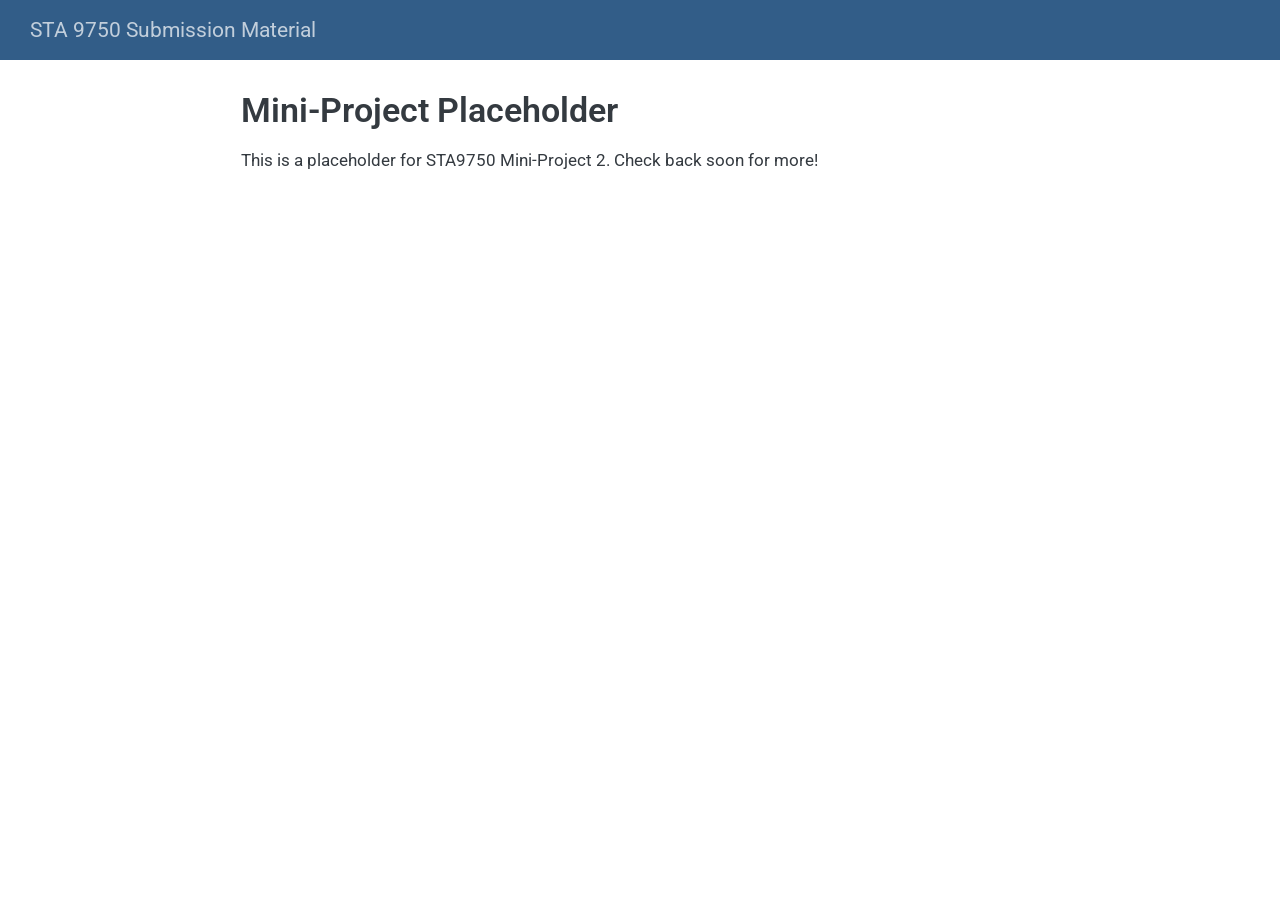
==== docs/mp02.html @ 6e70dd7a "Add mini-project placeholders" ====
<!DOCTYPE html>
<html xmlns="http://www.w3.org/1999/xhtml" lang="en" xml:lang="en"><head>

<meta charset="utf-8">
<meta name="generator" content="quarto-1.10.18">

<meta name="viewport" content="width=device-width, initial-scale=1.0, user-scalable=yes">


<title>Mini-Project Placeholder – STA 9750 Submission Material</title>
<style>
/* Default styles provided by pandoc.
** See https://pandoc.org/MANUAL.html#variables-for-html for config info.
*/
span.smallcaps{font-variant: small-caps;}
div.columns{display: flex; gap: 1.5em;}
div.column{flex: auto;}
@media screen {
div.columns{gap: min(4vw, 1.5em);}
div.column{overflow-x: auto;}
}
div.hanging-indent{margin-left: 1.5em; text-indent: -1.5em;}
ul.task-list{list-style: none;}
ul.task-list li input[type="checkbox"] {
  width: 0.8em;
  margin: 0 0.8em 0.2em -1em; /* quarto-specific, see https://github.com/quarto-dev/quarto-cli/issues/4556 */ 
  vertical-align: middle;
}
</style>


<script src="site_libs/quarto-nav/quarto-nav.js"></script>
<script src="site_libs/quarto-nav/headroom.min.js"></script>
<script src="site_libs/clipboard/clipboard.min.js"></script>
<script src="site_libs/quarto-search/autocomplete.umd.js"></script>
<script src="site_libs/quarto-search/fuse.min.js"></script>
<script src="site_libs/quarto-search/quarto-search.js"></script>
<meta name="quarto:offset" content="./">
<script src="site_libs/quarto-html/quarto.js" type="module"></script>
<script src="site_libs/quarto-html/tabsets/tabsets.js" type="module"></script>
<script src="site_libs/quarto-html/popper.min.js"></script>
<script src="site_libs/quarto-html/tippy.umd.min.js"></script>
<script src="site_libs/quarto-html/anchor.min.js"></script>
<link href="site_libs/quarto-html/tippy.css" rel="stylesheet">
<link href="site_libs/quarto-html/quarto-syntax-highlighting-64a204ab8560d761af7679ceaba22944.css" rel="stylesheet" id="quarto-text-highlighting-styles">
<script src="site_libs/bootstrap/bootstrap.min.js"></script>
<link href="site_libs/bootstrap/bootstrap-icons.css" rel="stylesheet">
<link href="site_libs/bootstrap/bootstrap-ecffb29ab86c51f33a5c8b4be15da6e0.min.css" rel="stylesheet" append-hash="true" id="quarto-bootstrap" data-mode="light">
<script id="quarto-search-options" type="application/json">{
  "location": "navbar",
  "copy-button": false,
  "collapse-after": 3,
  "panel-placement": "end",
  "type": "overlay",
  "limit": 50,
  "keyboard-shortcut": [
    "f",
    "/",
    "s"
  ],
  "show-item-context": false,
  "language": {
    "search-no-results-text": "No results",
    "search-matching-documents-text": "matching documents",
    "search-copy-link-title": "Copy link to search",
    "search-hide-matches-text": "Hide additional matches",
    "search-more-match-text": "more match in this document",
    "search-more-matches-text": "more matches in this document",
    "search-clear-button-title": "Clear",
    "search-text-placeholder": "",
    "search-detached-cancel-button-title": "Cancel",
    "search-submit-button-title": "Submit",
    "search-label": "Search"
  }
}</script>


</head>

<body class="nav-fixed fullcontent quarto-light">

<div id="quarto-search-results"></div>
  <header id="quarto-header" class="headroom fixed-top">
    <nav class="navbar navbar-expand-lg " data-bs-theme="dark">
      <div class="navbar-container container-fluid">
      <div class="navbar-brand-container mx-auto">
    <a class="navbar-brand" href="./index.html">
    <span class="navbar-title">STA 9750 Submission Material</span>
    </a>
  </div>
        <div class="quarto-navbar-tools tools-end">
</div>
      </div> <!-- /container-fluid -->
    </nav>
</header>
<!-- content -->
<div id="quarto-content" class="quarto-container page-columns page-rows-contents page-layout-article page-navbar">
<!-- sidebar -->
<!-- margin-sidebar -->
    
<!-- main -->
<main class="content" id="quarto-document-content">

<header id="title-block-header" class="quarto-title-block default">
<div class="quarto-title">
<h1 class="title">Mini-Project Placeholder</h1>
</div>



<div class="quarto-title-meta">

    
  
    
  </div>
  


</header>


<p>This is a placeholder for STA9750 Mini-Project 2. Check back soon for more!</p>



</main> <!-- /main -->
<script id="quarto-html-after-body" type="application/javascript">
  window.document.addEventListener("DOMContentLoaded", function (event) {
    const icon = "";
    const anchorJS = new window.AnchorJS();
    anchorJS.options = {
      placement: 'right',
      icon: icon
    };
    anchorJS.add('.anchored');
    const isCodeAnnotation = (el) => {
      for (const clz of el.classList) {
        if (clz.startsWith('code-annotation-')) {                     
          return true;
        }
      }
      return false;
    }
    const onCopySuccess = function(e) {
      // button target
      const button = e.trigger;
      // don't keep focus
      button.blur();
      // flash "checked"
      button.classList.add('code-copy-button-checked');
      var currentTitle = button.getAttribute("title");
      button.setAttribute("title", "Copied!");
      let tooltip;
      if (window.bootstrap) {
        button.setAttribute("data-bs-toggle", "tooltip");
        button.setAttribute("data-bs-placement", "left");
        button.setAttribute("data-bs-title", "Copied!");
        tooltip = new bootstrap.Tooltip(button, 
          { trigger: "manual", 
            customClass: "code-copy-button-tooltip",
            offset: [0, -8]});
        tooltip.show();    
      }
      setTimeout(function() {
        if (tooltip) {
          tooltip.hide();
          button.removeAttribute("data-bs-title");
          button.removeAttribute("data-bs-toggle");
          button.removeAttribute("data-bs-placement");
        }
        button.setAttribute("title", currentTitle);
        button.classList.remove('code-copy-button-checked');
      }, 1000);
      // clear code selection
      e.clearSelection();
    }
    const getTextToCopy = function(trigger) {
      const outerScaffold = trigger.parentElement.cloneNode(true);
      const codeEl = outerScaffold.querySelector('code');
      for (const childEl of codeEl.children) {
        if (isCodeAnnotation(childEl)) {
          childEl.remove();
        }
      }
      return codeEl.innerText;
    }
    const clipboard = new window.ClipboardJS('.code-copy-button:not([data-in-quarto-modal])', {
      text: getTextToCopy
    });
    clipboard.on('success', onCopySuccess);
    if (window.document.getElementById('quarto-embedded-source-code-modal')) {
      const clipboardModal = new window.ClipboardJS('.code-copy-button[data-in-quarto-modal]', {
        text: getTextToCopy,
        container: window.document.getElementById('quarto-embedded-source-code-modal')
      });
      clipboardModal.on('success', onCopySuccess);
    }
      var localhostRegex = new RegExp(/^(?:http|https):\/\/localhost\:?[0-9]*\//);
      var mailtoRegex = new RegExp(/^mailto:/);
        var filterRegex = new RegExp("https:\/\/davidsebastianugalde\.github\.io\/STA9750-2026-FALL\/");
      var isInternal = (href) => {
          return filterRegex.test(href) || localhostRegex.test(href) || mailtoRegex.test(href);
      }
      // Inspect non-navigation links and adorn them if external
     var links = window.document.querySelectorAll('a[href]:not(.nav-link):not(.navbar-brand):not(.toc-action):not(.sidebar-link):not(.sidebar-item-toggle):not(.pagination-link):not(.no-external):not([aria-hidden]):not(.dropdown-item):not(.quarto-navigation-tool):not(.about-link)');
      for (var i=0; i<links.length; i++) {
        const link = links[i];
        if (!isInternal(link.href)) {
          // undo the damage that might have been done by quarto-nav.js in the case of
          // links that we want to consider external
          if (link.dataset.originalHref !== undefined) {
            link.href = link.dataset.originalHref;
          }
        }
      }
    function tippyHover(el, contentFn, onTriggerFn, onUntriggerFn) {
      const config = {
        allowHTML: true,
        maxWidth: 500,
        delay: 100,
        arrow: false,
        appendTo: function(el) {
            return el.parentElement;
        },
        interactive: true,
        interactiveBorder: 10,
        theme: 'quarto',
        placement: 'bottom-start',
      };
      if (contentFn) {
        config.content = contentFn;
      }
      if (onTriggerFn) {
        config.onTrigger = onTriggerFn;
      }
      if (onUntriggerFn) {
        config.onUntrigger = onUntriggerFn;
      }
      window.tippy(el, config); 
    }
    const noterefs = window.document.querySelectorAll('a[role="doc-noteref"]');
    for (var i=0; i<noterefs.length; i++) {
      const ref = noterefs[i];
      tippyHover(ref, function() {
        // use id or data attribute instead here
        let href = ref.getAttribute('data-footnote-href') || ref.getAttribute('href');
        try { href = new URL(href).hash; } catch {}
        const id = href.replace(/^#\/?/, "");
        const note = window.document.getElementById(id);
        if (note) {
          return note.innerHTML;
        } else {
          return "";
        }
      });
    }
    const xrefs = window.document.querySelectorAll('a.quarto-xref');
    const processXRef = (id, note) => {
      // Strip column container classes
      const stripColumnClz = (el) => {
        el.classList.remove("page-full", "page-columns");
        if (el.children) {
          for (const child of el.children) {
            stripColumnClz(child);
          }
        }
      }
      stripColumnClz(note)
      if (id === null || id.startsWith('sec-')) {
        // Special case sections, only their first couple elements
        const container = document.createElement("div");
        if (note.children && note.children.length > 2) {
          container.appendChild(note.children[0].cloneNode(true));
          for (let i = 1; i < note.children.length; i++) {
            const child = note.children[i];
            if (child.tagName === "P" && child.innerText === "") {
              continue;
            } else {
              container.appendChild(child.cloneNode(true));
              break;
            }
          }
          if (window.Quarto?.typesetMath) {
            window.Quarto.typesetMath(container);
          }
          return container.innerHTML
        } else {
          if (window.Quarto?.typesetMath) {
            window.Quarto.typesetMath(note);
          }
          return note.innerHTML;
        }
      } else {
        // Remove any anchor links if they are present
        const anchorLink = note.querySelector('a.anchorjs-link');
        if (anchorLink) {
          anchorLink.remove();
        }
        if (window.Quarto?.typesetMath) {
          window.Quarto.typesetMath(note);
        }
        if (note.classList.contains("callout")) {
          return note.outerHTML;
        } else {
          return note.innerHTML;
        }
      }
    }
    for (var i=0; i<xrefs.length; i++) {
      const xref = xrefs[i];
      tippyHover(xref, undefined, function(instance) {
        instance.disable();
        let url = xref.getAttribute('href');
        let hash = undefined; 
        if (url.startsWith('#')) {
          hash = url;
        } else {
          try { hash = new URL(url).hash; } catch {}
        }
        if (hash) {
          const id = hash.replace(/^#\/?/, "");
          const note = window.document.getElementById(id);
          if (note !== null) {
            try {
              const html = processXRef(id, note.cloneNode(true));
              instance.setContent(html);
            } finally {
              instance.enable();
              instance.show();
            }
          } else {
            // See if we can fetch this
            fetch(url.split('#')[0])
            .then(res => res.text())
            .then(html => {
              const parser = new DOMParser();
              const htmlDoc = parser.parseFromString(html, "text/html");
              const note = htmlDoc.getElementById(id);
              if (note !== null) {
                const html = processXRef(id, note);
                instance.setContent(html);
              } 
            }).finally(() => {
              instance.enable();
              instance.show();
            });
          }
        } else {
          // See if we can fetch a full url (with no hash to target)
          // This is a special case and we should probably do some content thinning / targeting
          fetch(url)
          .then(res => res.text())
          .then(html => {
            const parser = new DOMParser();
            const htmlDoc = parser.parseFromString(html, "text/html");
            const note = htmlDoc.querySelector('main.content');
            if (note !== null) {
              // This should only happen for chapter cross references
              // (since there is no id in the URL)
              // remove the first header
              if (note.children.length > 0 && note.children[0].tagName === "HEADER") {
                note.children[0].remove();
              }
              const html = processXRef(null, note);
              instance.setContent(html);
            } 
          }).finally(() => {
            instance.enable();
            instance.show();
          });
        }
      }, function(instance) {
      });
    }
        let selectedAnnoteEl;
        const selectorForAnnotation = ( cell, annotation) => {
          let cellAttr = 'data-code-cell="' + cell + '"';
          let lineAttr = 'data-code-annotation="' +  annotation + '"';
          const selector = 'span[' + cellAttr + '][' + lineAttr + ']';
          return selector;
        }
        const selectCodeLines = (annoteEl) => {
          const doc = window.document;
          const targetCell = annoteEl.getAttribute("data-target-cell");
          const targetAnnotation = annoteEl.getAttribute("data-target-annotation");
          const annoteSpan = window.document.querySelector(selectorForAnnotation(targetCell, targetAnnotation));
          const lines = annoteSpan.getAttribute("data-code-lines").split(",");
          const lineIds = lines.map((line) => {
            return targetCell + "-" + line;
          })
          let top = null;
          let height = null;
          let parent = null;
          if (lineIds.length > 0) {
              //compute the position of the single el (top and bottom and make a div)
              const el = window.document.getElementById(lineIds[0]);
              top = el.offsetTop;
              height = el.offsetHeight;
              parent = el.parentElement.parentElement;
            if (lineIds.length > 1) {
              const lastEl = window.document.getElementById(lineIds[lineIds.length - 1]);
              const bottom = lastEl.offsetTop + lastEl.offsetHeight;
              height = bottom - top;
            }
            if (top !== null && height !== null && parent !== null) {
              // cook up a div (if necessary) and position it 
              let div = window.document.getElementById("code-annotation-line-highlight");
              if (div === null) {
                div = window.document.createElement("div");
                div.setAttribute("id", "code-annotation-line-highlight");
                div.style.position = 'absolute';
                parent.appendChild(div);
              }
              div.style.top = top - 2 + "px";
              div.style.height = height + 4 + "px";
              div.style.left = 0;
              let gutterDiv = window.document.getElementById("code-annotation-line-highlight-gutter");
              if (gutterDiv === null) {
                gutterDiv = window.document.createElement("div");
                gutterDiv.setAttribute("id", "code-annotation-line-highlight-gutter");
                gutterDiv.style.position = 'absolute';
                const codeCell = window.document.getElementById(targetCell);
                const gutter = codeCell.querySelector('.code-annotation-gutter');
                gutter.appendChild(gutterDiv);
              }
              gutterDiv.style.top = top - 2 + "px";
              gutterDiv.style.height = height + 4 + "px";
            }
            selectedAnnoteEl = annoteEl;
          }
        };
        const unselectCodeLines = () => {
          const elementsIds = ["code-annotation-line-highlight", "code-annotation-line-highlight-gutter"];
          elementsIds.forEach((elId) => {
            const div = window.document.getElementById(elId);
            if (div) {
              div.remove();
            }
          });
          selectedAnnoteEl = undefined;
        };
          // Handle positioning of the toggle
      window.addEventListener(
        "resize",
        throttle(() => {
          elRect = undefined;
          if (selectedAnnoteEl) {
            selectCodeLines(selectedAnnoteEl);
          }
        }, 10)
      );
      function throttle(fn, ms) {
      let throttle = false;
      let timer;
        return (...args) => {
          if(!throttle) { // first call gets through
              fn.apply(this, args);
              throttle = true;
          } else { // all the others get throttled
              if(timer) clearTimeout(timer); // cancel #2
              timer = setTimeout(() => {
                fn.apply(this, args);
                timer = throttle = false;
              }, ms);
          }
        };
      }
        // Attach click handler to the DT
        const annoteDls = window.document.querySelectorAll('dt[data-target-cell]');
        for (const annoteDlNode of annoteDls) {
          annoteDlNode.addEventListener('click', (event) => {
            const clickedEl = event.target;
            if (clickedEl !== selectedAnnoteEl) {
              unselectCodeLines();
              const activeEl = window.document.querySelector('dt[data-target-cell].code-annotation-active');
              if (activeEl) {
                activeEl.classList.remove('code-annotation-active');
              }
              selectCodeLines(clickedEl);
              clickedEl.classList.add('code-annotation-active');
            } else {
              // Unselect the line
              unselectCodeLines();
              clickedEl.classList.remove('code-annotation-active');
            }
          });
        }
    const findCites = (el) => {
      const parentEl = el.parentElement;
      if (parentEl) {
        const cites = parentEl.dataset.cites;
        if (cites) {
          return {
            el,
            cites: cites.split(' ')
          };
        } else {
          return findCites(el.parentElement)
        }
      } else {
        return undefined;
      }
    };
    var bibliorefs = window.document.querySelectorAll('a[role="doc-biblioref"]');
    for (var i=0; i<bibliorefs.length; i++) {
      const ref = bibliorefs[i];
      const citeInfo = findCites(ref);
      if (citeInfo) {
        tippyHover(citeInfo.el, function() {
          var popup = window.document.createElement('div');
          citeInfo.cites.forEach(function(cite) {
            var citeDiv = window.document.createElement('div');
            citeDiv.classList.add('hanging-indent');
            citeDiv.classList.add('csl-entry');
            var biblioDiv = window.document.getElementById('ref-' + cite);
            if (biblioDiv) {
              citeDiv.innerHTML = biblioDiv.innerHTML;
            }
            popup.appendChild(citeDiv);
          });
          return popup.innerHTML;
        });
      }
    }
  });
  </script>
</div> <!-- /content -->




</body></html>
---- docs/site_libs/quarto-html/tippy.css ----
.tippy-box[data-animation=fade][data-state=hidden]{opacity:0}[data-tippy-root]{max-width:calc(100vw - 10px)}.tippy-box{position:relative;background-color:#333;color:#fff;border-radius:4px;font-size:14px;line-height:1.4;white-space:normal;outline:0;transition-property:transform,visibility,opacity}.tippy-box[data-placement^=top]>.tippy-arrow{bottom:0}.tippy-box[data-placement^=top]>.tippy-arrow:before{bottom:-7px;left:0;border-width:8px 8px 0;border-top-color:initial;transform-origin:center top}.tippy-box[data-placement^=bottom]>.tippy-arrow{top:0}.tippy-box[data-placement^=bottom]>.tippy-arrow:before{top:-7px;left:0;border-width:0 8px 8px;border-bottom-color:initial;transform-origin:center bottom}.tippy-box[data-placement^=left]>.tippy-arrow{right:0}.tippy-box[data-placement^=left]>.tippy-arrow:before{border-width:8px 0 8px 8px;border-left-color:initial;right:-7px;transform-origin:center left}.tippy-box[data-placement^=right]>.tippy-arrow{left:0}.tippy-box[data-placement^=right]>.tippy-arrow:before{left:-7px;border-width:8px 8px 8px 0;border-right-color:initial;transform-origin:center right}.tippy-box[data-inertia][data-state=visible]{transition-timing-function:cubic-bezier(.54,1.5,.38,1.11)}.tippy-arrow{width:16px;height:16px;color:#333}.tippy-arrow:before{content:"";position:absolute;border-color:transparent;border-style:solid}.tippy-content{position:relative;padding:5px 9px;z-index:1}
---- docs/site_libs/quarto-html/quarto-syntax-highlighting-64a204ab8560d761af7679ceaba22944.css ----
/* quarto syntax highlight colors */
:root {
  --quarto-hl-ot-color: #003B4F;
  --quarto-hl-at-color: #657422;
  --quarto-hl-ss-color: #20794D;
  --quarto-hl-an-color: #5E5E5E;
  --quarto-hl-fu-color: #4758AB;
  --quarto-hl-st-color: #20794D;
  --quarto-hl-cf-color: #003B4F;
  --quarto-hl-op-color: #5E5E5E;
  --quarto-hl-er-color: #AD0000;
  --quarto-hl-bn-color: #AD0000;
  --quarto-hl-al-color: #AD0000;
  --quarto-hl-va-color: #111111;
  --quarto-hl-bu-color: inherit;
  --quarto-hl-ex-color: inherit;
  --quarto-hl-pp-color: #AD0000;
  --quarto-hl-in-color: #5E5E5E;
  --quarto-hl-vs-color: #20794D;
  --quarto-hl-wa-color: #5E5E5E;
  --quarto-hl-do-color: #5E5E5E;
  --quarto-hl-im-color: #00769E;
  --quarto-hl-ch-color: #20794D;
  --quarto-hl-dt-color: #AD0000;
  --quarto-hl-fl-color: #AD0000;
  --quarto-hl-co-color: #5E5E5E;
  --quarto-hl-cv-color: #5E5E5E;
  --quarto-hl-cn-color: #8f5902;
  --quarto-hl-sc-color: #5E5E5E;
  --quarto-hl-dv-color: #AD0000;
  --quarto-hl-kw-color: #003B4F;
}

/* other quarto variables */
:root {
  --quarto-font-monospace: SFMono-Regular, Menlo, Monaco, Consolas, "Liberation Mono", "Courier New", monospace;
}

/* syntax highlight based on Pandoc's rules */
pre > code.sourceCode > span {
  color: #003B4F;
}

code.sourceCode > span {
  color: #003B4F;
}

div.sourceCode,
div.sourceCode pre.sourceCode {
  color: #003B4F;
}

/* Normal */
code span {
  color: #003B4F;
}

/* Alert */
code span.al {
  color: #AD0000;
  font-style: inherit;
}

/* Annotation */
code span.an {
  color: #5E5E5E;
  font-style: inherit;
}

/* Attribute */
code span.at {
  color: #657422;
  font-style: inherit;
}

/* BaseN */
code span.bn {
  color: #AD0000;
  font-style: inherit;
}

/* BuiltIn */
code span.bu {
  font-style: inherit;
}

/* ControlFlow */
code span.cf {
  color: #003B4F;
  font-weight: bold;
  font-style: inherit;
}

/* Char */
code span.ch {
  color: #20794D;
  font-style: inherit;
}

/* Constant */
code span.cn {
  color: #8f5902;
  font-style: inherit;
}

/* Comment */
code span.co {
  color: #5E5E5E;
  font-style: inherit;
}

/* CommentVar */
code span.cv {
  color: #5E5E5E;
  font-style: italic;
}

/* Documentation */
code span.do {
  color: #5E5E5E;
  font-style: italic;
}

/* DataType */
code span.dt {
  color: #AD0000;
  font-style: inherit;
}

/* DecVal */
code span.dv {
  color: #AD0000;
  font-style: inherit;
}

/* Error */
code span.er {
  color: #AD0000;
  font-style: inherit;
}

/* Extension */
code span.ex {
  font-style: inherit;
}

/* Float */
code span.fl {
  color: #AD0000;
  font-style: inherit;
}

/* Function */
code span.fu {
  color: #4758AB;
  font-style: inherit;
}

/* Import */
code span.im {
  color: #00769E;
  font-style: inherit;
}

/* Information */
code span.in {
  color: #5E5E5E;
  font-style: inherit;
}

/* Keyword */
code span.kw {
  color: #003B4F;
  font-weight: bold;
  font-style: inherit;
}

/* Operator */
code span.op {
  color: #5E5E5E;
  font-style: inherit;
}

/* Other */
code span.ot {
  color: #003B4F;
  font-style: inherit;
}

/* Preprocessor */
code span.pp {
  color: #AD0000;
  font-style: inherit;
}

/* SpecialChar */
code span.sc {
  color: #5E5E5E;
  font-style: inherit;
}

/* SpecialString */
code span.ss {
  color: #20794D;
  font-style: inherit;
}

/* String */
code span.st {
  color: #20794D;
  font-style: inherit;
}

/* Variable */
code span.va {
  color: #111111;
  font-style: inherit;
}

/* VerbatimString */
code span.vs {
  color: #20794D;
  font-style: inherit;
}

/* Warning */
code span.wa {
  color: #5E5E5E;
  font-style: italic;
}

.prevent-inlining {
  content: "</";
}

/*# sourceMappingURL=9d8d5bb603a83b8298b89080a598c93b.css.map */
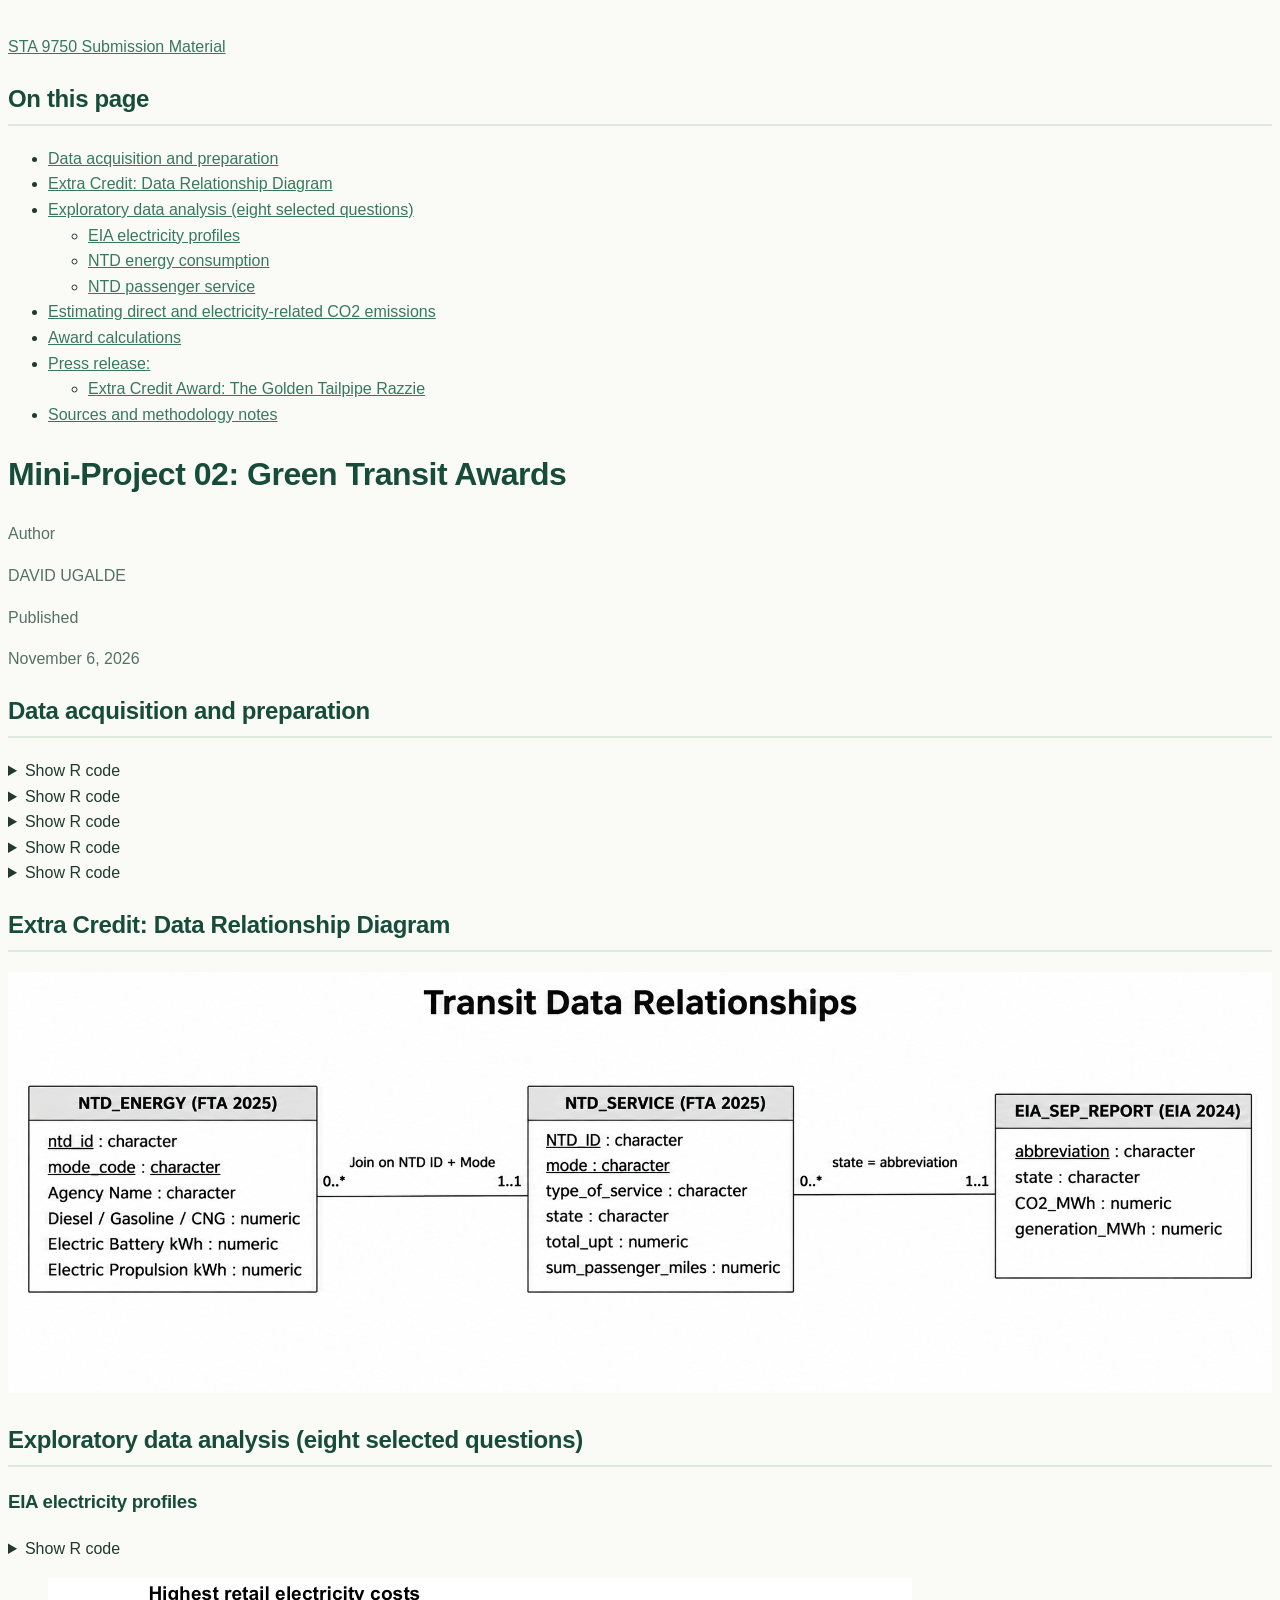
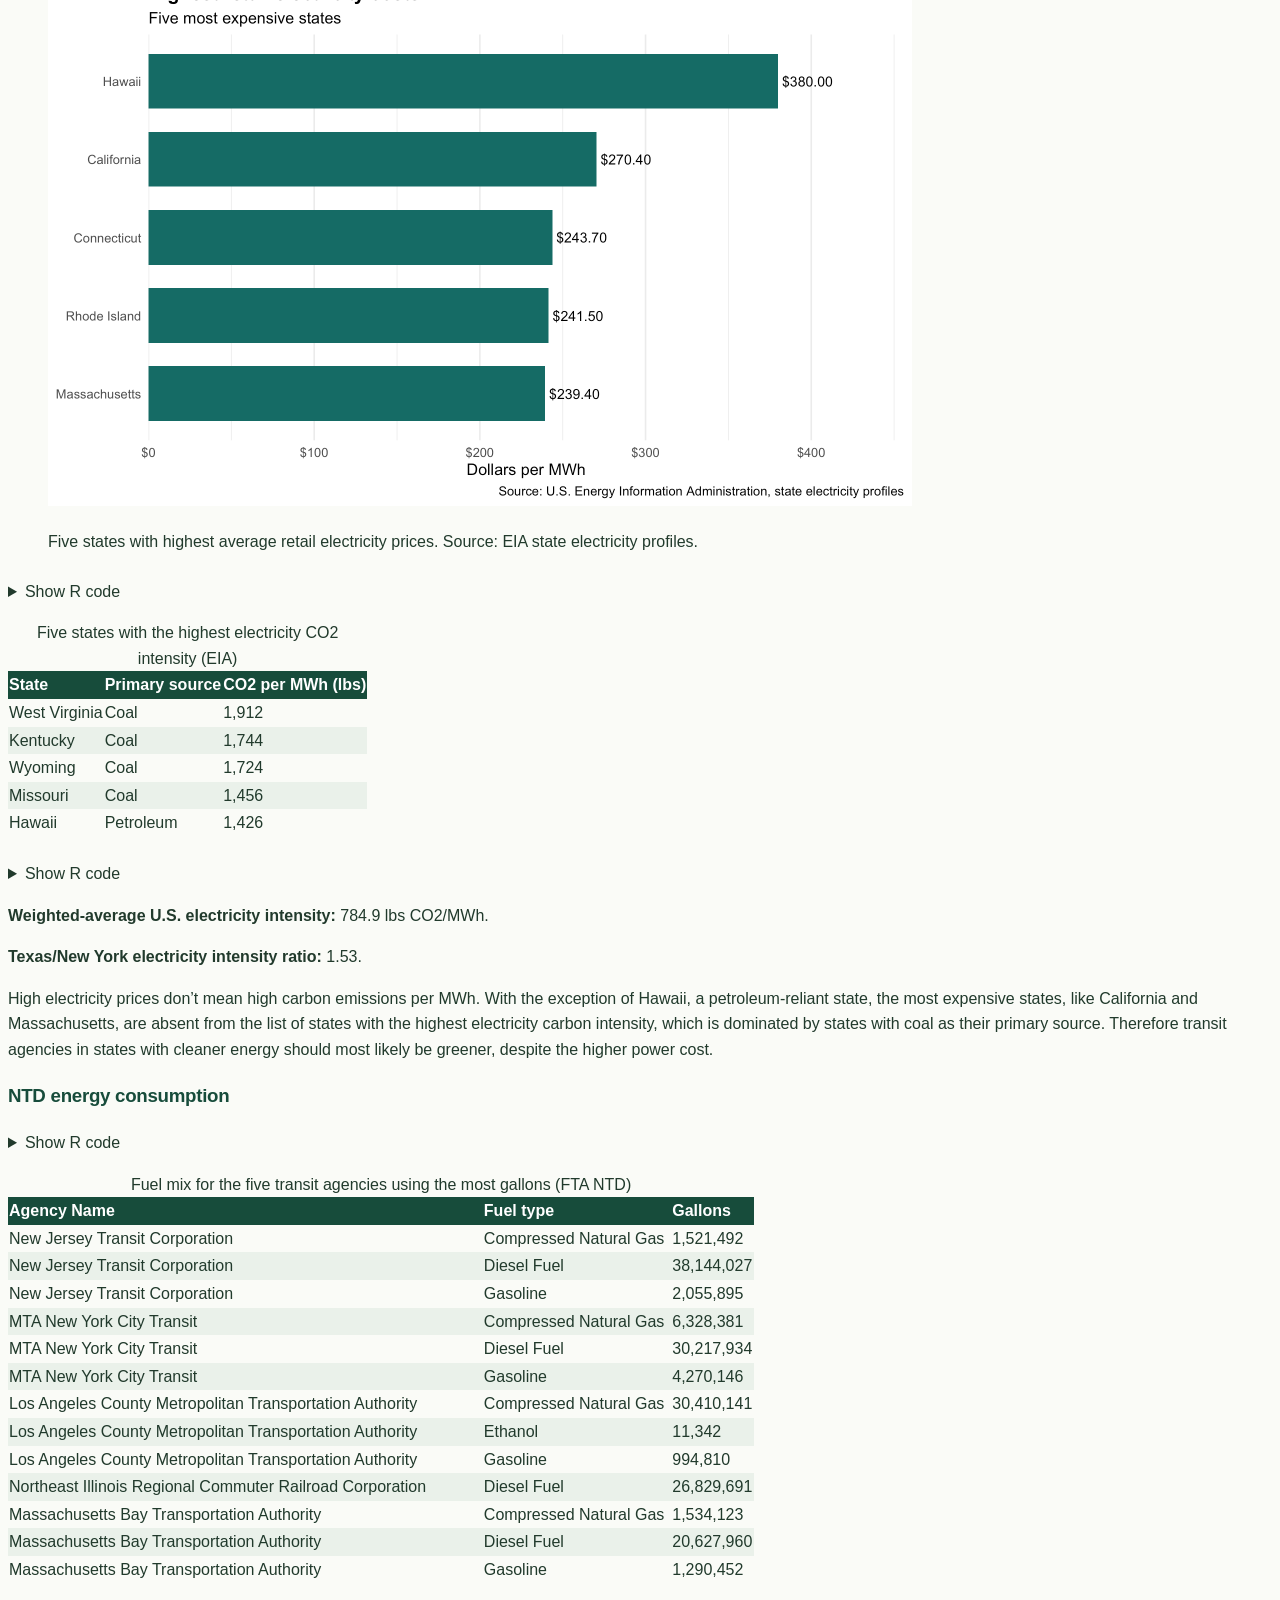
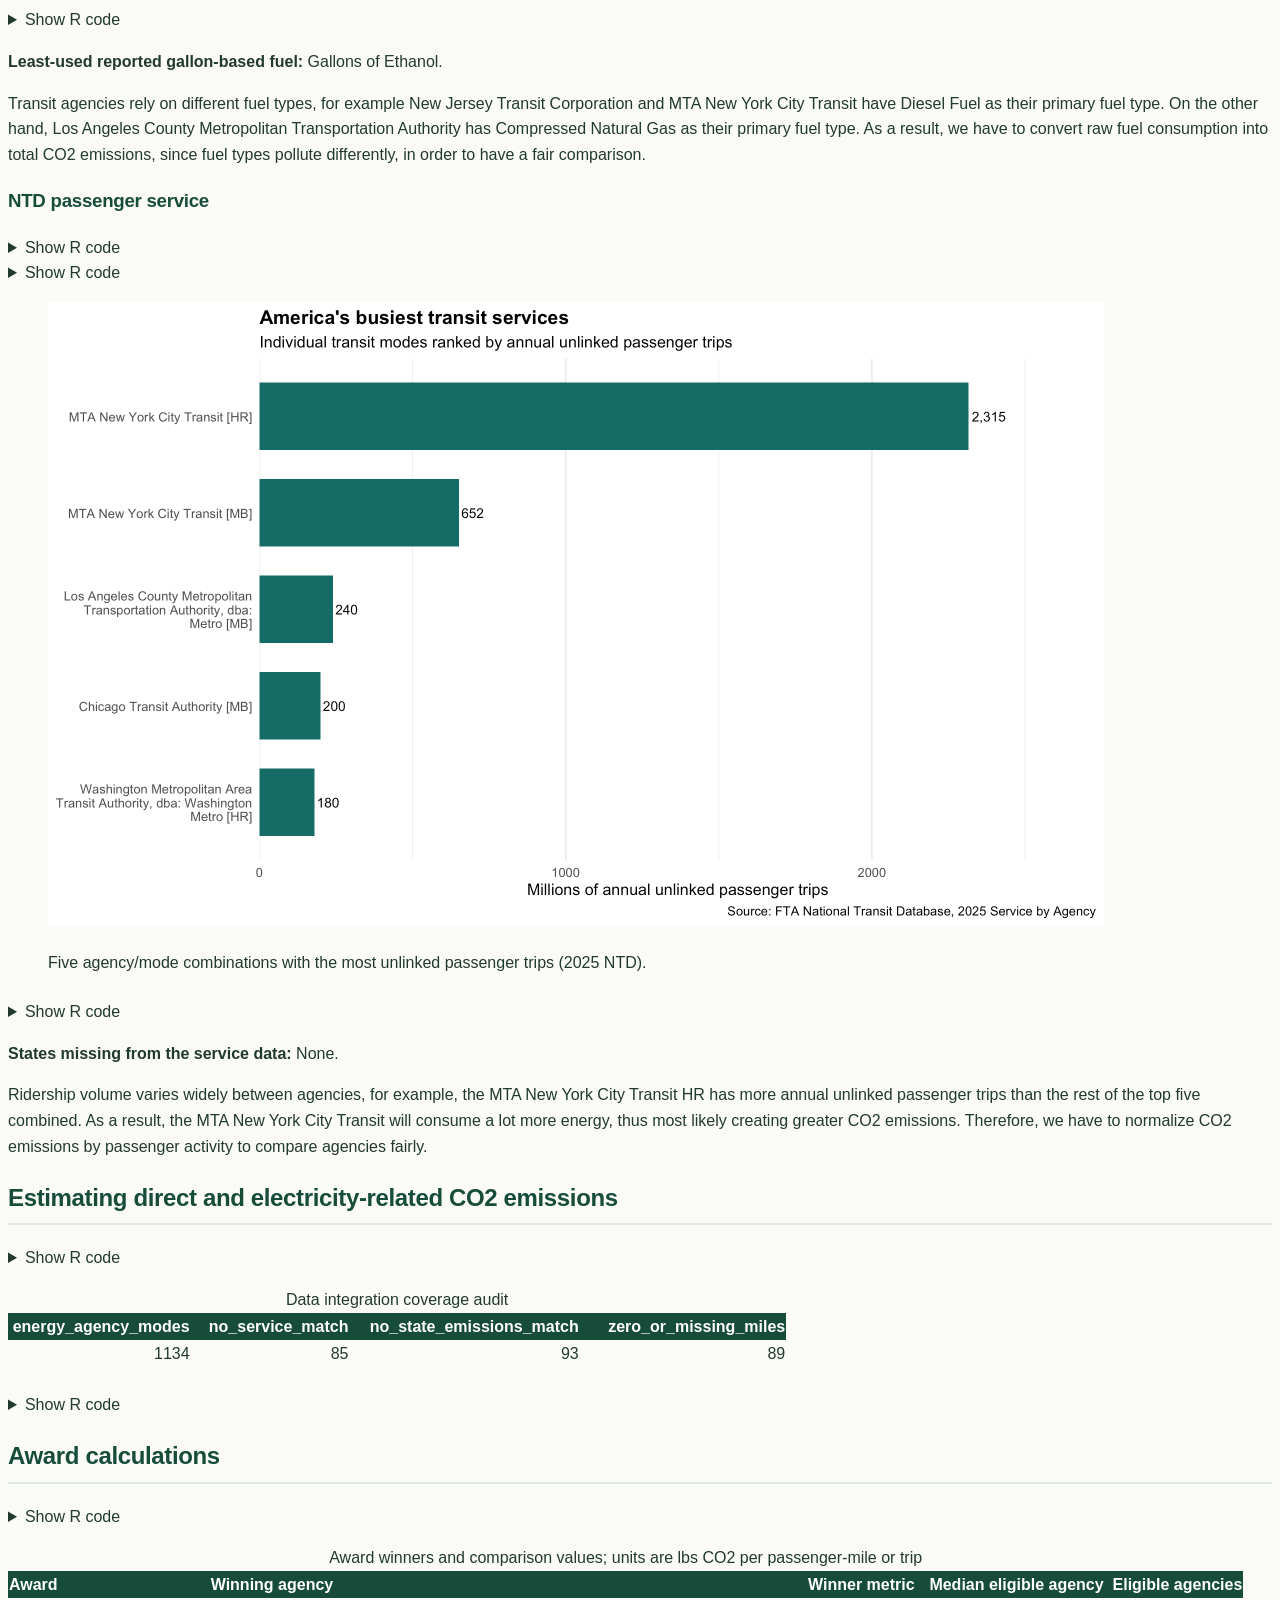
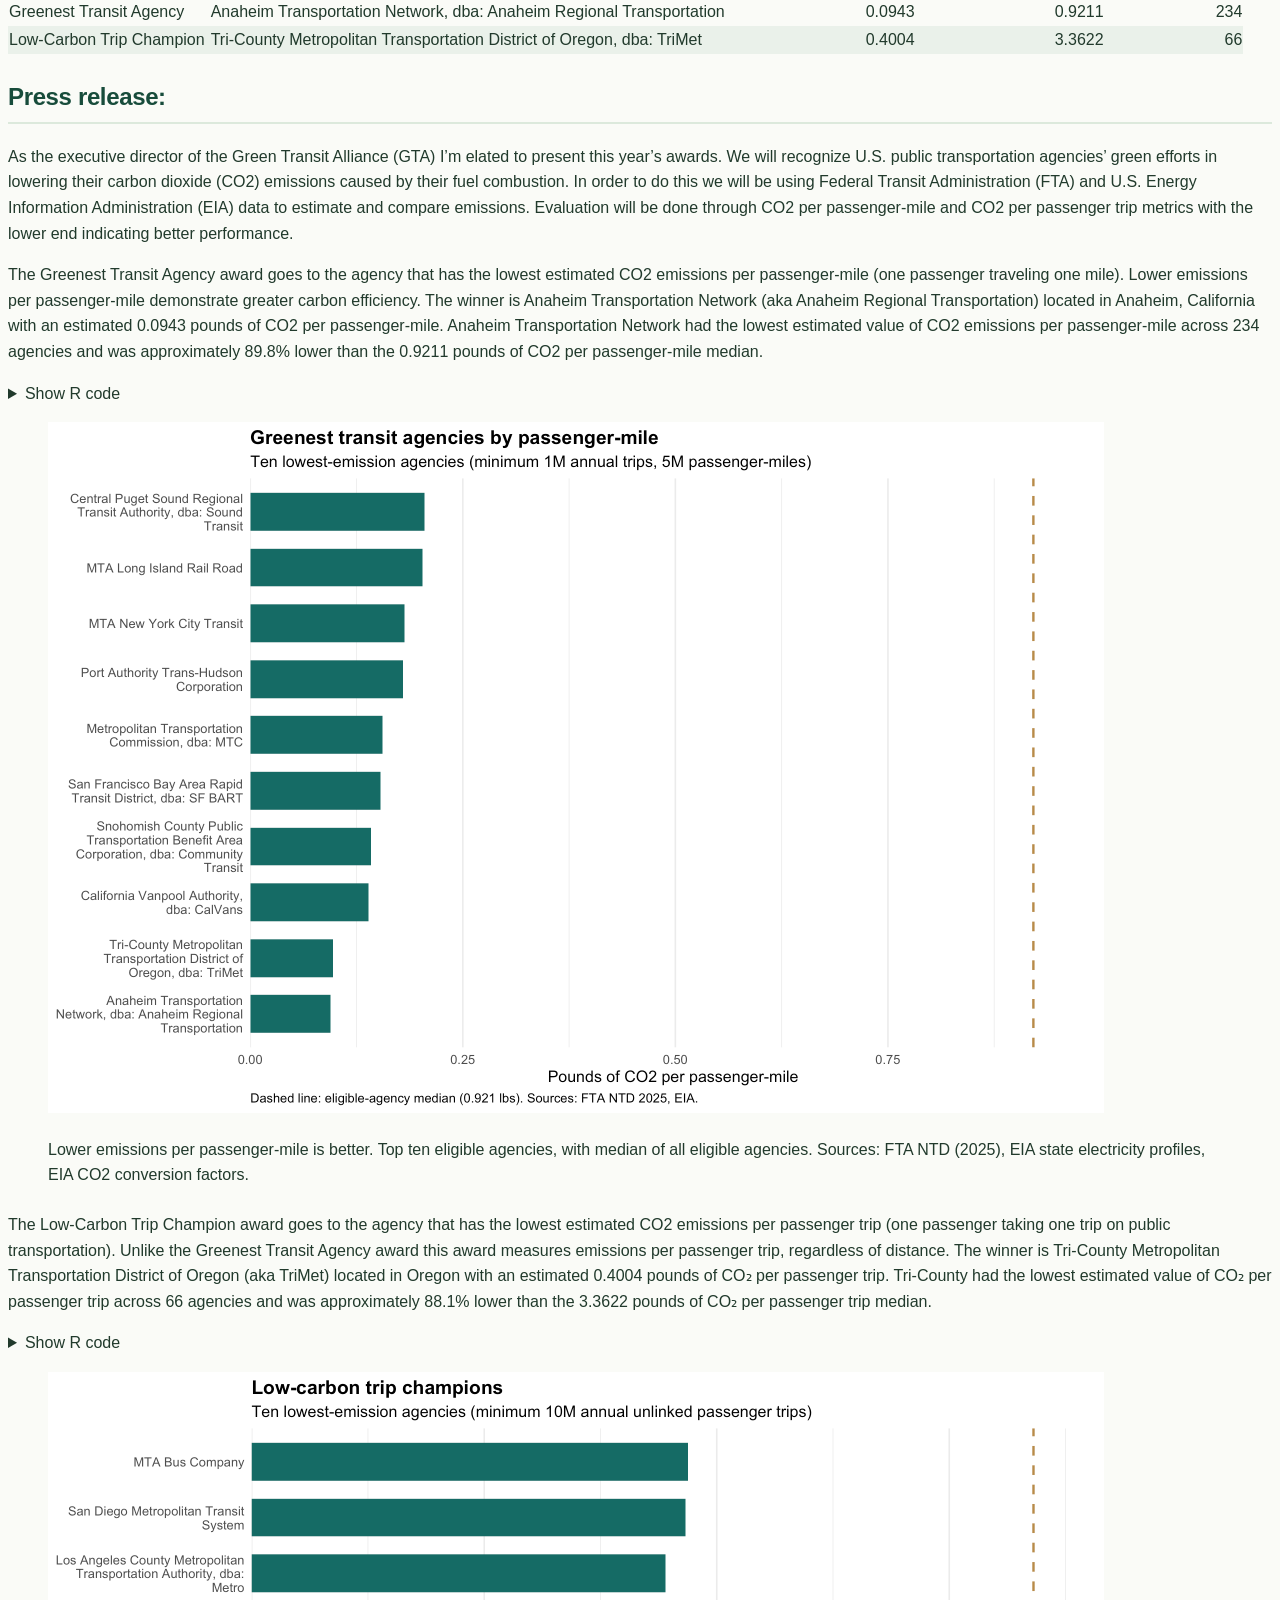
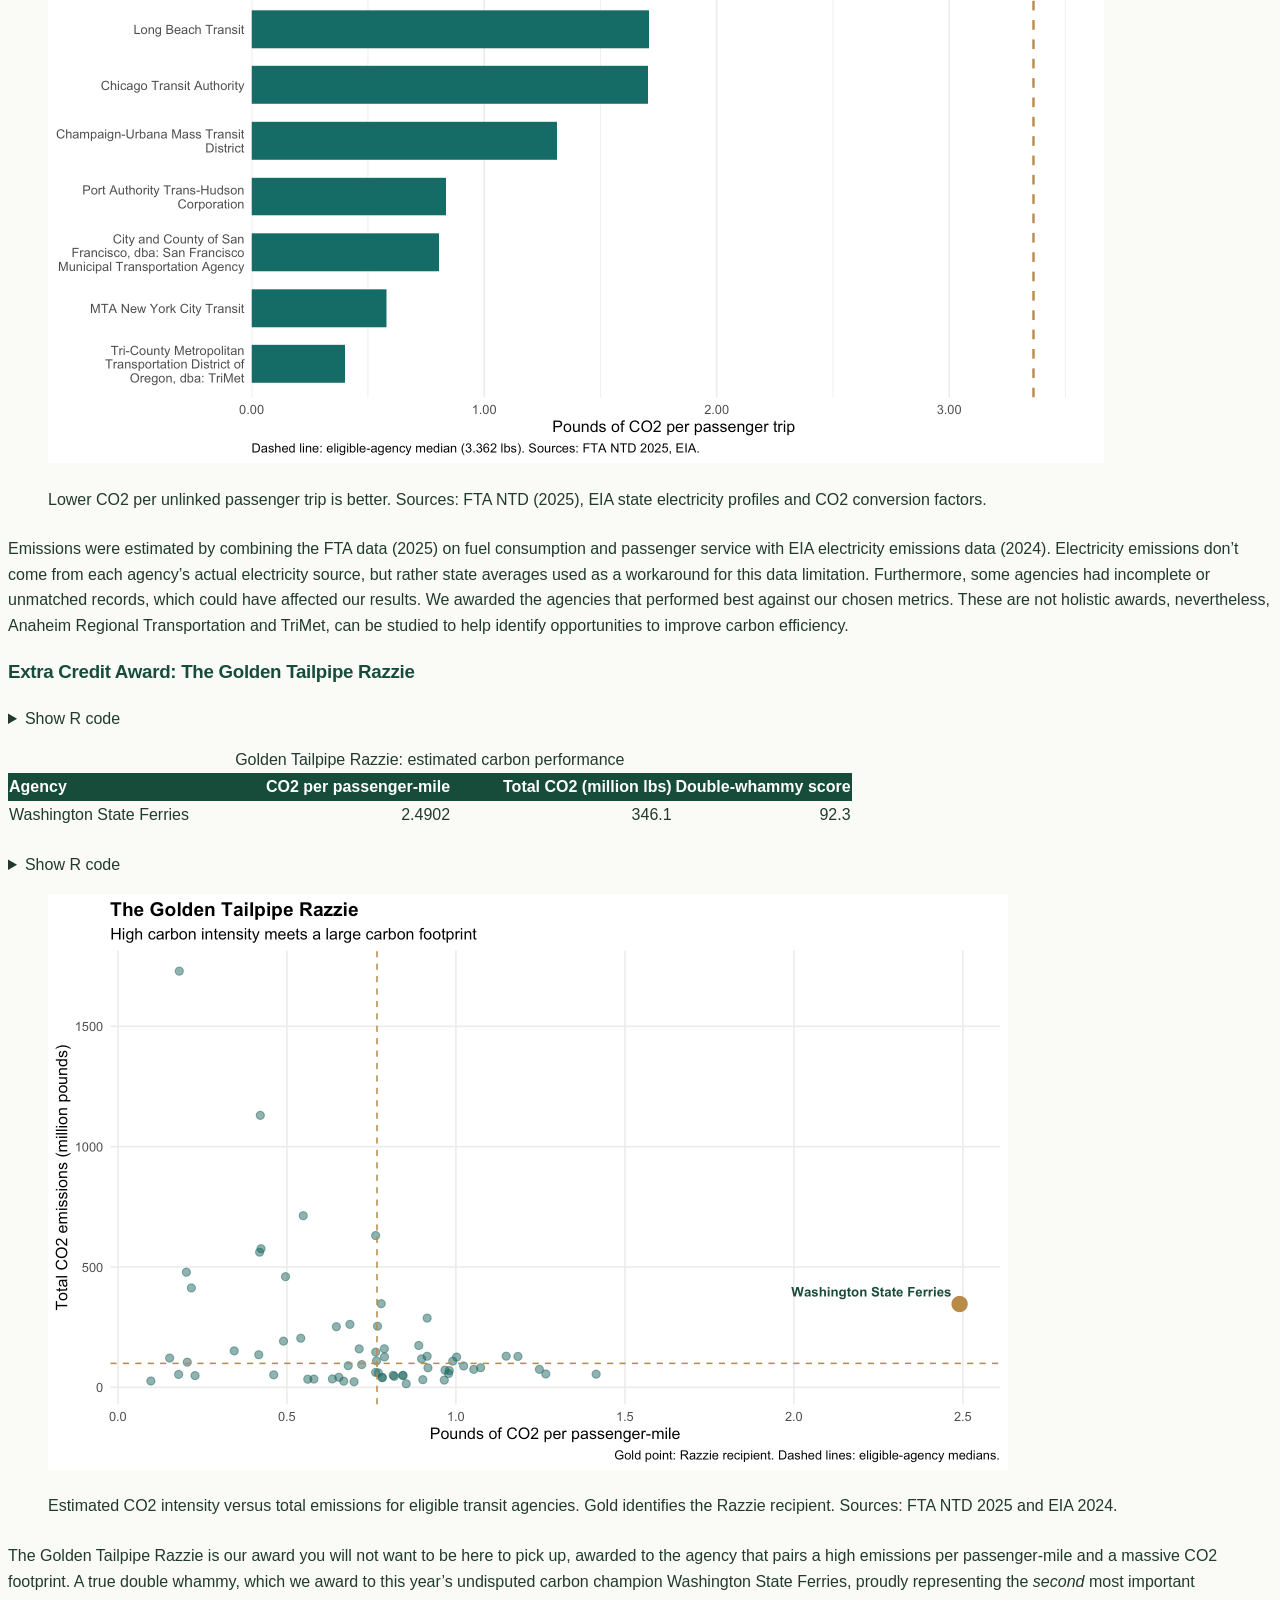
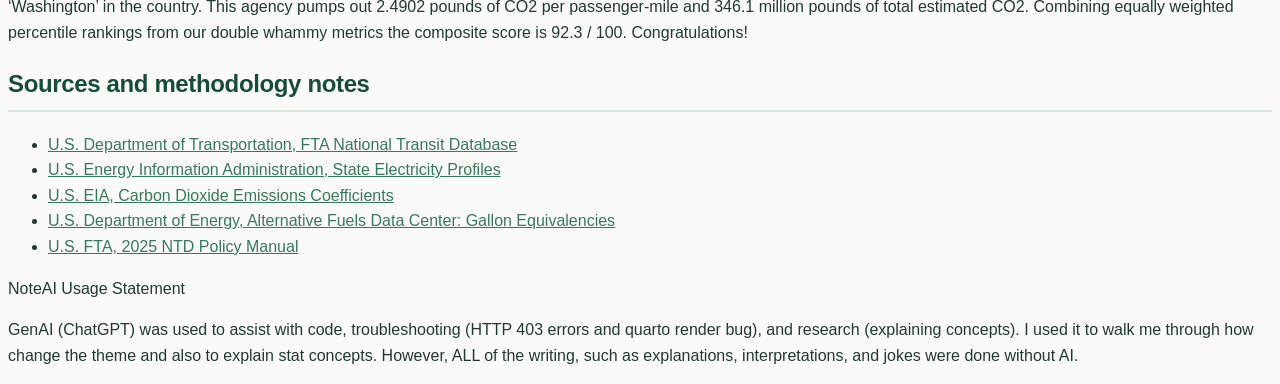
==== commit 7055533b: "Finalize Mini-Project 02 with extra credit" ====
--- a/docs/mp02.html
+++ b/docs/mp02.html
@@ -6,8 +6,10 @@
 
 <meta name="viewport" content="width=device-width, initial-scale=1.0, user-scalable=yes">
 
-
-<title>Mini-Project Placeholder – STA 9750 Submission Material</title>
+<meta name="author" content="DAVID UGALDE">
+<meta name="dcterms.date" content="2026-11-06">
+
+<title>Mini-Project 02: Green Transit Awards – STA 9750 Submission Material</title>
 <style>
 /* Default styles provided by pandoc.
 ** See https://pandoc.org/MANUAL.html#variables-for-html for config info.
@@ -26,6 +28,41 @@
   margin: 0 0.8em 0.2em -1em; /* quarto-specific, see https://github.com/quarto-dev/quarto-cli/issues/4556 */ 
   vertical-align: middle;
 }
+/* CSS for syntax highlighting */
+html { -webkit-text-size-adjust: 100%; }
+pre > code.sourceCode { white-space: pre; position: relative; }
+pre > code.sourceCode > span { display: inline-block; line-height: 1.25; }
+pre > code.sourceCode > span:empty { height: 1.2em; }
+.sourceCode { overflow: visible; }
+code.sourceCode > span { color: inherit; text-decoration: inherit; }
+div.sourceCode { margin: 1em 0; }
+pre.sourceCode { margin: 0; }
+@media screen {
+div.sourceCode { overflow: auto; }
+}
+@media print {
+pre > code.sourceCode { white-space: pre-wrap; }
+pre > code.sourceCode > span { text-indent: -5em; padding-left: 5em; }
+}
+pre.numberSource code
+  { counter-reset: source-line 0; }
+pre.numberSource code > span
+  { position: relative; left: -4em; counter-increment: source-line; }
+pre.numberSource code > span > a:first-child::before
+  { content: counter(source-line);
+    position: relative; left: -1em; text-align: right; vertical-align: baseline;
+    border: none; display: inline-block;
+    -webkit-touch-callout: none; -webkit-user-select: none;
+    -khtml-user-select: none; -moz-user-select: none;
+    -ms-user-select: none; user-select: none;
+    padding: 0 4px; width: 4em;
+  }
+pre.numberSource { margin-left: 3em;  padding-left: 4px; }
+div.sourceCode
+  {   }
+@media screen {
+pre > code.sourceCode > span > a:first-child::before { text-decoration: underline; }
+}
 </style>
 
 
@@ -45,7 +82,7 @@
 <link href="site_libs/quarto-html/quarto-syntax-highlighting-64a204ab8560d761af7679ceaba22944.css" rel="stylesheet" id="quarto-text-highlighting-styles">
 <script src="site_libs/bootstrap/bootstrap.min.js"></script>
 <link href="site_libs/bootstrap/bootstrap-icons.css" rel="stylesheet">
-<link href="site_libs/bootstrap/bootstrap-ecffb29ab86c51f33a5c8b4be15da6e0.min.css" rel="stylesheet" append-hash="true" id="quarto-bootstrap" data-mode="light">
+<link href="site_libs/bootstrap/bootstrap-fedafea97c3664905287828dfa347d3a.min.css" rel="stylesheet" append-hash="true" id="quarto-bootstrap" data-mode="light">
 <script id="quarto-search-options" type="application/json">{
   "location": "navbar",
   "copy-button": false,
@@ -73,11 +110,14 @@
     "search-label": "Search"
   }
 }</script>
-
-
+<link href="site_libs/pagedtable-1.1/css/pagedtable.css" rel="stylesheet">
+<script src="site_libs/pagedtable-1.1/js/pagedtable.js"></script>
+
+
+<link rel="stylesheet" href="green_transit_theme.css">
 </head>
 
-<body class="nav-fixed fullcontent quarto-light">
+<body class="nav-fixed quarto-light">
 
 <div id="quarto-search-results"></div>
   <header id="quarto-header" class="headroom fixed-top">
@@ -97,20 +137,54 @@
 <div id="quarto-content" class="quarto-container page-columns page-rows-contents page-layout-article page-navbar">
 <!-- sidebar -->
 <!-- margin-sidebar -->
-    
+    <div id="quarto-margin-sidebar" class="sidebar margin-sidebar">
+        <nav id="TOC" role="doc-toc" class="toc-active">
+    <h2 id="toc-title">On this page</h2>
+   
+  <ul>
+  <li><a href="#data-acquisition-and-preparation" id="toc-data-acquisition-and-preparation" class="nav-link active" data-scroll-target="#data-acquisition-and-preparation">Data acquisition and preparation</a></li>
+  <li><a href="#extra-credit-data-relationship-diagram" id="toc-extra-credit-data-relationship-diagram" class="nav-link" data-scroll-target="#extra-credit-data-relationship-diagram">Extra Credit: Data Relationship Diagram</a></li>
+  <li><a href="#exploratory-data-analysis-eight-selected-questions" id="toc-exploratory-data-analysis-eight-selected-questions" class="nav-link" data-scroll-target="#exploratory-data-analysis-eight-selected-questions">Exploratory data analysis (eight selected questions)</a>
+  <ul class="collapse">
+  <li><a href="#eia-electricity-profiles" id="toc-eia-electricity-profiles" class="nav-link" data-scroll-target="#eia-electricity-profiles">EIA electricity profiles</a></li>
+  <li><a href="#ntd-energy-consumption" id="toc-ntd-energy-consumption" class="nav-link" data-scroll-target="#ntd-energy-consumption">NTD energy consumption</a></li>
+  <li><a href="#ntd-passenger-service" id="toc-ntd-passenger-service" class="nav-link" data-scroll-target="#ntd-passenger-service">NTD passenger service</a></li>
+  </ul></li>
+  <li><a href="#estimating-direct-and-electricity-related-co2-emissions" id="toc-estimating-direct-and-electricity-related-co2-emissions" class="nav-link" data-scroll-target="#estimating-direct-and-electricity-related-co2-emissions">Estimating direct and electricity-related CO2 emissions</a></li>
+  <li><a href="#award-calculations" id="toc-award-calculations" class="nav-link" data-scroll-target="#award-calculations">Award calculations</a></li>
+  <li><a href="#press-release" id="toc-press-release" class="nav-link" data-scroll-target="#press-release">Press release:</a>
+  <ul class="collapse">
+  <li><a href="#extra-credit-award-the-golden-tailpipe-razzie" id="toc-extra-credit-award-the-golden-tailpipe-razzie" class="nav-link" data-scroll-target="#extra-credit-award-the-golden-tailpipe-razzie">Extra Credit Award: The Golden Tailpipe Razzie</a></li>
+  </ul></li>
+  <li><a href="#sources-and-methodology-notes" id="toc-sources-and-methodology-notes" class="nav-link" data-scroll-target="#sources-and-methodology-notes">Sources and methodology notes</a></li>
+  </ul>
+</nav>
+    </div>
 <!-- main -->
 <main class="content" id="quarto-document-content">
 
 <header id="title-block-header" class="quarto-title-block default">
 <div class="quarto-title">
-<h1 class="title">Mini-Project Placeholder</h1>
+<h1 class="title">Mini-Project 02: Green Transit Awards</h1>
 </div>
 
 
 
 <div class="quarto-title-meta">
 
+    <div>
+    <div class="quarto-title-meta-heading">Author</div>
+    <div class="quarto-title-meta-contents">
+             <p>DAVID UGALDE </p>
+          </div>
+  </div>
     
+    <div>
+    <div class="quarto-title-meta-heading">Published</div>
+    <div class="quarto-title-meta-contents">
+      <p class="date">November 6, 2026</p>
+    </div>
+  </div>
   
     
   </div>
@@ -120,9 +194,1037 @@
 </header>
 
 
-<p>This is a placeholder for STA9750 Mini-Project 2. Check back soon for more!</p>
-
-
+<!-- STUDENT WRITING REQUIRED. Per STA 9750 policy, do not use AI-written non-code prose. -->
+<!-- Replace this comment with your own opening press-release paragraphs. -->
+<section id="data-acquisition-and-preparation" class="level2">
+<h2 class="anchored" data-anchor-id="data-acquisition-and-preparation">Data acquisition and preparation</h2>
+<div class="cell">
+<details class="code-fold">
+<summary>Show R code</summary>
+<div class="code-copy-outer-scaffold"><div class="sourceCode cell-code" id="cb1"><pre class="sourceCode r code-with-copy"><code class="sourceCode r"><span id="cb1-1"><a href="#cb1-1" aria-hidden="true" tabindex="-1"></a><span class="fu">library</span>(tidyverse)</span>
+<span id="cb1-2"><a href="#cb1-2" aria-hidden="true" tabindex="-1"></a><span class="fu">library</span>(httr2)</span>
+<span id="cb1-3"><a href="#cb1-3" aria-hidden="true" tabindex="-1"></a><span class="fu">library</span>(rvest)</span>
+<span id="cb1-4"><a href="#cb1-4" aria-hidden="true" tabindex="-1"></a><span class="fu">library</span>(readxl)</span>
+<span id="cb1-5"><a href="#cb1-5" aria-hidden="true" tabindex="-1"></a><span class="fu">library</span>(fs)</span>
+<span id="cb1-6"><a href="#cb1-6" aria-hidden="true" tabindex="-1"></a><span class="fu">library</span>(knitr)</span>
+<span id="cb1-7"><a href="#cb1-7" aria-hidden="true" tabindex="-1"></a><span class="fu">library</span>(scales)</span>
+<span id="cb1-8"><a href="#cb1-8" aria-hidden="true" tabindex="-1"></a></span>
+<span id="cb1-9"><a href="#cb1-9" aria-hidden="true" tabindex="-1"></a><span class="co"># Original data and methods:</span></span>
+<span id="cb1-10"><a href="#cb1-10" aria-hidden="true" tabindex="-1"></a><span class="co"># https://michael-weylandt.com/STA9750/mini/mini02.html</span></span>
+<span id="cb1-11"><a href="#cb1-11" aria-hidden="true" tabindex="-1"></a><span class="co"># https://www.eia.gov/environment/emissions/CO2_vol_mass.php</span></span>
+<span id="cb1-12"><a href="#cb1-12" aria-hidden="true" tabindex="-1"></a><span class="co"># https://www.transit.dot.gov/ntd/national-transit-database-ntd-glossary</span></span>
+<span id="cb1-13"><a href="#cb1-13" aria-hidden="true" tabindex="-1"></a><span class="co"># https://www.transit.dot.gov/sites/fta.dot.gov/files/2025-09/2025-NTD-Full-Policy-Manual.pdf</span></span>
+<span id="cb1-14"><a href="#cb1-14" aria-hidden="true" tabindex="-1"></a></span>
+<span id="cb1-15"><a href="#cb1-15" aria-hidden="true" tabindex="-1"></a>DATA_DIR <span class="ot">&lt;-</span> fs<span class="sc">::</span><span class="fu">path</span>(<span class="st">"data"</span>, <span class="st">"mp02"</span>)</span>
+<span id="cb1-16"><a href="#cb1-16" aria-hidden="true" tabindex="-1"></a>fs<span class="sc">::</span><span class="fu">dir_create</span>(DATA_DIR, <span class="at">recurse =</span> <span class="cn">TRUE</span>)</span></code></pre></div><button title="Copy to Clipboard" class="code-copy-button"><i class="bi"></i></button></div>
+</details>
+</div>
+<div class="cell">
+<details class="code-fold">
+<summary>Show R code</summary>
+<div class="code-copy-outer-scaffold"><div class="sourceCode cell-code" id="cb2"><pre class="sourceCode r code-with-copy"><code class="sourceCode r"><span id="cb2-1"><a href="#cb2-1" aria-hidden="true" tabindex="-1"></a><span class="co"># EIA 2024 State Electricity Profiles, as reproduced in the professor's</span></span>
+<span id="cb2-2"><a href="#cb2-2" aria-hidden="true" tabindex="-1"></a><span class="co"># assignment. One published summary table avoids EIA's 50-request throttle.</span></span>
+<span id="cb2-3"><a href="#cb2-3" aria-hidden="true" tabindex="-1"></a><span class="co"># Source: https://michael-weylandt.com/STA9750/mini/mini02.html</span></span>
+<span id="cb2-4"><a href="#cb2-4" aria-hidden="true" tabindex="-1"></a><span class="co"># Original data: https://www.eia.gov/electricity/state/</span></span>
+<span id="cb2-5"><a href="#cb2-5" aria-hidden="true" tabindex="-1"></a></span>
+<span id="cb2-6"><a href="#cb2-6" aria-hidden="true" tabindex="-1"></a>load_eia_from_course <span class="ot">&lt;-</span> <span class="cf">function</span>() {</span>
+<span id="cb2-7"><a href="#cb2-7" aria-hidden="true" tabindex="-1"></a>  path <span class="ot">&lt;-</span> fs<span class="sc">::</span><span class="fu">path</span>(DATA_DIR, <span class="st">"instructor_eia_2024.html"</span>)</span>
+<span id="cb2-8"><a href="#cb2-8" aria-hidden="true" tabindex="-1"></a></span>
+<span id="cb2-9"><a href="#cb2-9" aria-hidden="true" tabindex="-1"></a>  parse_course_table <span class="ot">&lt;-</span> <span class="cf">function</span>(file) {</span>
+<span id="cb2-10"><a href="#cb2-10" aria-hidden="true" tabindex="-1"></a>    tables <span class="ot">&lt;-</span> rvest<span class="sc">::</span><span class="fu">read_html</span>(file) <span class="sc">|&gt;</span></span>
+<span id="cb2-11"><a href="#cb2-11" aria-hidden="true" tabindex="-1"></a>      rvest<span class="sc">::</span><span class="fu">html_elements</span>(<span class="st">"table"</span>) <span class="sc">|&gt;</span></span>
+<span id="cb2-12"><a href="#cb2-12" aria-hidden="true" tabindex="-1"></a>      purrr<span class="sc">::</span><span class="fu">map</span>(<span class="sc">~</span>rvest<span class="sc">::</span><span class="fu">html_table</span>(.x, <span class="at">fill =</span> <span class="cn">TRUE</span>))</span>
+<span id="cb2-13"><a href="#cb2-13" aria-hidden="true" tabindex="-1"></a></span>
+<span id="cb2-14"><a href="#cb2-14" aria-hidden="true" tabindex="-1"></a>    <span class="co"># Identify the particular 50-state EIA summary, not other page tables.</span></span>
+<span id="cb2-15"><a href="#cb2-15" aria-hidden="true" tabindex="-1"></a>    candidates <span class="ot">&lt;-</span> <span class="fu">which</span>(purrr<span class="sc">::</span><span class="fu">map_lgl</span>(tables, <span class="cf">function</span>(x) {</span>
+<span id="cb2-16"><a href="#cb2-16" aria-hidden="true" tabindex="-1"></a>      <span class="fu">any</span>(stringr<span class="sc">::</span><span class="fu">str_detect</span>(<span class="fu">names</span>(x),</span>
+<span id="cb2-17"><a href="#cb2-17" aria-hidden="true" tabindex="-1"></a>        stringr<span class="sc">::</span><span class="fu">fixed</span>(<span class="st">"Pounds of CO2 Emitted Per MWh"</span>)), <span class="at">na.rm =</span> <span class="cn">TRUE</span>)</span>
+<span id="cb2-18"><a href="#cb2-18" aria-hidden="true" tabindex="-1"></a>    }))</span>
+<span id="cb2-19"><a href="#cb2-19" aria-hidden="true" tabindex="-1"></a>    <span class="cf">if</span> (<span class="fu">length</span>(candidates) <span class="sc">==</span> <span class="dv">0</span>) {</span>
+<span id="cb2-20"><a href="#cb2-20" aria-hidden="true" tabindex="-1"></a>      <span class="fu">stop</span>(<span class="st">"Could not find the EIA summary table on the assignment page."</span>)</span>
+<span id="cb2-21"><a href="#cb2-21" aria-hidden="true" tabindex="-1"></a>    }</span>
+<span id="cb2-22"><a href="#cb2-22" aria-hidden="true" tabindex="-1"></a></span>
+<span id="cb2-23"><a href="#cb2-23" aria-hidden="true" tabindex="-1"></a>    tbl <span class="ot">&lt;-</span> tables[[candidates[<span class="dv">1</span>]]]</span>
+<span id="cb2-24"><a href="#cb2-24" aria-hidden="true" tabindex="-1"></a>    <span class="cf">if</span> (<span class="fu">ncol</span>(tbl) <span class="sc">!=</span> <span class="dv">5</span>) {</span>
+<span id="cb2-25"><a href="#cb2-25" aria-hidden="true" tabindex="-1"></a>      <span class="fu">stop</span>(<span class="st">"The instructor's EIA summary table changed its columns."</span>)</span>
+<span id="cb2-26"><a href="#cb2-26" aria-hidden="true" tabindex="-1"></a>    }</span>
+<span id="cb2-27"><a href="#cb2-27" aria-hidden="true" tabindex="-1"></a></span>
+<span id="cb2-28"><a href="#cb2-28" aria-hidden="true" tabindex="-1"></a>    <span class="fu">names</span>(tbl) <span class="ot">&lt;-</span> <span class="fu">c</span>(<span class="st">"CO2_MWh"</span>, <span class="st">"primary_source"</span>, <span class="st">"electricity_price_MWh"</span>,</span>
+<span id="cb2-29"><a href="#cb2-29" aria-hidden="true" tabindex="-1"></a>                    <span class="st">"generation_MWh"</span>, <span class="st">"state_label"</span>)</span>
+<span id="cb2-30"><a href="#cb2-30" aria-hidden="true" tabindex="-1"></a></span>
+<span id="cb2-31"><a href="#cb2-31" aria-hidden="true" tabindex="-1"></a>    tbl <span class="sc">|&gt;</span></span>
+<span id="cb2-32"><a href="#cb2-32" aria-hidden="true" tabindex="-1"></a>      dplyr<span class="sc">::</span><span class="fu">transmute</span>(</span>
+<span id="cb2-33"><a href="#cb2-33" aria-hidden="true" tabindex="-1"></a>        <span class="at">CO2_MWh =</span> readr<span class="sc">::</span><span class="fu">parse_number</span>(<span class="fu">as.character</span>(CO2_MWh)),</span>
+<span id="cb2-34"><a href="#cb2-34" aria-hidden="true" tabindex="-1"></a>        <span class="at">primary_source =</span> stringr<span class="sc">::</span><span class="fu">str_squish</span>(<span class="fu">as.character</span>(primary_source)),</span>
+<span id="cb2-35"><a href="#cb2-35" aria-hidden="true" tabindex="-1"></a>        <span class="at">electricity_price_MWh =</span> readr<span class="sc">::</span><span class="fu">parse_number</span>(</span>
+<span id="cb2-36"><a href="#cb2-36" aria-hidden="true" tabindex="-1"></a>          <span class="fu">as.character</span>(electricity_price_MWh)),</span>
+<span id="cb2-37"><a href="#cb2-37" aria-hidden="true" tabindex="-1"></a>        <span class="at">generation_MWh =</span> readr<span class="sc">::</span><span class="fu">parse_number</span>(<span class="fu">as.character</span>(generation_MWh)),</span>
+<span id="cb2-38"><a href="#cb2-38" aria-hidden="true" tabindex="-1"></a>        <span class="at">state =</span> stringr<span class="sc">::</span><span class="fu">str_remove</span>(<span class="fu">as.character</span>(state_label),</span>
+<span id="cb2-39"><a href="#cb2-39" aria-hidden="true" tabindex="-1"></a>                 <span class="st">"</span><span class="sc">\\</span><span class="st">s*</span><span class="sc">\\</span><span class="st">([A-Z]{2}</span><span class="sc">\\</span><span class="st">)</span><span class="sc">\\</span><span class="st">s*$"</span>),</span>
+<span id="cb2-40"><a href="#cb2-40" aria-hidden="true" tabindex="-1"></a>        <span class="at">abbreviation =</span> stringr<span class="sc">::</span><span class="fu">str_match</span>(<span class="fu">as.character</span>(state_label),</span>
+<span id="cb2-41"><a href="#cb2-41" aria-hidden="true" tabindex="-1"></a>                 <span class="st">"</span><span class="sc">\\</span><span class="st">(([A-Z]{2})</span><span class="sc">\\</span><span class="st">)"</span>)[, <span class="dv">2</span>]</span>
+<span id="cb2-42"><a href="#cb2-42" aria-hidden="true" tabindex="-1"></a>      )</span>
+<span id="cb2-43"><a href="#cb2-43" aria-hidden="true" tabindex="-1"></a>  }</span>
+<span id="cb2-44"><a href="#cb2-44" aria-hidden="true" tabindex="-1"></a></span>
+<span id="cb2-45"><a href="#cb2-45" aria-hidden="true" tabindex="-1"></a>  <span class="co"># Reject a cached error or incomplete HTML page rather than trusting it.</span></span>
+<span id="cb2-46"><a href="#cb2-46" aria-hidden="true" tabindex="-1"></a>  cached <span class="ot">&lt;-</span> <span class="cf">if</span> (fs<span class="sc">::</span><span class="fu">file_exists</span>(path)) {</span>
+<span id="cb2-47"><a href="#cb2-47" aria-hidden="true" tabindex="-1"></a>    <span class="fu">tryCatch</span>(<span class="fu">parse_course_table</span>(path), <span class="at">error =</span> <span class="cf">function</span>(e) <span class="cn">NULL</span>)</span>
+<span id="cb2-48"><a href="#cb2-48" aria-hidden="true" tabindex="-1"></a>  } <span class="cf">else</span> <span class="cn">NULL</span></span>
+<span id="cb2-49"><a href="#cb2-49" aria-hidden="true" tabindex="-1"></a></span>
+<span id="cb2-50"><a href="#cb2-50" aria-hidden="true" tabindex="-1"></a>  <span class="cf">if</span> (<span class="sc">!</span><span class="fu">is.null</span>(cached) <span class="sc">&amp;&amp;</span> <span class="fu">nrow</span>(cached) <span class="sc">==</span> <span class="dv">50</span>) <span class="fu">return</span>(cached)</span>
+<span id="cb2-51"><a href="#cb2-51" aria-hidden="true" tabindex="-1"></a>  <span class="cf">if</span> (fs<span class="sc">::</span><span class="fu">file_exists</span>(path)) fs<span class="sc">::</span><span class="fu">file_delete</span>(path)</span>
+<span id="cb2-52"><a href="#cb2-52" aria-hidden="true" tabindex="-1"></a></span>
+<span id="cb2-53"><a href="#cb2-53" aria-hidden="true" tabindex="-1"></a>  httr2<span class="sc">::</span><span class="fu">request</span>(<span class="st">"https://michael-weylandt.com/STA9750/mini/mini02.html"</span>) <span class="sc">|&gt;</span></span>
+<span id="cb2-54"><a href="#cb2-54" aria-hidden="true" tabindex="-1"></a>    httr2<span class="sc">::</span><span class="fu">req_headers</span>(<span class="st">`</span><span class="at">User-Agent</span><span class="st">`</span> <span class="ot">=</span> <span class="st">"Mozilla/5.0"</span>) <span class="sc">|&gt;</span></span>
+<span id="cb2-55"><a href="#cb2-55" aria-hidden="true" tabindex="-1"></a>    httr2<span class="sc">::</span><span class="fu">req_retry</span>(<span class="at">max_tries =</span> <span class="dv">3</span>) <span class="sc">|&gt;</span></span>
+<span id="cb2-56"><a href="#cb2-56" aria-hidden="true" tabindex="-1"></a>    httr2<span class="sc">::</span><span class="fu">req_perform</span>(path)</span>
+<span id="cb2-57"><a href="#cb2-57" aria-hidden="true" tabindex="-1"></a></span>
+<span id="cb2-58"><a href="#cb2-58" aria-hidden="true" tabindex="-1"></a>  <span class="fu">parse_course_table</span>(path)</span>
+<span id="cb2-59"><a href="#cb2-59" aria-hidden="true" tabindex="-1"></a>}</span>
+<span id="cb2-60"><a href="#cb2-60" aria-hidden="true" tabindex="-1"></a></span>
+<span id="cb2-61"><a href="#cb2-61" aria-hidden="true" tabindex="-1"></a>EIA_SEP_REPORT <span class="ot">&lt;-</span> <span class="fu">load_eia_from_course</span>()</span>
+<span id="cb2-62"><a href="#cb2-62" aria-hidden="true" tabindex="-1"></a><span class="fu">stopifnot</span>(<span class="fu">nrow</span>(EIA_SEP_REPORT) <span class="sc">==</span> <span class="dv">50</span>,</span>
+<span id="cb2-63"><a href="#cb2-63" aria-hidden="true" tabindex="-1"></a>          <span class="fu">setequal</span>(EIA_SEP_REPORT<span class="sc">$</span>abbreviation, state.abb),</span>
+<span id="cb2-64"><a href="#cb2-64" aria-hidden="true" tabindex="-1"></a>          <span class="sc">!</span><span class="fu">anyNA</span>(EIA_SEP_REPORT[, <span class="fu">c</span>(<span class="st">"CO2_MWh"</span>, <span class="st">"primary_source"</span>,</span>
+<span id="cb2-65"><a href="#cb2-65" aria-hidden="true" tabindex="-1"></a>                                   <span class="st">"electricity_price_MWh"</span>, <span class="st">"generation_MWh"</span>)]))</span></code></pre></div><button title="Copy to Clipboard" class="code-copy-button"><i class="bi"></i></button></div>
+</details>
+</div>
+<div class="cell">
+<details class="code-fold">
+<summary>Show R code</summary>
+<div class="code-copy-outer-scaffold"><div class="sourceCode cell-code" id="cb3"><pre class="sourceCode r code-with-copy"><code class="sourceCode r"><span id="cb3-1"><a href="#cb3-1" aria-hidden="true" tabindex="-1"></a><span class="co"># FTA 2025 NTD Annual Database Energy Consumption.</span></span>
+<span id="cb3-2"><a href="#cb3-2" aria-hidden="true" tabindex="-1"></a><span class="co"># If the instructor's Excel file is already cached, use it. Otherwise download</span></span>
+<span id="cb3-3"><a href="#cb3-3" aria-hidden="true" tabindex="-1"></a><span class="co"># the *same* official FTA dataset from the DOT's Socrata CSV mirror.</span></span>
+<span id="cb3-4"><a href="#cb3-4" aria-hidden="true" tabindex="-1"></a><span class="co"># Dataset: https://data.transportation.gov/d/f432-ajba</span></span>
+<span id="cb3-5"><a href="#cb3-5" aria-hidden="true" tabindex="-1"></a><span class="co"># Published column metadata:</span></span>
+<span id="cb3-6"><a href="#cb3-6" aria-hidden="true" tabindex="-1"></a><span class="co"># https://data.transportation.gov/api/views/f432-ajba/columns.json</span></span>
+<span id="cb3-7"><a href="#cb3-7" aria-hidden="true" tabindex="-1"></a>load_ntd_energy <span class="ot">&lt;-</span> <span class="cf">function</span>() {</span>
+<span id="cb3-8"><a href="#cb3-8" aria-hidden="true" tabindex="-1"></a>  xlsx_path <span class="ot">&lt;-</span> fs<span class="sc">::</span><span class="fu">path</span>(DATA_DIR, <span class="st">"2025_ntd_energy.xlsx"</span>)</span>
+<span id="cb3-9"><a href="#cb3-9" aria-hidden="true" tabindex="-1"></a>  csv_path <span class="ot">&lt;-</span> fs<span class="sc">::</span><span class="fu">path</span>(DATA_DIR, <span class="st">"2025_ntd_energy_api.csv"</span>)</span>
+<span id="cb3-10"><a href="#cb3-10" aria-hidden="true" tabindex="-1"></a></span>
+<span id="cb3-11"><a href="#cb3-11" aria-hidden="true" tabindex="-1"></a>  <span class="co"># Use a valid Excel cache only. If the cached file is an HTTP error page,</span></span>
+<span id="cb3-12"><a href="#cb3-12" aria-hidden="true" tabindex="-1"></a>  <span class="co"># ignore it and load the official CSV instead.</span></span>
+<span id="cb3-13"><a href="#cb3-13" aria-hidden="true" tabindex="-1"></a>  excel_cache <span class="ot">&lt;-</span> <span class="cf">if</span> (fs<span class="sc">::</span><span class="fu">file_exists</span>(xlsx_path) <span class="sc">&amp;&amp;</span></span>
+<span id="cb3-14"><a href="#cb3-14" aria-hidden="true" tabindex="-1"></a>                     <span class="fu">file.info</span>(xlsx_path)<span class="sc">$</span>size <span class="sc">&gt;</span> <span class="fl">1e4</span>) {</span>
+<span id="cb3-15"><a href="#cb3-15" aria-hidden="true" tabindex="-1"></a>    <span class="fu">tryCatch</span>(readxl<span class="sc">::</span><span class="fu">read_excel</span>(xlsx_path), <span class="at">error =</span> <span class="cf">function</span>(e) <span class="cn">NULL</span>)</span>
+<span id="cb3-16"><a href="#cb3-16" aria-hidden="true" tabindex="-1"></a>  } <span class="cf">else</span> <span class="cn">NULL</span></span>
+<span id="cb3-17"><a href="#cb3-17" aria-hidden="true" tabindex="-1"></a>  <span class="cf">if</span> (<span class="sc">!</span><span class="fu">is.null</span>(excel_cache)) {</span>
+<span id="cb3-18"><a href="#cb3-18" aria-hidden="true" tabindex="-1"></a>    raw <span class="ot">&lt;-</span> excel_cache</span>
+<span id="cb3-19"><a href="#cb3-19" aria-hidden="true" tabindex="-1"></a>  } <span class="cf">else</span> {</span>
+<span id="cb3-20"><a href="#cb3-20" aria-hidden="true" tabindex="-1"></a>    <span class="co"># Download once, then use cached CSV in subsequent renders.</span></span>
+<span id="cb3-21"><a href="#cb3-21" aria-hidden="true" tabindex="-1"></a>    <span class="cf">if</span> (<span class="sc">!</span>fs<span class="sc">::</span><span class="fu">file_exists</span>(csv_path) <span class="sc">||</span> <span class="fu">file.info</span>(csv_path)<span class="sc">$</span>size <span class="sc">&lt;</span> <span class="fl">1e4</span>) {</span>
+<span id="cb3-22"><a href="#cb3-22" aria-hidden="true" tabindex="-1"></a>      <span class="cf">if</span> (fs<span class="sc">::</span><span class="fu">file_exists</span>(csv_path)) fs<span class="sc">::</span><span class="fu">file_delete</span>(csv_path)</span>
+<span id="cb3-23"><a href="#cb3-23" aria-hidden="true" tabindex="-1"></a></span>
+<span id="cb3-24"><a href="#cb3-24" aria-hidden="true" tabindex="-1"></a>      <span class="co"># Socrata defaults to 1,000 rows unless a larger limit is requested.</span></span>
+<span id="cb3-25"><a href="#cb3-25" aria-hidden="true" tabindex="-1"></a>      url <span class="ot">&lt;-</span> <span class="st">"https://data.transportation.gov/resource/f432-ajba.csv"</span></span>
+<span id="cb3-26"><a href="#cb3-26" aria-hidden="true" tabindex="-1"></a>      temp <span class="ot">&lt;-</span> <span class="fu">paste0</span>(csv_path, <span class="st">".part"</span>)</span>
+<span id="cb3-27"><a href="#cb3-27" aria-hidden="true" tabindex="-1"></a>      <span class="cf">if</span> (fs<span class="sc">::</span><span class="fu">file_exists</span>(temp)) fs<span class="sc">::</span><span class="fu">file_delete</span>(temp)</span>
+<span id="cb3-28"><a href="#cb3-28" aria-hidden="true" tabindex="-1"></a>      <span class="fu">tryCatch</span>({</span>
+<span id="cb3-29"><a href="#cb3-29" aria-hidden="true" tabindex="-1"></a>        httr2<span class="sc">::</span><span class="fu">request</span>(url) <span class="sc">|&gt;</span></span>
+<span id="cb3-30"><a href="#cb3-30" aria-hidden="true" tabindex="-1"></a>          httr2<span class="sc">::</span><span class="fu">req_url_query</span>(<span class="st">`</span><span class="at">$limit</span><span class="st">`</span> <span class="ot">=</span> <span class="dv">50000</span>) <span class="sc">|&gt;</span></span>
+<span id="cb3-31"><a href="#cb3-31" aria-hidden="true" tabindex="-1"></a>          httr2<span class="sc">::</span><span class="fu">req_headers</span>(<span class="st">`</span><span class="at">User-Agent</span><span class="st">`</span> <span class="ot">=</span> <span class="st">"Mozilla/5.0"</span>) <span class="sc">|&gt;</span></span>
+<span id="cb3-32"><a href="#cb3-32" aria-hidden="true" tabindex="-1"></a>          httr2<span class="sc">::</span><span class="fu">req_retry</span>(<span class="at">max_tries =</span> <span class="dv">3</span>) <span class="sc">|&gt;</span></span>
+<span id="cb3-33"><a href="#cb3-33" aria-hidden="true" tabindex="-1"></a>          httr2<span class="sc">::</span><span class="fu">req_perform</span>(temp)</span>
+<span id="cb3-34"><a href="#cb3-34" aria-hidden="true" tabindex="-1"></a>        <span class="co"># Avoid accepting HTTP error documents as data.</span></span>
+<span id="cb3-35"><a href="#cb3-35" aria-hidden="true" tabindex="-1"></a>        <span class="cf">if</span> (<span class="fu">file.info</span>(temp)<span class="sc">$</span>size <span class="sc">&lt;</span> <span class="fl">1e4</span>) {</span>
+<span id="cb3-36"><a href="#cb3-36" aria-hidden="true" tabindex="-1"></a>          <span class="fu">stop</span>(<span class="st">"DOT energy CSV is unusually small; download may be incomplete."</span>)</span>
+<span id="cb3-37"><a href="#cb3-37" aria-hidden="true" tabindex="-1"></a>        }</span>
+<span id="cb3-38"><a href="#cb3-38" aria-hidden="true" tabindex="-1"></a>        fs<span class="sc">::</span><span class="fu">file_move</span>(temp, csv_path)</span>
+<span id="cb3-39"><a href="#cb3-39" aria-hidden="true" tabindex="-1"></a>      }, <span class="at">error =</span> <span class="cf">function</span>(e) {</span>
+<span id="cb3-40"><a href="#cb3-40" aria-hidden="true" tabindex="-1"></a>        <span class="cf">if</span> (fs<span class="sc">::</span><span class="fu">file_exists</span>(temp)) fs<span class="sc">::</span><span class="fu">file_delete</span>(temp)</span>
+<span id="cb3-41"><a href="#cb3-41" aria-hidden="true" tabindex="-1"></a>        <span class="fu">stop</span>(<span class="fu">paste0</span>(</span>
+<span id="cb3-42"><a href="#cb3-42" aria-hidden="true" tabindex="-1"></a>          <span class="st">"Could not download the official DOT energy CSV. "</span>,</span>
+<span id="cb3-43"><a href="#cb3-43" aria-hidden="true" tabindex="-1"></a>          <span class="st">"You can manually export the CSV from https://data.transportation.gov/d/f432-ajba "</span>,</span>
+<span id="cb3-44"><a href="#cb3-44" aria-hidden="true" tabindex="-1"></a>          <span class="st">"and save it as data/mp02/2025_ntd_energy_api.csv. "</span>,</span>
+<span id="cb3-45"><a href="#cb3-45" aria-hidden="true" tabindex="-1"></a>          <span class="st">"Original error: "</span>, <span class="fu">conditionMessage</span>(e)</span>
+<span id="cb3-46"><a href="#cb3-46" aria-hidden="true" tabindex="-1"></a>        ), <span class="at">call. =</span> <span class="cn">FALSE</span>)</span>
+<span id="cb3-47"><a href="#cb3-47" aria-hidden="true" tabindex="-1"></a>      })</span>
+<span id="cb3-48"><a href="#cb3-48" aria-hidden="true" tabindex="-1"></a>    }</span>
+<span id="cb3-49"><a href="#cb3-49" aria-hidden="true" tabindex="-1"></a></span>
+<span id="cb3-50"><a href="#cb3-50" aria-hidden="true" tabindex="-1"></a>    <span class="co"># Read as text first so NTD IDs with leading zeros survive import.</span></span>
+<span id="cb3-51"><a href="#cb3-51" aria-hidden="true" tabindex="-1"></a>    raw <span class="ot">&lt;-</span> readr<span class="sc">::</span><span class="fu">read_csv</span>(</span>
+<span id="cb3-52"><a href="#cb3-52" aria-hidden="true" tabindex="-1"></a>      csv_path, <span class="at">col_types =</span> readr<span class="sc">::</span><span class="fu">cols</span>(<span class="at">.default =</span> readr<span class="sc">::</span><span class="fu">col_character</span>()),</span>
+<span id="cb3-53"><a href="#cb3-53" aria-hidden="true" tabindex="-1"></a>      <span class="at">show_col_types =</span> <span class="cn">FALSE</span></span>
+<span id="cb3-54"><a href="#cb3-54" aria-hidden="true" tabindex="-1"></a>    )</span>
+<span id="cb3-55"><a href="#cb3-55" aria-hidden="true" tabindex="-1"></a></span>
+<span id="cb3-56"><a href="#cb3-56" aria-hidden="true" tabindex="-1"></a>    <span class="co"># The Socrata API uses field names; map them back to the original Excel</span></span>
+<span id="cb3-57"><a href="#cb3-57" aria-hidden="true" tabindex="-1"></a>    <span class="co"># column names so all later sections work unchanged.</span></span>
+<span id="cb3-58"><a href="#cb3-58" aria-hidden="true" tabindex="-1"></a>    api_names <span class="ot">&lt;-</span> <span class="fu">c</span>(</span>
+<span id="cb3-59"><a href="#cb3-59" aria-hidden="true" tabindex="-1"></a>      <span class="st">"ntd_id"</span> <span class="ot">=</span> <span class="st">"NTD ID"</span>,</span>
+<span id="cb3-60"><a href="#cb3-60" aria-hidden="true" tabindex="-1"></a>      <span class="st">"agency_name"</span> <span class="ot">=</span> <span class="st">"Agency Name"</span>,</span>
+<span id="cb3-61"><a href="#cb3-61" aria-hidden="true" tabindex="-1"></a>      <span class="st">"mode"</span> <span class="ot">=</span> <span class="st">"Mode"</span>,</span>
+<span id="cb3-62"><a href="#cb3-62" aria-hidden="true" tabindex="-1"></a>      <span class="st">"tos"</span> <span class="ot">=</span> <span class="st">"TOS"</span>,</span>
+<span id="cb3-63"><a href="#cb3-63" aria-hidden="true" tabindex="-1"></a>      <span class="st">"gallons_of_bio_diesel"</span> <span class="ot">=</span> <span class="st">"Gallons of Bio-Diesel"</span>,</span>
+<span id="cb3-64"><a href="#cb3-64" aria-hidden="true" tabindex="-1"></a>      <span class="st">"gallons_of_bunker_fuel"</span> <span class="ot">=</span> <span class="st">"Gallons of Bunker Fuel"</span>,</span>
+<span id="cb3-65"><a href="#cb3-65" aria-hidden="true" tabindex="-1"></a>      <span class="st">"gallons_of_compressed_natural"</span> <span class="ot">=</span> <span class="st">"Gallons of Compressed Natural Gas"</span>,</span>
+<span id="cb3-66"><a href="#cb3-66" aria-hidden="true" tabindex="-1"></a>      <span class="st">"gallons_of_diesel_fuel"</span> <span class="ot">=</span> <span class="st">"Gallons of Diesel Fuel"</span>,</span>
+<span id="cb3-67"><a href="#cb3-67" aria-hidden="true" tabindex="-1"></a>      <span class="st">"kilowatt_hours_of_electric"</span> <span class="ot">=</span> <span class="st">"Kilowatt hours of Electric Battery"</span>,</span>
+<span id="cb3-68"><a href="#cb3-68" aria-hidden="true" tabindex="-1"></a>      <span class="st">"kilowatt_hours_of_electric_1"</span> <span class="ot">=</span> <span class="st">"Kilowatt hours of Electric Propulsion"</span>,</span>
+<span id="cb3-69"><a href="#cb3-69" aria-hidden="true" tabindex="-1"></a>      <span class="st">"gallons_of_ethanol"</span> <span class="ot">=</span> <span class="st">"Gallons of Ethanol"</span>,</span>
+<span id="cb3-70"><a href="#cb3-70" aria-hidden="true" tabindex="-1"></a>      <span class="st">"gallons_of_gasoline"</span> <span class="ot">=</span> <span class="st">"Gallons of Gasoline"</span>,</span>
+<span id="cb3-71"><a href="#cb3-71" aria-hidden="true" tabindex="-1"></a>      <span class="st">"gallons_of_kerosene"</span> <span class="ot">=</span> <span class="st">"Gallons of Kerosene"</span>,</span>
+<span id="cb3-72"><a href="#cb3-72" aria-hidden="true" tabindex="-1"></a>      <span class="st">"gallons_of_liquified_natural"</span> <span class="ot">=</span> <span class="st">"Gallons of Liquified Nat Gas"</span>,</span>
+<span id="cb3-73"><a href="#cb3-73" aria-hidden="true" tabindex="-1"></a>      <span class="st">"gallons_of_liquified_petroleum"</span> <span class="ot">=</span> <span class="st">"Gallons of Liquified Petroleum Gas"</span>,</span>
+<span id="cb3-74"><a href="#cb3-74" aria-hidden="true" tabindex="-1"></a>      <span class="st">"gallons_of_hydrogen"</span> <span class="ot">=</span> <span class="st">"Gallons of Hydrogen"</span></span>
+<span id="cb3-75"><a href="#cb3-75" aria-hidden="true" tabindex="-1"></a>    )</span>
+<span id="cb3-76"><a href="#cb3-76" aria-hidden="true" tabindex="-1"></a>    <span class="fu">names</span>(raw) <span class="ot">&lt;-</span> dplyr<span class="sc">::</span><span class="fu">recode</span>(<span class="fu">names</span>(raw), <span class="sc">!!!</span>api_names)</span>
+<span id="cb3-77"><a href="#cb3-77" aria-hidden="true" tabindex="-1"></a>  }</span>
+<span id="cb3-78"><a href="#cb3-78" aria-hidden="true" tabindex="-1"></a></span>
+<span id="cb3-79"><a href="#cb3-79" aria-hidden="true" tabindex="-1"></a>  <span class="co"># Spreadsheet column spelling sometimes differs slightly from the CSV.</span></span>
+<span id="cb3-80"><a href="#cb3-80" aria-hidden="true" tabindex="-1"></a>  <span class="fu">names</span>(raw) <span class="ot">&lt;-</span> stringr<span class="sc">::</span><span class="fu">str_squish</span>(<span class="fu">names</span>(raw))</span>
+<span id="cb3-81"><a href="#cb3-81" aria-hidden="true" tabindex="-1"></a></span>
+<span id="cb3-82"><a href="#cb3-82" aria-hidden="true" tabindex="-1"></a>  quantity_cols <span class="ot">&lt;-</span> <span class="fu">c</span>(</span>
+<span id="cb3-83"><a href="#cb3-83" aria-hidden="true" tabindex="-1"></a>    <span class="st">"Gallons of Bio-Diesel"</span>, <span class="st">"Gallons of Bunker Fuel"</span>,</span>
+<span id="cb3-84"><a href="#cb3-84" aria-hidden="true" tabindex="-1"></a>    <span class="st">"Gallons of Compressed Natural Gas"</span>, <span class="st">"Gallons of Diesel Fuel"</span>,</span>
+<span id="cb3-85"><a href="#cb3-85" aria-hidden="true" tabindex="-1"></a>    <span class="st">"Kilowatt hours of Electric Battery"</span>,</span>
+<span id="cb3-86"><a href="#cb3-86" aria-hidden="true" tabindex="-1"></a>    <span class="st">"Kilowatt hours of Electric Propulsion"</span>,</span>
+<span id="cb3-87"><a href="#cb3-87" aria-hidden="true" tabindex="-1"></a>    <span class="st">"Gallons of Ethanol"</span>, <span class="st">"Gallons of Gasoline"</span>,</span>
+<span id="cb3-88"><a href="#cb3-88" aria-hidden="true" tabindex="-1"></a>    <span class="st">"Gallons of Kerosene"</span>, <span class="st">"Gallons of Liquified Nat Gas"</span>,</span>
+<span id="cb3-89"><a href="#cb3-89" aria-hidden="true" tabindex="-1"></a>    <span class="st">"Gallons of Liquified Petroleum Gas"</span></span>
+<span id="cb3-90"><a href="#cb3-90" aria-hidden="true" tabindex="-1"></a>  )</span>
+<span id="cb3-91"><a href="#cb3-91" aria-hidden="true" tabindex="-1"></a>  required <span class="ot">&lt;-</span> <span class="fu">c</span>(<span class="st">"NTD ID"</span>, <span class="st">"Agency Name"</span>, <span class="st">"Mode"</span>, quantity_cols)</span>
+<span id="cb3-92"><a href="#cb3-92" aria-hidden="true" tabindex="-1"></a>  missing_cols <span class="ot">&lt;-</span> <span class="fu">setdiff</span>(required, <span class="fu">names</span>(raw))</span>
+<span id="cb3-93"><a href="#cb3-93" aria-hidden="true" tabindex="-1"></a>  <span class="cf">if</span> (<span class="fu">length</span>(missing_cols)) {</span>
+<span id="cb3-94"><a href="#cb3-94" aria-hidden="true" tabindex="-1"></a>    <span class="fu">stop</span>(<span class="st">"Energy source schema differs from expected. Missing: "</span>,</span>
+<span id="cb3-95"><a href="#cb3-95" aria-hidden="true" tabindex="-1"></a>         <span class="fu">paste</span>(missing_cols, <span class="at">collapse =</span> <span class="st">", "</span>), <span class="at">call. =</span> <span class="cn">FALSE</span>)</span>
+<span id="cb3-96"><a href="#cb3-96" aria-hidden="true" tabindex="-1"></a>  }</span>
+<span id="cb3-97"><a href="#cb3-97" aria-hidden="true" tabindex="-1"></a></span>
+<span id="cb3-98"><a href="#cb3-98" aria-hidden="true" tabindex="-1"></a>  raw <span class="sc">|&gt;</span></span>
+<span id="cb3-99"><a href="#cb3-99" aria-hidden="true" tabindex="-1"></a>    dplyr<span class="sc">::</span><span class="fu">mutate</span>(</span>
+<span id="cb3-100"><a href="#cb3-100" aria-hidden="true" tabindex="-1"></a>      <span class="fu">across</span>(<span class="fu">all_of</span>(<span class="fu">c</span>(<span class="st">"NTD ID"</span>, <span class="st">"Agency Name"</span>, <span class="st">"Mode"</span>)), as.character),</span>
+<span id="cb3-101"><a href="#cb3-101" aria-hidden="true" tabindex="-1"></a>      <span class="fu">across</span>(<span class="fu">all_of</span>(quantity_cols),</span>
+<span id="cb3-102"><a href="#cb3-102" aria-hidden="true" tabindex="-1"></a>        <span class="sc">~</span>tidyr<span class="sc">::</span><span class="fu">replace_na</span>(</span>
+<span id="cb3-103"><a href="#cb3-103" aria-hidden="true" tabindex="-1"></a>          <span class="fu">suppressWarnings</span>(readr<span class="sc">::</span><span class="fu">parse_number</span>(<span class="fu">as.character</span>(.x))), <span class="dv">0</span>))</span>
+<span id="cb3-104"><a href="#cb3-104" aria-hidden="true" tabindex="-1"></a>    ) <span class="sc">|&gt;</span></span>
+<span id="cb3-105"><a href="#cb3-105" aria-hidden="true" tabindex="-1"></a>    dplyr<span class="sc">::</span><span class="fu">group_by</span>(<span class="st">`</span><span class="at">NTD ID</span><span class="st">`</span>, Mode, <span class="st">`</span><span class="at">Agency Name</span><span class="st">`</span>) <span class="sc">|&gt;</span></span>
+<span id="cb3-106"><a href="#cb3-106" aria-hidden="true" tabindex="-1"></a>    dplyr<span class="sc">::</span><span class="fu">summarise</span>(<span class="fu">across</span>(<span class="fu">all_of</span>(quantity_cols), sum), <span class="at">.groups =</span> <span class="st">"drop"</span>) <span class="sc">|&gt;</span></span>
+<span id="cb3-107"><a href="#cb3-107" aria-hidden="true" tabindex="-1"></a>    dplyr<span class="sc">::</span><span class="fu">filter</span>(<span class="fu">if_any</span>(<span class="fu">all_of</span>(quantity_cols), <span class="sc">~</span> .x <span class="sc">&gt;</span> <span class="dv">0</span>))</span>
+<span id="cb3-108"><a href="#cb3-108" aria-hidden="true" tabindex="-1"></a>}</span>
+<span id="cb3-109"><a href="#cb3-109" aria-hidden="true" tabindex="-1"></a></span>
+<span id="cb3-110"><a href="#cb3-110" aria-hidden="true" tabindex="-1"></a>NTD_ENERGY <span class="ot">&lt;-</span> <span class="fu">load_ntd_energy</span>()</span>
+<span id="cb3-111"><a href="#cb3-111" aria-hidden="true" tabindex="-1"></a><span class="fu">stopifnot</span>(<span class="fu">nrow</span>(NTD_ENERGY) <span class="sc">&gt;</span> <span class="dv">100</span>)</span></code></pre></div><button title="Copy to Clipboard" class="code-copy-button"><i class="bi"></i></button></div>
+</details>
+</div>
+<div class="cell">
+<details class="code-fold">
+<summary>Show R code</summary>
+<div class="code-copy-outer-scaffold"><div class="sourceCode cell-code" id="cb4"><pre class="sourceCode r code-with-copy"><code class="sourceCode r"><span id="cb4-1"><a href="#cb4-1" aria-hidden="true" tabindex="-1"></a><span class="co"># Instructor-provided Socrata query, adapted for caching and robust numeric types.</span></span>
+<span id="cb4-2"><a href="#cb4-2" aria-hidden="true" tabindex="-1"></a>load_ntd_service <span class="ot">&lt;-</span> <span class="cf">function</span>() {</span>
+<span id="cb4-3"><a href="#cb4-3" aria-hidden="true" tabindex="-1"></a>  path <span class="ot">&lt;-</span> fs<span class="sc">::</span><span class="fu">path</span>(DATA_DIR, <span class="st">"2025_ntd_service.csv"</span>)</span>
+<span id="cb4-4"><a href="#cb4-4" aria-hidden="true" tabindex="-1"></a>  <span class="cf">if</span> (<span class="sc">!</span>fs<span class="sc">::</span><span class="fu">file_exists</span>(path)) {</span>
+<span id="cb4-5"><a href="#cb4-5" aria-hidden="true" tabindex="-1"></a>    query <span class="ot">&lt;-</span> <span class="fu">paste</span>(</span>
+<span id="cb4-6"><a href="#cb4-6" aria-hidden="true" tabindex="-1"></a>      <span class="st">"SELECT `_5_digit_ntd_id` AS `NTD_ID`"</span>,</span>
+<span id="cb4-7"><a href="#cb4-7" aria-hidden="true" tabindex="-1"></a>      <span class="st">"`max_agency` AS `AGENCY`"</span>,</span>
+<span id="cb4-8"><a href="#cb4-8" aria-hidden="true" tabindex="-1"></a>      <span class="st">"`max_reporter_type` AS `reporter_type`"</span>,</span>
+<span id="cb4-9"><a href="#cb4-9" aria-hidden="true" tabindex="-1"></a>      <span class="st">"`max_organization_type` AS `organization_type`"</span>,</span>
+<span id="cb4-10"><a href="#cb4-10" aria-hidden="true" tabindex="-1"></a>      <span class="st">"`max_city` AS `city`"</span>,</span>
+<span id="cb4-11"><a href="#cb4-11" aria-hidden="true" tabindex="-1"></a>      <span class="st">"`max_state` AS `state`"</span>,</span>
+<span id="cb4-12"><a href="#cb4-12" aria-hidden="true" tabindex="-1"></a>      <span class="st">"`mode`"</span>,</span>
+<span id="cb4-13"><a href="#cb4-13" aria-hidden="true" tabindex="-1"></a>      <span class="st">"`type_of_service`"</span>,</span>
+<span id="cb4-14"><a href="#cb4-14" aria-hidden="true" tabindex="-1"></a>      <span class="st">"`max_primary_uza_code` AS `uza_code`"</span>,</span>
+<span id="cb4-15"><a href="#cb4-15" aria-hidden="true" tabindex="-1"></a>      <span class="st">"`max_primary_uza_name` AS `uza_name`"</span>,</span>
+<span id="cb4-16"><a href="#cb4-16" aria-hidden="true" tabindex="-1"></a>      <span class="st">"`max_primary_uza_area_sq_miles` AS `uza_sq_miles`"</span>,</span>
+<span id="cb4-17"><a href="#cb4-17" aria-hidden="true" tabindex="-1"></a>      <span class="st">"`max_primary_uza_population` AS `uza_population`"</span>,</span>
+<span id="cb4-18"><a href="#cb4-18" aria-hidden="true" tabindex="-1"></a>      <span class="st">"`max_service_area_sq_miles` AS `service_area_sq_miles`"</span>,</span>
+<span id="cb4-19"><a href="#cb4-19" aria-hidden="true" tabindex="-1"></a>      <span class="st">"`max_service_area_population` AS `service_area_population`"</span>,</span>
+<span id="cb4-20"><a href="#cb4-20" aria-hidden="true" tabindex="-1"></a>      <span class="st">"`questionable_record` AS `flagged_likely_inaccurate`"</span>,</span>
+<span id="cb4-21"><a href="#cb4-21" aria-hidden="true" tabindex="-1"></a>      <span class="st">"`sum_unlinked_passenger_trips_upt` AS `total_upt`"</span>,</span>
+<span id="cb4-22"><a href="#cb4-22" aria-hidden="true" tabindex="-1"></a>      <span class="st">"`sum_passenger_miles` WHERE caseless_one_of(`report_year`, '2025') LIMIT 50000"</span>,</span>
+<span id="cb4-23"><a href="#cb4-23" aria-hidden="true" tabindex="-1"></a>      <span class="at">sep =</span> <span class="st">", "</span></span>
+<span id="cb4-24"><a href="#cb4-24" aria-hidden="true" tabindex="-1"></a>    )</span>
+<span id="cb4-25"><a href="#cb4-25" aria-hidden="true" tabindex="-1"></a>    httr2<span class="sc">::</span><span class="fu">request</span>(<span class="st">"https://data.transportation.gov/resource/4fir-qbim.csv"</span>) <span class="sc">|&gt;</span></span>
+<span id="cb4-26"><a href="#cb4-26" aria-hidden="true" tabindex="-1"></a>      httr2<span class="sc">::</span><span class="fu">req_url_query</span>(<span class="st">`</span><span class="at">$query</span><span class="st">`</span> <span class="ot">=</span> query) <span class="sc">|&gt;</span></span>
+<span id="cb4-27"><a href="#cb4-27" aria-hidden="true" tabindex="-1"></a>      httr2<span class="sc">::</span><span class="fu">req_headers</span>(<span class="st">`</span><span class="at">User-Agent</span><span class="st">`</span> <span class="ot">=</span> <span class="st">"Mozilla/5.0"</span>) <span class="sc">|&gt;</span></span>
+<span id="cb4-28"><a href="#cb4-28" aria-hidden="true" tabindex="-1"></a>      httr2<span class="sc">::</span><span class="fu">req_retry</span>(<span class="at">max_tries =</span> <span class="dv">4</span>) <span class="sc">|&gt;</span></span>
+<span id="cb4-29"><a href="#cb4-29" aria-hidden="true" tabindex="-1"></a>      httr2<span class="sc">::</span><span class="fu">req_perform</span>(path)</span>
+<span id="cb4-30"><a href="#cb4-30" aria-hidden="true" tabindex="-1"></a>  }</span>
+<span id="cb4-31"><a href="#cb4-31" aria-hidden="true" tabindex="-1"></a>  <span class="cf">if</span> (<span class="fu">file.info</span>(path)<span class="sc">$</span>size <span class="sc">&lt;</span> <span class="fl">1e4</span>) {</span>
+<span id="cb4-32"><a href="#cb4-32" aria-hidden="true" tabindex="-1"></a>    <span class="fu">stop</span>(<span class="st">"Service download appears incomplete. Delete data/mp02/2025_ntd_service.csv and retry."</span>)</span>
+<span id="cb4-33"><a href="#cb4-33" aria-hidden="true" tabindex="-1"></a>  }</span>
+<span id="cb4-34"><a href="#cb4-34" aria-hidden="true" tabindex="-1"></a>  readr<span class="sc">::</span><span class="fu">read_csv</span>(path, <span class="at">show_col_types =</span> <span class="cn">FALSE</span>) <span class="sc">|&gt;</span></span>
+<span id="cb4-35"><a href="#cb4-35" aria-hidden="true" tabindex="-1"></a>    <span class="fu">mutate</span>(<span class="at">flagged_likely_inaccurate =</span> <span class="sc">!</span><span class="fu">is.na</span>(flagged_likely_inaccurate))</span>
+<span id="cb4-36"><a href="#cb4-36" aria-hidden="true" tabindex="-1"></a>}</span>
+<span id="cb4-37"><a href="#cb4-37" aria-hidden="true" tabindex="-1"></a></span>
+<span id="cb4-38"><a href="#cb4-38" aria-hidden="true" tabindex="-1"></a>NTD_SERVICE <span class="ot">&lt;-</span> <span class="fu">load_ntd_service</span>()</span></code></pre></div><button title="Copy to Clipboard" class="code-copy-button"><i class="bi"></i></button></div>
+</details>
+</div>
+<div class="cell">
+<details class="code-fold">
+<summary>Show R code</summary>
+<div class="code-copy-outer-scaffold"><div class="sourceCode cell-code" id="cb5"><pre class="sourceCode r code-with-copy"><code class="sourceCode r"><span id="cb5-1"><a href="#cb5-1" aria-hidden="true" tabindex="-1"></a><span class="co"># Based on the FTA's NTD Glossary. Retain original codes for the joins.</span></span>
+<span id="cb5-2"><a href="#cb5-2" aria-hidden="true" tabindex="-1"></a>mode_names <span class="ot">&lt;-</span> <span class="fu">c</span>(</span>
+<span id="cb5-3"><a href="#cb5-3" aria-hidden="true" tabindex="-1"></a>  <span class="st">"AR"</span> <span class="ot">=</span> <span class="st">"Alaska Railroad"</span>, <span class="st">"CB"</span> <span class="ot">=</span> <span class="st">"Commuter Bus"</span>,</span>
+<span id="cb5-4"><a href="#cb5-4" aria-hidden="true" tabindex="-1"></a>  <span class="st">"CC"</span> <span class="ot">=</span> <span class="st">"Cable Car"</span>, <span class="st">"CR"</span> <span class="ot">=</span> <span class="st">"Commuter Rail"</span>,</span>
+<span id="cb5-5"><a href="#cb5-5" aria-hidden="true" tabindex="-1"></a>  <span class="st">"DR"</span> <span class="ot">=</span> <span class="st">"Demand Response"</span>, <span class="st">"DT"</span> <span class="ot">=</span> <span class="st">"Demand Taxi"</span>,</span>
+<span id="cb5-6"><a href="#cb5-6" aria-hidden="true" tabindex="-1"></a>  <span class="st">"FB"</span> <span class="ot">=</span> <span class="st">"Ferryboat"</span>, <span class="st">"HR"</span> <span class="ot">=</span> <span class="st">"Heavy Rail"</span>,</span>
+<span id="cb5-7"><a href="#cb5-7" aria-hidden="true" tabindex="-1"></a>  <span class="st">"IP"</span> <span class="ot">=</span> <span class="st">"Inclined Plane"</span>, <span class="st">"JT"</span> <span class="ot">=</span> <span class="st">"Jitney"</span>,</span>
+<span id="cb5-8"><a href="#cb5-8" aria-hidden="true" tabindex="-1"></a>  <span class="st">"LR"</span> <span class="ot">=</span> <span class="st">"Light Rail"</span>, <span class="st">"MB"</span> <span class="ot">=</span> <span class="st">"Bus"</span>,</span>
+<span id="cb5-9"><a href="#cb5-9" aria-hidden="true" tabindex="-1"></a>  <span class="st">"MG"</span> <span class="ot">=</span> <span class="st">"Monorail/Automated Guideway"</span>, <span class="st">"PB"</span> <span class="ot">=</span> <span class="st">"Publico"</span>,</span>
+<span id="cb5-10"><a href="#cb5-10" aria-hidden="true" tabindex="-1"></a>  <span class="st">"RB"</span> <span class="ot">=</span> <span class="st">"Bus Rapid Transit"</span>, <span class="st">"SR"</span> <span class="ot">=</span> <span class="st">"Streetcar"</span>,</span>
+<span id="cb5-11"><a href="#cb5-11" aria-hidden="true" tabindex="-1"></a>  <span class="st">"TB"</span> <span class="ot">=</span> <span class="st">"Trolleybus"</span>, <span class="st">"TR"</span> <span class="ot">=</span> <span class="st">"Aerial Tramway"</span>,</span>
+<span id="cb5-12"><a href="#cb5-12" aria-hidden="true" tabindex="-1"></a>  <span class="st">"VP"</span> <span class="ot">=</span> <span class="st">"Vanpool"</span>, <span class="st">"YR"</span> <span class="ot">=</span> <span class="st">"Hybrid Rail"</span></span>
+<span id="cb5-13"><a href="#cb5-13" aria-hidden="true" tabindex="-1"></a>)</span>
+<span id="cb5-14"><a href="#cb5-14" aria-hidden="true" tabindex="-1"></a></span>
+<span id="cb5-15"><a href="#cb5-15" aria-hidden="true" tabindex="-1"></a>NTD_ENERGY <span class="ot">&lt;-</span> NTD_ENERGY <span class="sc">|&gt;</span></span>
+<span id="cb5-16"><a href="#cb5-16" aria-hidden="true" tabindex="-1"></a>  <span class="fu">mutate</span>(</span>
+<span id="cb5-17"><a href="#cb5-17" aria-hidden="true" tabindex="-1"></a>    <span class="at">ntd_id =</span> <span class="fu">str_pad</span>(<span class="fu">as.character</span>(<span class="st">`</span><span class="at">NTD ID</span><span class="st">`</span>), <span class="dv">5</span>, <span class="at">pad =</span> <span class="st">"0"</span>),</span>
+<span id="cb5-18"><a href="#cb5-18" aria-hidden="true" tabindex="-1"></a>    <span class="at">mode_code =</span> <span class="fu">as.character</span>(Mode),</span>
+<span id="cb5-19"><a href="#cb5-19" aria-hidden="true" tabindex="-1"></a>    <span class="at">Mode =</span> <span class="fu">recode</span>(<span class="fu">as.character</span>(Mode), <span class="sc">!!!</span>mode_names, <span class="at">.default =</span> <span class="st">"Unknown"</span>)</span>
+<span id="cb5-20"><a href="#cb5-20" aria-hidden="true" tabindex="-1"></a>  )</span>
+<span id="cb5-21"><a href="#cb5-21" aria-hidden="true" tabindex="-1"></a></span>
+<span id="cb5-22"><a href="#cb5-22" aria-hidden="true" tabindex="-1"></a>NTD_SERVICE <span class="ot">&lt;-</span> NTD_SERVICE <span class="sc">|&gt;</span></span>
+<span id="cb5-23"><a href="#cb5-23" aria-hidden="true" tabindex="-1"></a>  <span class="fu">mutate</span>(</span>
+<span id="cb5-24"><a href="#cb5-24" aria-hidden="true" tabindex="-1"></a>    <span class="at">ntd_id =</span> <span class="fu">str_pad</span>(<span class="fu">as.character</span>(NTD_ID), <span class="dv">5</span>, <span class="at">pad =</span> <span class="st">"0"</span>),</span>
+<span id="cb5-25"><a href="#cb5-25" aria-hidden="true" tabindex="-1"></a>    <span class="at">mode_code =</span> <span class="fu">as.character</span>(mode),</span>
+<span id="cb5-26"><a href="#cb5-26" aria-hidden="true" tabindex="-1"></a>    <span class="at">state =</span> <span class="fu">toupper</span>(state),</span>
+<span id="cb5-27"><a href="#cb5-27" aria-hidden="true" tabindex="-1"></a>    <span class="at">total_upt =</span> <span class="fu">as.numeric</span>(total_upt),</span>
+<span id="cb5-28"><a href="#cb5-28" aria-hidden="true" tabindex="-1"></a>    <span class="at">sum_passenger_miles =</span> <span class="fu">as.numeric</span>(sum_passenger_miles)</span>
+<span id="cb5-29"><a href="#cb5-29" aria-hidden="true" tabindex="-1"></a>  )</span>
+<span id="cb5-30"><a href="#cb5-30" aria-hidden="true" tabindex="-1"></a></span>
+<span id="cb5-31"><a href="#cb5-31" aria-hidden="true" tabindex="-1"></a><span class="co"># Print unexpected mode codes as an audit check.</span></span>
+<span id="cb5-32"><a href="#cb5-32" aria-hidden="true" tabindex="-1"></a>unmapped_modes <span class="ot">&lt;-</span> NTD_ENERGY <span class="sc">|&gt;</span></span>
+<span id="cb5-33"><a href="#cb5-33" aria-hidden="true" tabindex="-1"></a>  <span class="fu">filter</span>(Mode <span class="sc">==</span> <span class="st">"Unknown"</span>) <span class="sc">|&gt;</span></span>
+<span id="cb5-34"><a href="#cb5-34" aria-hidden="true" tabindex="-1"></a>  <span class="fu">distinct</span>(mode_code)</span>
+<span id="cb5-35"><a href="#cb5-35" aria-hidden="true" tabindex="-1"></a></span>
+<span id="cb5-36"><a href="#cb5-36" aria-hidden="true" tabindex="-1"></a><span class="fu">stopifnot</span>(<span class="fu">nrow</span>(unmapped_modes) <span class="sc">==</span> <span class="dv">0</span>)</span></code></pre></div><button title="Copy to Clipboard" class="code-copy-button"><i class="bi"></i></button></div>
+</details>
+</div>
+<!-- STUDENT WRITING: Describe the three data sources and explain your join keys in your own words. -->
+</section>
+<section id="extra-credit-data-relationship-diagram" class="level2">
+<h2 class="anchored" data-anchor-id="extra-credit-data-relationship-diagram">Extra Credit: Data Relationship Diagram</h2>
+<p><img src="mp02_transit_relationships_clean.png" class="img-fluid" style="width:100.0%"></p>
+</section>
+<section id="exploratory-data-analysis-eight-selected-questions" class="level2">
+<h2 class="anchored" data-anchor-id="exploratory-data-analysis-eight-selected-questions">Exploratory data analysis (eight selected questions)</h2>
+<section id="eia-electricity-profiles" class="level3">
+<h3 class="anchored" data-anchor-id="eia-electricity-profiles">EIA electricity profiles</h3>
+<div class="cell">
+<details class="code-fold">
+<summary>Show R code</summary>
+<div class="code-copy-outer-scaffold"><div class="sourceCode cell-code" id="cb6"><pre class="sourceCode r code-with-copy"><code class="sourceCode r"><span id="cb6-1"><a href="#cb6-1" aria-hidden="true" tabindex="-1"></a>EIA_SEP_REPORT <span class="sc">|&gt;</span></span>
+<span id="cb6-2"><a href="#cb6-2" aria-hidden="true" tabindex="-1"></a>  <span class="fu">slice_max</span>(electricity_price_MWh, <span class="at">n =</span> <span class="dv">5</span>, <span class="at">with_ties =</span> <span class="cn">FALSE</span>) <span class="sc">|&gt;</span></span>
+<span id="cb6-3"><a href="#cb6-3" aria-hidden="true" tabindex="-1"></a>  <span class="fu">ggplot</span>(<span class="fu">aes</span>(<span class="at">x =</span> <span class="fu">reorder</span>(state, electricity_price_MWh),</span>
+<span id="cb6-4"><a href="#cb6-4" aria-hidden="true" tabindex="-1"></a>             <span class="at">y =</span> electricity_price_MWh)) <span class="sc">+</span></span>
+<span id="cb6-5"><a href="#cb6-5" aria-hidden="true" tabindex="-1"></a>  <span class="fu">geom_col</span>(<span class="at">fill =</span> <span class="st">"#166b65"</span>, <span class="at">width =</span> <span class="fl">0.7</span>) <span class="sc">+</span></span>
+<span id="cb6-6"><a href="#cb6-6" aria-hidden="true" tabindex="-1"></a>  <span class="fu">geom_text</span>(<span class="fu">aes</span>(<span class="at">label =</span> scales<span class="sc">::</span><span class="fu">dollar</span>(electricity_price_MWh, <span class="at">accuracy =</span> <span class="fl">0.01</span>)),</span>
+<span id="cb6-7"><a href="#cb6-7" aria-hidden="true" tabindex="-1"></a>            <span class="at">hjust =</span> <span class="sc">-</span><span class="fl">0.08</span>, <span class="at">size =</span> <span class="fl">3.7</span>) <span class="sc">+</span></span>
+<span id="cb6-8"><a href="#cb6-8" aria-hidden="true" tabindex="-1"></a>  <span class="fu">coord_flip</span>() <span class="sc">+</span></span>
+<span id="cb6-9"><a href="#cb6-9" aria-hidden="true" tabindex="-1"></a>  <span class="fu">scale_y_continuous</span>(<span class="at">labels =</span> scales<span class="sc">::</span>dollar, <span class="at">expand =</span> <span class="fu">expansion</span>(<span class="at">mult =</span> <span class="fu">c</span>(<span class="dv">0</span>, <span class="fl">0.20</span>))) <span class="sc">+</span></span>
+<span id="cb6-10"><a href="#cb6-10" aria-hidden="true" tabindex="-1"></a>  <span class="fu">labs</span>(<span class="at">title =</span> <span class="st">"Highest retail electricity costs"</span>, <span class="at">subtitle =</span> <span class="st">"Five most expensive states"</span>,</span>
+<span id="cb6-11"><a href="#cb6-11" aria-hidden="true" tabindex="-1"></a>       <span class="at">x =</span> <span class="cn">NULL</span>, <span class="at">y =</span> <span class="st">"Dollars per MWh"</span>,</span>
+<span id="cb6-12"><a href="#cb6-12" aria-hidden="true" tabindex="-1"></a>       <span class="at">caption =</span> <span class="st">"Source: U.S. Energy Information Administration, state electricity profiles"</span>) <span class="sc">+</span></span>
+<span id="cb6-13"><a href="#cb6-13" aria-hidden="true" tabindex="-1"></a>  <span class="fu">theme_minimal</span>(<span class="at">base_size =</span> <span class="dv">12</span>) <span class="sc">+</span></span>
+<span id="cb6-14"><a href="#cb6-14" aria-hidden="true" tabindex="-1"></a>  <span class="fu">theme</span>(<span class="at">panel.grid.major.y =</span> <span class="fu">element_blank</span>(), <span class="at">plot.title =</span> <span class="fu">element_text</span>(<span class="at">face =</span> <span class="st">"bold"</span>))</span></code></pre></div><button title="Copy to Clipboard" class="code-copy-button"><i class="bi"></i></button></div>
+</details>
+<div class="cell-output-display">
+<div class="quarto-figure quarto-figure-center">
+<figure class="figure">
+<p><img src="mp02_files/figure-html/eda-expensive-power-1.png" class="img-fluid figure-img" width="864"></p>
+<figcaption>Five states with highest average retail electricity prices. Source: EIA state electricity profiles.</figcaption>
+</figure>
+</div>
+</div>
+</div>
+<div class="cell">
+<details class="code-fold">
+<summary>Show R code</summary>
+<div class="code-copy-outer-scaffold"><div class="sourceCode cell-code" id="cb7"><pre class="sourceCode r code-with-copy"><code class="sourceCode r"><span id="cb7-1"><a href="#cb7-1" aria-hidden="true" tabindex="-1"></a>EIA_SEP_REPORT <span class="sc">|&gt;</span></span>
+<span id="cb7-2"><a href="#cb7-2" aria-hidden="true" tabindex="-1"></a>  <span class="fu">slice_max</span>(CO2_MWh, <span class="at">n =</span> <span class="dv">5</span>, <span class="at">with_ties =</span> <span class="cn">FALSE</span>) <span class="sc">|&gt;</span></span>
+<span id="cb7-3"><a href="#cb7-3" aria-hidden="true" tabindex="-1"></a>  <span class="fu">transmute</span>(<span class="at">State =</span> state, <span class="st">`</span><span class="at">Primary source</span><span class="st">`</span> <span class="ot">=</span> primary_source,</span>
+<span id="cb7-4"><a href="#cb7-4" aria-hidden="true" tabindex="-1"></a>            <span class="st">`</span><span class="at">CO2 per MWh (lbs)</span><span class="st">`</span> <span class="ot">=</span> scales<span class="sc">::</span><span class="fu">comma</span>(CO2_MWh)) <span class="sc">|&gt;</span></span>
+<span id="cb7-5"><a href="#cb7-5" aria-hidden="true" tabindex="-1"></a>  knitr<span class="sc">::</span><span class="fu">kable</span>(<span class="at">caption =</span> <span class="st">"Five states with the highest electricity CO2 intensity (EIA)"</span>)</span></code></pre></div><button title="Copy to Clipboard" class="code-copy-button"><i class="bi"></i></button></div>
+</details>
+<div class="cell-output-display">
+<table class="caption-top table table-sm table-striped small">
+<caption>Five states with the highest electricity CO2 intensity (EIA)</caption>
+<thead>
+<tr class="header">
+<th style="text-align: left;">State</th>
+<th style="text-align: left;">Primary source</th>
+<th style="text-align: left;">CO2 per MWh (lbs)</th>
+</tr>
+</thead>
+<tbody>
+<tr class="odd">
+<td style="text-align: left;">West Virginia</td>
+<td style="text-align: left;">Coal</td>
+<td style="text-align: left;">1,912</td>
+</tr>
+<tr class="even">
+<td style="text-align: left;">Kentucky</td>
+<td style="text-align: left;">Coal</td>
+<td style="text-align: left;">1,744</td>
+</tr>
+<tr class="odd">
+<td style="text-align: left;">Wyoming</td>
+<td style="text-align: left;">Coal</td>
+<td style="text-align: left;">1,724</td>
+</tr>
+<tr class="even">
+<td style="text-align: left;">Missouri</td>
+<td style="text-align: left;">Coal</td>
+<td style="text-align: left;">1,456</td>
+</tr>
+<tr class="odd">
+<td style="text-align: left;">Hawaii</td>
+<td style="text-align: left;">Petroleum</td>
+<td style="text-align: left;">1,426</td>
+</tr>
+</tbody>
+</table>
+</div>
+</div>
+<div class="cell">
+<details class="code-fold">
+<summary>Show R code</summary>
+<div class="code-copy-outer-scaffold"><div class="sourceCode cell-code" id="cb8"><pre class="sourceCode r code-with-copy"><code class="sourceCode r"><span id="cb8-1"><a href="#cb8-1" aria-hidden="true" tabindex="-1"></a>us_weighted_co2 <span class="ot">&lt;-</span> <span class="fu">with</span>(EIA_SEP_REPORT,</span>
+<span id="cb8-2"><a href="#cb8-2" aria-hidden="true" tabindex="-1"></a>                        <span class="fu">weighted.mean</span>(CO2_MWh, generation_MWh, <span class="at">na.rm =</span> <span class="cn">TRUE</span>))</span>
+<span id="cb8-3"><a href="#cb8-3" aria-hidden="true" tabindex="-1"></a>ny_tx_ratio <span class="ot">&lt;-</span> EIA_SEP_REPORT <span class="sc">|&gt;</span></span>
+<span id="cb8-4"><a href="#cb8-4" aria-hidden="true" tabindex="-1"></a>  <span class="fu">filter</span>(abbreviation <span class="sc">%in%</span> <span class="fu">c</span>(<span class="st">"NY"</span>, <span class="st">"TX"</span>)) <span class="sc">|&gt;</span></span>
+<span id="cb8-5"><a href="#cb8-5" aria-hidden="true" tabindex="-1"></a>  <span class="fu">summarize</span>(<span class="at">ratio =</span> CO2_MWh[abbreviation <span class="sc">==</span> <span class="st">"TX"</span>] <span class="sc">/</span></span>
+<span id="cb8-6"><a href="#cb8-6" aria-hidden="true" tabindex="-1"></a>              CO2_MWh[abbreviation <span class="sc">==</span> <span class="st">"NY"</span>]) <span class="sc">|&gt;</span></span>
+<span id="cb8-7"><a href="#cb8-7" aria-hidden="true" tabindex="-1"></a>  <span class="fu">pull</span>(ratio)</span></code></pre></div><button title="Copy to Clipboard" class="code-copy-button"><i class="bi"></i></button></div>
+</details>
+</div>
+<!-- STUDENT WRITING: Write your own sentences around these inline values. -->
+<p><strong>Weighted-average U.S. electricity intensity:</strong> 784.9 lbs CO2/MWh.</p>
+<p><strong>Texas/New York electricity intensity ratio:</strong> 1.53.</p>
+<p>High electricity prices don’t mean high carbon emissions per MWh. With the exception of Hawaii, a petroleum-reliant state, the most expensive states, like California and Massachusetts, are absent from the list of states with the highest electricity carbon intensity, which is dominated by states with coal as their primary source. Therefore transit agencies in states with cleaner energy should most likely be greener, despite the higher power cost.</p>
+</section>
+<section id="ntd-energy-consumption" class="level3">
+<h3 class="anchored" data-anchor-id="ntd-energy-consumption">NTD energy consumption</h3>
+<div class="cell">
+<details class="code-fold">
+<summary>Show R code</summary>
+<div class="code-copy-outer-scaffold"><div class="sourceCode cell-code" id="cb9"><pre class="sourceCode r code-with-copy"><code class="sourceCode r"><span id="cb9-1"><a href="#cb9-1" aria-hidden="true" tabindex="-1"></a>fuel_cols <span class="ot">&lt;-</span> <span class="fu">names</span>(NTD_ENERGY) <span class="sc">|&gt;</span> stringr<span class="sc">::</span><span class="fu">str_subset</span>(<span class="st">"^Gallons of "</span>)</span>
+<span id="cb9-2"><a href="#cb9-2" aria-hidden="true" tabindex="-1"></a>agency_gallons <span class="ot">&lt;-</span> NTD_ENERGY <span class="sc">|&gt;</span></span>
+<span id="cb9-3"><a href="#cb9-3" aria-hidden="true" tabindex="-1"></a>  <span class="fu">group_by</span>(ntd_id, <span class="st">`</span><span class="at">Agency Name</span><span class="st">`</span>) <span class="sc">|&gt;</span></span>
+<span id="cb9-4"><a href="#cb9-4" aria-hidden="true" tabindex="-1"></a>  <span class="fu">summarize</span>(<span class="fu">across</span>(<span class="fu">all_of</span>(fuel_cols), <span class="sc">~</span><span class="fu">sum</span>(.x, <span class="at">na.rm =</span> <span class="cn">TRUE</span>)), <span class="at">.groups =</span> <span class="st">"drop"</span>) <span class="sc">|&gt;</span></span>
+<span id="cb9-5"><a href="#cb9-5" aria-hidden="true" tabindex="-1"></a>  <span class="fu">mutate</span>(<span class="at">total_gallons =</span> <span class="fu">rowSums</span>(<span class="fu">across</span>(<span class="fu">all_of</span>(fuel_cols))))</span>
+<span id="cb9-6"><a href="#cb9-6" aria-hidden="true" tabindex="-1"></a></span>
+<span id="cb9-7"><a href="#cb9-7" aria-hidden="true" tabindex="-1"></a>top_fuel_agencies <span class="ot">&lt;-</span> agency_gallons <span class="sc">|&gt;</span></span>
+<span id="cb9-8"><a href="#cb9-8" aria-hidden="true" tabindex="-1"></a>  <span class="fu">slice_max</span>(total_gallons, <span class="at">n =</span> <span class="dv">5</span>, <span class="at">with_ties =</span> <span class="cn">FALSE</span>)</span>
+<span id="cb9-9"><a href="#cb9-9" aria-hidden="true" tabindex="-1"></a></span>
+<span id="cb9-10"><a href="#cb9-10" aria-hidden="true" tabindex="-1"></a>top_fuel_agencies <span class="sc">|&gt;</span></span>
+<span id="cb9-11"><a href="#cb9-11" aria-hidden="true" tabindex="-1"></a>  <span class="fu">select</span>(<span class="st">`</span><span class="at">Agency Name</span><span class="st">`</span>, <span class="fu">all_of</span>(fuel_cols)) <span class="sc">|&gt;</span></span>
+<span id="cb9-12"><a href="#cb9-12" aria-hidden="true" tabindex="-1"></a>  <span class="fu">pivot_longer</span>(<span class="sc">-</span><span class="st">`</span><span class="at">Agency Name</span><span class="st">`</span>, <span class="at">names_to =</span> <span class="st">"Fuel type"</span>, <span class="at">values_to =</span> <span class="st">"Gallons"</span>) <span class="sc">|&gt;</span></span>
+<span id="cb9-13"><a href="#cb9-13" aria-hidden="true" tabindex="-1"></a>  <span class="fu">filter</span>(Gallons <span class="sc">&gt;</span> <span class="dv">0</span>) <span class="sc">|&gt;</span></span>
+<span id="cb9-14"><a href="#cb9-14" aria-hidden="true" tabindex="-1"></a>  <span class="fu">mutate</span>(<span class="st">`</span><span class="at">Fuel type</span><span class="st">`</span> <span class="ot">=</span> <span class="fu">str_remove</span>(<span class="st">`</span><span class="at">Fuel type</span><span class="st">`</span>, <span class="st">"^Gallons of "</span>),</span>
+<span id="cb9-15"><a href="#cb9-15" aria-hidden="true" tabindex="-1"></a>         <span class="at">Gallons =</span> scales<span class="sc">::</span><span class="fu">comma</span>(<span class="fu">round</span>(Gallons))) <span class="sc">|&gt;</span></span>
+<span id="cb9-16"><a href="#cb9-16" aria-hidden="true" tabindex="-1"></a>  knitr<span class="sc">::</span><span class="fu">kable</span>(<span class="at">caption =</span> <span class="st">"Fuel mix for the five transit agencies using the most gallons (FTA NTD)"</span>)</span></code></pre></div><button title="Copy to Clipboard" class="code-copy-button"><i class="bi"></i></button></div>
+</details>
+<div class="cell-output-display">
+<table class="caption-top table table-sm table-striped small">
+<caption>Fuel mix for the five transit agencies using the most gallons (FTA NTD)</caption>
+<colgroup>
+<col style="width: 63%">
+<col style="width: 25%">
+<col style="width: 11%">
+</colgroup>
+<thead>
+<tr class="header">
+<th style="text-align: left;">Agency Name</th>
+<th style="text-align: left;">Fuel type</th>
+<th style="text-align: left;">Gallons</th>
+</tr>
+</thead>
+<tbody>
+<tr class="odd">
+<td style="text-align: left;">New Jersey Transit Corporation</td>
+<td style="text-align: left;">Compressed Natural Gas</td>
+<td style="text-align: left;">1,521,492</td>
+</tr>
+<tr class="even">
+<td style="text-align: left;">New Jersey Transit Corporation</td>
+<td style="text-align: left;">Diesel Fuel</td>
+<td style="text-align: left;">38,144,027</td>
+</tr>
+<tr class="odd">
+<td style="text-align: left;">New Jersey Transit Corporation</td>
+<td style="text-align: left;">Gasoline</td>
+<td style="text-align: left;">2,055,895</td>
+</tr>
+<tr class="even">
+<td style="text-align: left;">MTA New York City Transit</td>
+<td style="text-align: left;">Compressed Natural Gas</td>
+<td style="text-align: left;">6,328,381</td>
+</tr>
+<tr class="odd">
+<td style="text-align: left;">MTA New York City Transit</td>
+<td style="text-align: left;">Diesel Fuel</td>
+<td style="text-align: left;">30,217,934</td>
+</tr>
+<tr class="even">
+<td style="text-align: left;">MTA New York City Transit</td>
+<td style="text-align: left;">Gasoline</td>
+<td style="text-align: left;">4,270,146</td>
+</tr>
+<tr class="odd">
+<td style="text-align: left;">Los Angeles County Metropolitan Transportation Authority</td>
+<td style="text-align: left;">Compressed Natural Gas</td>
+<td style="text-align: left;">30,410,141</td>
+</tr>
+<tr class="even">
+<td style="text-align: left;">Los Angeles County Metropolitan Transportation Authority</td>
+<td style="text-align: left;">Ethanol</td>
+<td style="text-align: left;">11,342</td>
+</tr>
+<tr class="odd">
+<td style="text-align: left;">Los Angeles County Metropolitan Transportation Authority</td>
+<td style="text-align: left;">Gasoline</td>
+<td style="text-align: left;">994,810</td>
+</tr>
+<tr class="even">
+<td style="text-align: left;">Northeast Illinois Regional Commuter Railroad Corporation</td>
+<td style="text-align: left;">Diesel Fuel</td>
+<td style="text-align: left;">26,829,691</td>
+</tr>
+<tr class="odd">
+<td style="text-align: left;">Massachusetts Bay Transportation Authority</td>
+<td style="text-align: left;">Compressed Natural Gas</td>
+<td style="text-align: left;">1,534,123</td>
+</tr>
+<tr class="even">
+<td style="text-align: left;">Massachusetts Bay Transportation Authority</td>
+<td style="text-align: left;">Diesel Fuel</td>
+<td style="text-align: left;">20,627,960</td>
+</tr>
+<tr class="odd">
+<td style="text-align: left;">Massachusetts Bay Transportation Authority</td>
+<td style="text-align: left;">Gasoline</td>
+<td style="text-align: left;">1,290,452</td>
+</tr>
+</tbody>
+</table>
+</div>
+</div>
+<div class="cell">
+<details class="code-fold">
+<summary>Show R code</summary>
+<div class="code-copy-outer-scaffold"><div class="sourceCode cell-code" id="cb10"><pre class="sourceCode r code-with-copy"><code class="sourceCode r"><span id="cb10-1"><a href="#cb10-1" aria-hidden="true" tabindex="-1"></a>fuel_totals <span class="ot">&lt;-</span> agency_gallons <span class="sc">|&gt;</span></span>
+<span id="cb10-2"><a href="#cb10-2" aria-hidden="true" tabindex="-1"></a>  <span class="fu">summarize</span>(<span class="fu">across</span>(<span class="fu">all_of</span>(fuel_cols), <span class="sc">~</span><span class="fu">sum</span>(.x, <span class="at">na.rm =</span> <span class="cn">TRUE</span>))) <span class="sc">|&gt;</span></span>
+<span id="cb10-3"><a href="#cb10-3" aria-hidden="true" tabindex="-1"></a>  <span class="fu">pivot_longer</span>(<span class="fu">everything</span>(), <span class="at">names_to =</span> <span class="st">"fuel"</span>, <span class="at">values_to =</span> <span class="st">"gallons"</span>) <span class="sc">|&gt;</span></span>
+<span id="cb10-4"><a href="#cb10-4" aria-hidden="true" tabindex="-1"></a>  <span class="fu">arrange</span>(gallons)</span>
+<span id="cb10-5"><a href="#cb10-5" aria-hidden="true" tabindex="-1"></a>least_common_fuel <span class="ot">&lt;-</span> fuel_totals <span class="sc">|&gt;</span></span>
+<span id="cb10-6"><a href="#cb10-6" aria-hidden="true" tabindex="-1"></a>  <span class="fu">filter</span>(gallons <span class="sc">&gt;</span> <span class="dv">0</span>) <span class="sc">|&gt;</span></span>
+<span id="cb10-7"><a href="#cb10-7" aria-hidden="true" tabindex="-1"></a>  <span class="fu">slice_min</span>(gallons, <span class="at">n =</span> <span class="dv">1</span>, <span class="at">with_ties =</span> <span class="cn">FALSE</span>) <span class="sc">|&gt;</span></span>
+<span id="cb10-8"><a href="#cb10-8" aria-hidden="true" tabindex="-1"></a>  <span class="fu">pull</span>(fuel)</span></code></pre></div><button title="Copy to Clipboard" class="code-copy-button"><i class="bi"></i></button></div>
+</details>
+</div>
+<!-- STUDENT WRITING: Interpret volume as gallons, not as gallons plus kilowatt-hours. -->
+<p><strong>Least-used reported gallon-based fuel:</strong> Gallons of Ethanol.</p>
+<p>Transit agencies rely on different fuel types, for example New Jersey Transit Corporation and MTA New York City Transit have Diesel Fuel as their primary fuel type. On the other hand, Los Angeles County Metropolitan Transportation Authority has Compressed Natural Gas as their primary fuel type. As a result, we have to convert raw fuel consumption into total CO2 emissions, since fuel types pollute differently, in order to have a fair comparison.</p>
+</section>
+<section id="ntd-passenger-service" class="level3">
+<h3 class="anchored" data-anchor-id="ntd-passenger-service">NTD passenger service</h3>
+<div class="cell">
+<details class="code-fold">
+<summary>Show R code</summary>
+<div class="code-copy-outer-scaffold"><div class="sourceCode cell-code" id="cb11"><pre class="sourceCode r code-with-copy"><code class="sourceCode r"><span id="cb11-1"><a href="#cb11-1" aria-hidden="true" tabindex="-1"></a><span class="co"># Service can contain multiple type-of-service rows for a single agency/mode.</span></span>
+<span id="cb11-2"><a href="#cb11-2" aria-hidden="true" tabindex="-1"></a><span class="co"># Aggregate those rows BEFORE joining to the energy dataset.</span></span>
+<span id="cb11-3"><a href="#cb11-3" aria-hidden="true" tabindex="-1"></a>SERVICE_MODE <span class="ot">&lt;-</span> NTD_SERVICE <span class="sc">|&gt;</span></span>
+<span id="cb11-4"><a href="#cb11-4" aria-hidden="true" tabindex="-1"></a>  <span class="fu">filter</span>(<span class="sc">!</span>flagged_likely_inaccurate) <span class="sc">|&gt;</span></span>
+<span id="cb11-5"><a href="#cb11-5" aria-hidden="true" tabindex="-1"></a>  <span class="fu">group_by</span>(ntd_id, mode_code) <span class="sc">|&gt;</span></span>
+<span id="cb11-6"><a href="#cb11-6" aria-hidden="true" tabindex="-1"></a>  <span class="fu">summarize</span>(</span>
+<span id="cb11-7"><a href="#cb11-7" aria-hidden="true" tabindex="-1"></a>    <span class="at">agency =</span> <span class="fu">first</span>(AGENCY),</span>
+<span id="cb11-8"><a href="#cb11-8" aria-hidden="true" tabindex="-1"></a>    <span class="at">state =</span> <span class="fu">first</span>(state),</span>
+<span id="cb11-9"><a href="#cb11-9" aria-hidden="true" tabindex="-1"></a>    <span class="at">total_upt =</span> <span class="fu">sum</span>(total_upt, <span class="at">na.rm =</span> <span class="cn">TRUE</span>),</span>
+<span id="cb11-10"><a href="#cb11-10" aria-hidden="true" tabindex="-1"></a>    <span class="at">passenger_miles =</span> <span class="fu">sum</span>(sum_passenger_miles, <span class="at">na.rm =</span> <span class="cn">TRUE</span>),</span>
+<span id="cb11-11"><a href="#cb11-11" aria-hidden="true" tabindex="-1"></a>    <span class="at">.groups =</span> <span class="st">"drop"</span></span>
+<span id="cb11-12"><a href="#cb11-12" aria-hidden="true" tabindex="-1"></a>  )</span>
+<span id="cb11-13"><a href="#cb11-13" aria-hidden="true" tabindex="-1"></a><span class="fu">stopifnot</span>(<span class="sc">!</span><span class="fu">anyDuplicated</span>(SERVICE_MODE[<span class="fu">c</span>(<span class="st">"ntd_id"</span>, <span class="st">"mode_code"</span>)]))</span></code></pre></div><button title="Copy to Clipboard" class="code-copy-button"><i class="bi"></i></button></div>
+</details>
+</div>
+<div class="cell">
+<details class="code-fold">
+<summary>Show R code</summary>
+<div class="code-copy-outer-scaffold"><div class="sourceCode cell-code" id="cb12"><pre class="sourceCode r code-with-copy"><code class="sourceCode r"><span id="cb12-1"><a href="#cb12-1" aria-hidden="true" tabindex="-1"></a>SERVICE_MODE <span class="sc">|&gt;</span></span>
+<span id="cb12-2"><a href="#cb12-2" aria-hidden="true" tabindex="-1"></a>  <span class="fu">slice_max</span>(total_upt, <span class="at">n =</span> <span class="dv">5</span>, <span class="at">with_ties =</span> <span class="cn">FALSE</span>) <span class="sc">|&gt;</span></span>
+<span id="cb12-3"><a href="#cb12-3" aria-hidden="true" tabindex="-1"></a>  <span class="fu">mutate</span>(</span>
+<span id="cb12-4"><a href="#cb12-4" aria-hidden="true" tabindex="-1"></a>  <span class="at">label =</span> <span class="fu">paste0</span>(agency, <span class="st">" ["</span>, mode_code, <span class="st">"]"</span>),</span>
+<span id="cb12-5"><a href="#cb12-5" aria-hidden="true" tabindex="-1"></a>  <span class="at">label =</span> <span class="fu">str_wrap</span>(label, <span class="at">width =</span> <span class="dv">34</span>)</span>
+<span id="cb12-6"><a href="#cb12-6" aria-hidden="true" tabindex="-1"></a>) <span class="sc">|&gt;</span></span>
+<span id="cb12-7"><a href="#cb12-7" aria-hidden="true" tabindex="-1"></a>  <span class="fu">ggplot</span>(<span class="fu">aes</span>(<span class="at">x =</span> <span class="fu">reorder</span>(label, total_upt), <span class="at">y =</span> total_upt <span class="sc">/</span> <span class="fl">1e6</span>)) <span class="sc">+</span></span>
+<span id="cb12-8"><a href="#cb12-8" aria-hidden="true" tabindex="-1"></a>  <span class="fu">geom_col</span>(<span class="at">fill =</span> <span class="st">"#166b65"</span>, <span class="at">width =</span> <span class="fl">0.7</span>) <span class="sc">+</span></span>
+<span id="cb12-9"><a href="#cb12-9" aria-hidden="true" tabindex="-1"></a>  <span class="fu">geom_text</span>(<span class="fu">aes</span>(<span class="at">label =</span> scales<span class="sc">::</span><span class="fu">comma</span>(<span class="fu">round</span>(total_upt <span class="sc">/</span> <span class="fl">1e6</span>))),</span>
+<span id="cb12-10"><a href="#cb12-10" aria-hidden="true" tabindex="-1"></a>            <span class="at">hjust =</span> <span class="sc">-</span><span class="fl">0.1</span>, <span class="at">size =</span> <span class="fl">3.6</span>) <span class="sc">+</span></span>
+<span id="cb12-11"><a href="#cb12-11" aria-hidden="true" tabindex="-1"></a>  <span class="fu">coord_flip</span>() <span class="sc">+</span></span>
+<span id="cb12-12"><a href="#cb12-12" aria-hidden="true" tabindex="-1"></a>  <span class="fu">scale_y_continuous</span>(<span class="at">expand =</span> <span class="fu">expansion</span>(<span class="at">mult =</span> <span class="fu">c</span>(<span class="dv">0</span>, <span class="fl">0.18</span>))) <span class="sc">+</span></span>
+<span id="cb12-13"><a href="#cb12-13" aria-hidden="true" tabindex="-1"></a>  <span class="fu">labs</span>(<span class="at">title =</span> <span class="st">"America's busiest transit services"</span>,</span>
+<span id="cb12-14"><a href="#cb12-14" aria-hidden="true" tabindex="-1"></a>       <span class="at">subtitle =</span> <span class="st">"Individual transit modes ranked by annual unlinked passenger trips"</span>,</span>
+<span id="cb12-15"><a href="#cb12-15" aria-hidden="true" tabindex="-1"></a>       <span class="at">x =</span> <span class="cn">NULL</span>, <span class="at">y =</span> <span class="st">"Millions of annual unlinked passenger trips"</span>,</span>
+<span id="cb12-16"><a href="#cb12-16" aria-hidden="true" tabindex="-1"></a>       <span class="at">caption =</span> <span class="st">"Source: FTA National Transit Database, 2025 Service by Agency"</span>) <span class="sc">+</span></span>
+<span id="cb12-17"><a href="#cb12-17" aria-hidden="true" tabindex="-1"></a>  <span class="fu">theme_minimal</span>(<span class="at">base_size =</span> <span class="dv">12</span>) <span class="sc">+</span></span>
+<span id="cb12-18"><a href="#cb12-18" aria-hidden="true" tabindex="-1"></a>  <span class="fu">theme</span>(<span class="at">panel.grid.major.y =</span> <span class="fu">element_blank</span>(), <span class="at">plot.title =</span> <span class="fu">element_text</span>(<span class="at">face =</span> <span class="st">"bold"</span>))</span></code></pre></div><button title="Copy to Clipboard" class="code-copy-button"><i class="bi"></i></button></div>
+</details>
+<div class="cell-output-display">
+<div class="quarto-figure quarto-figure-center">
+<figure class="figure">
+<p><img src="mp02_files/figure-html/eda-busiest-services-1.png" class="img-fluid figure-img" width="1056"></p>
+<figcaption>Five agency/mode combinations with the most unlinked passenger trips (2025 NTD).</figcaption>
+</figure>
+</div>
+</div>
+</div>
+<div class="cell">
+<details class="code-fold">
+<summary>Show R code</summary>
+<div class="code-copy-outer-scaffold"><div class="sourceCode cell-code" id="cb13"><pre class="sourceCode r code-with-copy"><code class="sourceCode r"><span id="cb13-1"><a href="#cb13-1" aria-hidden="true" tabindex="-1"></a>missing_state_codes <span class="ot">&lt;-</span> <span class="fu">tibble</span>(<span class="at">state =</span> state.abb) <span class="sc">|&gt;</span></span>
+<span id="cb13-2"><a href="#cb13-2" aria-hidden="true" tabindex="-1"></a>  <span class="fu">anti_join</span>(NTD_SERVICE <span class="sc">|&gt;</span> <span class="fu">distinct</span>(state), <span class="at">by =</span> <span class="st">"state"</span>) <span class="sc">|&gt;</span></span>
+<span id="cb13-3"><a href="#cb13-3" aria-hidden="true" tabindex="-1"></a>  <span class="fu">pull</span>(state)</span>
+<span id="cb13-4"><a href="#cb13-4" aria-hidden="true" tabindex="-1"></a>missing_states <span class="ot">&lt;-</span> <span class="cf">if</span> (<span class="fu">length</span>(missing_state_codes) <span class="sc">==</span> <span class="dv">0</span>) {</span>
+<span id="cb13-5"><a href="#cb13-5" aria-hidden="true" tabindex="-1"></a>  <span class="st">"None"</span></span>
+<span id="cb13-6"><a href="#cb13-6" aria-hidden="true" tabindex="-1"></a>} <span class="cf">else</span> {</span>
+<span id="cb13-7"><a href="#cb13-7" aria-hidden="true" tabindex="-1"></a>  <span class="fu">paste</span>(state.name[<span class="fu">match</span>(missing_state_codes, state.abb)], <span class="at">collapse =</span> <span class="st">", "</span>)</span>
+<span id="cb13-8"><a href="#cb13-8" aria-hidden="true" tabindex="-1"></a>}</span></code></pre></div><button title="Copy to Clipboard" class="code-copy-button"><i class="bi"></i></button></div>
+</details>
+</div>
+<!-- STUDENT WRITING: Add your own interpretation of coverage. -->
+<p><strong>States missing from the service data:</strong> None.</p>
+<p>Ridership volume varies widely between agencies, for example, the MTA New York City Transit HR has more annual unlinked passenger trips than the rest of the top five combined. As a result, the MTA New York City Transit will consume a lot more energy, thus most likely creating greater CO2 emissions. Therefore, we have to normalize CO2 emissions by passenger activity to compare agencies fairly.</p>
+</section>
+</section>
+<section id="estimating-direct-and-electricity-related-co2-emissions" class="level2">
+<h2 class="anchored" data-anchor-id="estimating-direct-and-electricity-related-co2-emissions">Estimating direct and electricity-related CO2 emissions</h2>
+<div class="cell">
+<details class="code-fold">
+<summary>Show R code</summary>
+<div class="code-copy-outer-scaffold"><div class="sourceCode cell-code" id="cb14"><pre class="sourceCode r code-with-copy"><code class="sourceCode r"><span id="cb14-1"><a href="#cb14-1" aria-hidden="true" tabindex="-1"></a><span class="co"># Fuel factors are approximate pounds of CO2 per reported gallon.</span></span>
+<span id="cb14-2"><a href="#cb14-2" aria-hidden="true" tabindex="-1"></a><span class="co"># Direct gasoline/diesel/kerosene/propane/residual-oil factors: EIA (2024).</span></span>
+<span id="cb14-3"><a href="#cb14-3" aria-hidden="true" tabindex="-1"></a><span class="co"># CNG is modeled as a gasoline-gallon equivalent: 123.57 scf/GGE</span></span>
+<span id="cb14-4"><a href="#cb14-4" aria-hidden="true" tabindex="-1"></a><span class="co"># times 120.85 lb per 1000 scf, using EIA and DOE AFDC sources.</span></span>
+<span id="cb14-5"><a href="#cb14-5" aria-hidden="true" tabindex="-1"></a><span class="co"># LNG uses DOE's 0.66 GGE per physical gallon, multiplied by CNG lb/GGE.</span></span>
+<span id="cb14-6"><a href="#cb14-6" aria-hidden="true" tabindex="-1"></a><span class="co"># Biodiesel treated as diesel-equivalent direct combustion, as a proxy.</span></span>
+<span id="cb14-7"><a href="#cb14-7" aria-hidden="true" tabindex="-1"></a><span class="co"># Ethanol/hydrogen set to 0 FOSSIL direct CO2, not 0 lifecycle CO2.</span></span>
+<span id="cb14-8"><a href="#cb14-8" aria-hidden="true" tabindex="-1"></a><span class="co"># See limitations; upstream production, land-use and vehicle construction omitted.</span></span>
+<span id="cb14-9"><a href="#cb14-9" aria-hidden="true" tabindex="-1"></a></span>
+<span id="cb14-10"><a href="#cb14-10" aria-hidden="true" tabindex="-1"></a>lbs_per_gallon <span class="ot">&lt;-</span> <span class="fu">c</span>(</span>
+<span id="cb14-11"><a href="#cb14-11" aria-hidden="true" tabindex="-1"></a>  <span class="at">biodiesel =</span> <span class="fl">22.45</span>,</span>
+<span id="cb14-12"><a href="#cb14-12" aria-hidden="true" tabindex="-1"></a>  <span class="at">bunker =</span> <span class="fl">24.78</span>,</span>
+<span id="cb14-13"><a href="#cb14-13" aria-hidden="true" tabindex="-1"></a>  <span class="at">cng =</span> <span class="fl">123.57</span> <span class="sc">*</span> <span class="fl">120.85</span> <span class="sc">/</span> <span class="dv">1000</span>,</span>
+<span id="cb14-14"><a href="#cb14-14" aria-hidden="true" tabindex="-1"></a>  <span class="at">diesel =</span> <span class="fl">22.45</span>,</span>
+<span id="cb14-15"><a href="#cb14-15" aria-hidden="true" tabindex="-1"></a>  <span class="at">ethanol =</span> <span class="dv">0</span>,</span>
+<span id="cb14-16"><a href="#cb14-16" aria-hidden="true" tabindex="-1"></a>  <span class="at">gasoline =</span> <span class="fl">18.73</span>,</span>
+<span id="cb14-17"><a href="#cb14-17" aria-hidden="true" tabindex="-1"></a>  <span class="at">kerosene =</span> <span class="fl">21.78</span>,</span>
+<span id="cb14-18"><a href="#cb14-18" aria-hidden="true" tabindex="-1"></a>  <span class="at">lng =</span> <span class="fl">0.66</span> <span class="sc">*</span> <span class="fl">123.57</span> <span class="sc">*</span> <span class="fl">120.85</span> <span class="sc">/</span> <span class="dv">1000</span>,</span>
+<span id="cb14-19"><a href="#cb14-19" aria-hidden="true" tabindex="-1"></a>  <span class="at">lpg =</span> <span class="fl">12.68</span></span>
+<span id="cb14-20"><a href="#cb14-20" aria-hidden="true" tabindex="-1"></a>)</span>
+<span id="cb14-21"><a href="#cb14-21" aria-hidden="true" tabindex="-1"></a></span>
+<span id="cb14-22"><a href="#cb14-22" aria-hidden="true" tabindex="-1"></a><span class="co"># Ensure all three datasets connect without accidental many-to-many expansion.</span></span>
+<span id="cb14-23"><a href="#cb14-23" aria-hidden="true" tabindex="-1"></a>EIA_STATE <span class="ot">&lt;-</span> EIA_SEP_REPORT <span class="sc">|&gt;</span></span>
+<span id="cb14-24"><a href="#cb14-24" aria-hidden="true" tabindex="-1"></a>  <span class="fu">select</span>(abbreviation, CO2_MWh)</span>
+<span id="cb14-25"><a href="#cb14-25" aria-hidden="true" tabindex="-1"></a></span>
+<span id="cb14-26"><a href="#cb14-26" aria-hidden="true" tabindex="-1"></a>TRANSIT_MODE_EMISSIONS <span class="ot">&lt;-</span> NTD_ENERGY <span class="sc">|&gt;</span></span>
+<span id="cb14-27"><a href="#cb14-27" aria-hidden="true" tabindex="-1"></a>  <span class="fu">left_join</span>(SERVICE_MODE,</span>
+<span id="cb14-28"><a href="#cb14-28" aria-hidden="true" tabindex="-1"></a>            <span class="at">by =</span> <span class="fu">join_by</span>(ntd_id, mode_code), <span class="at">relationship =</span> <span class="st">"one-to-one"</span>) <span class="sc">|&gt;</span></span>
+<span id="cb14-29"><a href="#cb14-29" aria-hidden="true" tabindex="-1"></a>  <span class="fu">left_join</span>(EIA_STATE,</span>
+<span id="cb14-30"><a href="#cb14-30" aria-hidden="true" tabindex="-1"></a>            <span class="at">by =</span> <span class="fu">join_by</span>(state <span class="sc">==</span> abbreviation), <span class="at">relationship =</span> <span class="st">"many-to-one"</span>) <span class="sc">|&gt;</span></span>
+<span id="cb14-31"><a href="#cb14-31" aria-hidden="true" tabindex="-1"></a>  <span class="fu">mutate</span>(</span>
+<span id="cb14-32"><a href="#cb14-32" aria-hidden="true" tabindex="-1"></a>    <span class="at">electric_kwh =</span> <span class="st">`</span><span class="at">Kilowatt hours of Electric Battery</span><span class="st">`</span> <span class="sc">+</span></span>
+<span id="cb14-33"><a href="#cb14-33" aria-hidden="true" tabindex="-1"></a>                   <span class="st">`</span><span class="at">Kilowatt hours of Electric Propulsion</span><span class="st">`</span>,</span>
+<span id="cb14-34"><a href="#cb14-34" aria-hidden="true" tabindex="-1"></a>    <span class="at">electricity_emissions_lbs =</span> electric_kwh <span class="sc">/</span> <span class="dv">1000</span> <span class="sc">*</span> CO2_MWh,</span>
+<span id="cb14-35"><a href="#cb14-35" aria-hidden="true" tabindex="-1"></a>    <span class="at">fuel_emissions_lbs =</span></span>
+<span id="cb14-36"><a href="#cb14-36" aria-hidden="true" tabindex="-1"></a>      <span class="st">`</span><span class="at">Gallons of Bio-Diesel</span><span class="st">`</span> <span class="sc">*</span> lbs_per_gallon[[<span class="st">"biodiesel"</span>]] <span class="sc">+</span></span>
+<span id="cb14-37"><a href="#cb14-37" aria-hidden="true" tabindex="-1"></a>      <span class="st">`</span><span class="at">Gallons of Bunker Fuel</span><span class="st">`</span> <span class="sc">*</span> lbs_per_gallon[[<span class="st">"bunker"</span>]] <span class="sc">+</span></span>
+<span id="cb14-38"><a href="#cb14-38" aria-hidden="true" tabindex="-1"></a>      <span class="st">`</span><span class="at">Gallons of Compressed Natural Gas</span><span class="st">`</span> <span class="sc">*</span> lbs_per_gallon[[<span class="st">"cng"</span>]] <span class="sc">+</span></span>
+<span id="cb14-39"><a href="#cb14-39" aria-hidden="true" tabindex="-1"></a>      <span class="st">`</span><span class="at">Gallons of Diesel Fuel</span><span class="st">`</span> <span class="sc">*</span> lbs_per_gallon[[<span class="st">"diesel"</span>]] <span class="sc">+</span></span>
+<span id="cb14-40"><a href="#cb14-40" aria-hidden="true" tabindex="-1"></a>      <span class="st">`</span><span class="at">Gallons of Ethanol</span><span class="st">`</span> <span class="sc">*</span> lbs_per_gallon[[<span class="st">"ethanol"</span>]] <span class="sc">+</span></span>
+<span id="cb14-41"><a href="#cb14-41" aria-hidden="true" tabindex="-1"></a>      <span class="st">`</span><span class="at">Gallons of Gasoline</span><span class="st">`</span> <span class="sc">*</span> lbs_per_gallon[[<span class="st">"gasoline"</span>]] <span class="sc">+</span></span>
+<span id="cb14-42"><a href="#cb14-42" aria-hidden="true" tabindex="-1"></a>      <span class="st">`</span><span class="at">Gallons of Kerosene</span><span class="st">`</span> <span class="sc">*</span> lbs_per_gallon[[<span class="st">"kerosene"</span>]] <span class="sc">+</span></span>
+<span id="cb14-43"><a href="#cb14-43" aria-hidden="true" tabindex="-1"></a>      <span class="st">`</span><span class="at">Gallons of Liquified Nat Gas</span><span class="st">`</span> <span class="sc">*</span> lbs_per_gallon[[<span class="st">"lng"</span>]] <span class="sc">+</span></span>
+<span id="cb14-44"><a href="#cb14-44" aria-hidden="true" tabindex="-1"></a>      <span class="st">`</span><span class="at">Gallons of Liquified Petroleum Gas</span><span class="st">`</span> <span class="sc">*</span> lbs_per_gallon[[<span class="st">"lpg"</span>]],</span>
+<span id="cb14-45"><a href="#cb14-45" aria-hidden="true" tabindex="-1"></a>    <span class="at">total_emissions_lbs =</span> electricity_emissions_lbs <span class="sc">+</span> fuel_emissions_lbs</span>
+<span id="cb14-46"><a href="#cb14-46" aria-hidden="true" tabindex="-1"></a>  )</span>
+<span id="cb14-47"><a href="#cb14-47" aria-hidden="true" tabindex="-1"></a></span>
+<span id="cb14-48"><a href="#cb14-48" aria-hidden="true" tabindex="-1"></a><span class="co"># Inspect lost coverage before omitting records without usable service/grid data.</span></span>
+<span id="cb14-49"><a href="#cb14-49" aria-hidden="true" tabindex="-1"></a>coverage_audit <span class="ot">&lt;-</span> TRANSIT_MODE_EMISSIONS <span class="sc">|&gt;</span></span>
+<span id="cb14-50"><a href="#cb14-50" aria-hidden="true" tabindex="-1"></a>  <span class="fu">summarize</span>(</span>
+<span id="cb14-51"><a href="#cb14-51" aria-hidden="true" tabindex="-1"></a>    <span class="at">energy_agency_modes =</span> <span class="fu">n</span>(),</span>
+<span id="cb14-52"><a href="#cb14-52" aria-hidden="true" tabindex="-1"></a>    <span class="at">no_service_match =</span> <span class="fu">sum</span>(<span class="fu">is.na</span>(total_upt)),</span>
+<span id="cb14-53"><a href="#cb14-53" aria-hidden="true" tabindex="-1"></a>    <span class="at">no_state_emissions_match =</span> <span class="fu">sum</span>(<span class="fu">is.na</span>(CO2_MWh)),</span>
+<span id="cb14-54"><a href="#cb14-54" aria-hidden="true" tabindex="-1"></a>    <span class="at">zero_or_missing_miles =</span> <span class="fu">sum</span>(<span class="fu">is.na</span>(passenger_miles) <span class="sc">|</span> passenger_miles <span class="sc">&lt;=</span> <span class="dv">0</span>)</span>
+<span id="cb14-55"><a href="#cb14-55" aria-hidden="true" tabindex="-1"></a>  )</span>
+<span id="cb14-56"><a href="#cb14-56" aria-hidden="true" tabindex="-1"></a>knitr<span class="sc">::</span><span class="fu">kable</span>(coverage_audit, <span class="at">caption =</span> <span class="st">"Data integration coverage audit"</span>)</span></code></pre></div><button title="Copy to Clipboard" class="code-copy-button"><i class="bi"></i></button></div>
+</details>
+<div class="cell-output-display">
+<table class="caption-top table table-sm table-striped small">
+<caption>Data integration coverage audit</caption>
+<colgroup>
+<col style="width: 23%">
+<col style="width: 20%">
+<col style="width: 29%">
+<col style="width: 26%">
+</colgroup>
+<thead>
+<tr class="header">
+<th style="text-align: right;">energy_agency_modes</th>
+<th style="text-align: right;">no_service_match</th>
+<th style="text-align: right;">no_state_emissions_match</th>
+<th style="text-align: right;">zero_or_missing_miles</th>
+</tr>
+</thead>
+<tbody>
+<tr class="odd">
+<td style="text-align: right;">1134</td>
+<td style="text-align: right;">85</td>
+<td style="text-align: right;">93</td>
+<td style="text-align: right;">89</td>
+</tr>
+</tbody>
+</table>
+</div>
+<details class="code-fold">
+<summary>Show R code</summary>
+<div class="code-copy-outer-scaffold"><div class="sourceCode cell-code" id="cb15"><pre class="sourceCode r code-with-copy"><code class="sourceCode r"><span id="cb15-1"><a href="#cb15-1" aria-hidden="true" tabindex="-1"></a>TRANSIT_MODE_VALID <span class="ot">&lt;-</span> TRANSIT_MODE_EMISSIONS <span class="sc">|&gt;</span></span>
+<span id="cb15-2"><a href="#cb15-2" aria-hidden="true" tabindex="-1"></a>  <span class="fu">filter</span>(<span class="sc">!</span><span class="fu">is.na</span>(total_upt), total_upt <span class="sc">&gt;</span> <span class="dv">0</span>,</span>
+<span id="cb15-3"><a href="#cb15-3" aria-hidden="true" tabindex="-1"></a>         <span class="sc">!</span><span class="fu">is.na</span>(passenger_miles), passenger_miles <span class="sc">&gt;</span> <span class="dv">0</span>,</span>
+<span id="cb15-4"><a href="#cb15-4" aria-hidden="true" tabindex="-1"></a>         <span class="sc">!</span><span class="fu">is.na</span>(total_emissions_lbs), <span class="fu">is.finite</span>(total_emissions_lbs))</span>
+<span id="cb15-5"><a href="#cb15-5" aria-hidden="true" tabindex="-1"></a></span>
+<span id="cb15-6"><a href="#cb15-6" aria-hidden="true" tabindex="-1"></a><span class="co"># Agency totals are calculated after combining the agency's modes.</span></span>
+<span id="cb15-7"><a href="#cb15-7" aria-hidden="true" tabindex="-1"></a>AGENCY_EMISSIONS <span class="ot">&lt;-</span> TRANSIT_MODE_VALID <span class="sc">|&gt;</span></span>
+<span id="cb15-8"><a href="#cb15-8" aria-hidden="true" tabindex="-1"></a>  <span class="fu">group_by</span>(ntd_id) <span class="sc">|&gt;</span></span>
+<span id="cb15-9"><a href="#cb15-9" aria-hidden="true" tabindex="-1"></a>  <span class="fu">summarize</span>(</span>
+<span id="cb15-10"><a href="#cb15-10" aria-hidden="true" tabindex="-1"></a>    <span class="at">agency =</span> <span class="fu">first</span>(agency),</span>
+<span id="cb15-11"><a href="#cb15-11" aria-hidden="true" tabindex="-1"></a>    <span class="at">state =</span> <span class="fu">first</span>(state),</span>
+<span id="cb15-12"><a href="#cb15-12" aria-hidden="true" tabindex="-1"></a>    <span class="at">modes =</span> <span class="fu">n</span>(),</span>
+<span id="cb15-13"><a href="#cb15-13" aria-hidden="true" tabindex="-1"></a>    <span class="at">total_upt =</span> <span class="fu">sum</span>(total_upt),</span>
+<span id="cb15-14"><a href="#cb15-14" aria-hidden="true" tabindex="-1"></a>    <span class="at">passenger_miles =</span> <span class="fu">sum</span>(passenger_miles),</span>
+<span id="cb15-15"><a href="#cb15-15" aria-hidden="true" tabindex="-1"></a>    <span class="at">fuel_emissions_lbs =</span> <span class="fu">sum</span>(fuel_emissions_lbs),</span>
+<span id="cb15-16"><a href="#cb15-16" aria-hidden="true" tabindex="-1"></a>    <span class="at">electricity_emissions_lbs =</span> <span class="fu">sum</span>(electricity_emissions_lbs),</span>
+<span id="cb15-17"><a href="#cb15-17" aria-hidden="true" tabindex="-1"></a>    <span class="at">total_emissions_lbs =</span> <span class="fu">sum</span>(total_emissions_lbs),</span>
+<span id="cb15-18"><a href="#cb15-18" aria-hidden="true" tabindex="-1"></a>    <span class="at">.groups =</span> <span class="st">"drop"</span></span>
+<span id="cb15-19"><a href="#cb15-19" aria-hidden="true" tabindex="-1"></a>  ) <span class="sc">|&gt;</span></span>
+<span id="cb15-20"><a href="#cb15-20" aria-hidden="true" tabindex="-1"></a>  <span class="fu">mutate</span>(</span>
+<span id="cb15-21"><a href="#cb15-21" aria-hidden="true" tabindex="-1"></a>    <span class="at">lbs_per_upt =</span> total_emissions_lbs <span class="sc">/</span> total_upt,</span>
+<span id="cb15-22"><a href="#cb15-22" aria-hidden="true" tabindex="-1"></a>    <span class="at">lbs_per_passenger_mile =</span> total_emissions_lbs <span class="sc">/</span> passenger_miles</span>
+<span id="cb15-23"><a href="#cb15-23" aria-hidden="true" tabindex="-1"></a>  )</span>
+<span id="cb15-24"><a href="#cb15-24" aria-hidden="true" tabindex="-1"></a></span>
+<span id="cb15-25"><a href="#cb15-25" aria-hidden="true" tabindex="-1"></a><span class="fu">stopifnot</span>(<span class="fu">nrow</span>(AGENCY_EMISSIONS) <span class="sc">&gt;</span> <span class="dv">0</span>,</span>
+<span id="cb15-26"><a href="#cb15-26" aria-hidden="true" tabindex="-1"></a>          <span class="fu">all</span>(<span class="fu">is.finite</span>(AGENCY_EMISSIONS<span class="sc">$</span>lbs_per_upt)),</span>
+<span id="cb15-27"><a href="#cb15-27" aria-hidden="true" tabindex="-1"></a>          <span class="fu">all</span>(<span class="fu">is.finite</span>(AGENCY_EMISSIONS<span class="sc">$</span>lbs_per_passenger_mile)),</span>
+<span id="cb15-28"><a href="#cb15-28" aria-hidden="true" tabindex="-1"></a>          <span class="fu">all</span>(AGENCY_EMISSIONS<span class="sc">$</span>total_emissions_lbs <span class="sc">&gt;=</span> <span class="dv">0</span>))</span></code></pre></div><button title="Copy to Clipboard" class="code-copy-button"><i class="bi"></i></button></div>
+</details>
+</div>
+<!-- STUDENT WRITING: Explain what factors were used and note limits of the model. -->
+<!-- Suggested checks: matched agencies, states excluded, fleet composition, hydrogen and biofuels, year mismatch. -->
+</section>
+<section id="award-calculations" class="level2">
+<h2 class="anchored" data-anchor-id="award-calculations">Award calculations</h2>
+<div class="cell">
+<details class="code-fold">
+<summary>Show R code</summary>
+<div class="code-copy-outer-scaffold"><div class="sourceCode cell-code" id="cb16"><pre class="sourceCode r code-with-copy"><code class="sourceCode r"><span id="cb16-1"><a href="#cb16-1" aria-hidden="true" tabindex="-1"></a><span class="co"># Eligibility filters limit small-denominator and sparse-service outliers.</span></span>
+<span id="cb16-2"><a href="#cb16-2" aria-hidden="true" tabindex="-1"></a><span class="co"># Award 1: "Greenest Transit Agency" -- lowest lbs CO2 per passenger-mile.</span></span>
+<span id="cb16-3"><a href="#cb16-3" aria-hidden="true" tabindex="-1"></a><span class="co"># Award 2 (original): "Low-Carbon Trip Champion" -- lowest lbs CO2</span></span>
+<span id="cb16-4"><a href="#cb16-4" aria-hidden="true" tabindex="-1"></a><span class="co"># per unlinked passenger trip among agencies with at least 10 million trips.</span></span>
+<span id="cb16-5"><a href="#cb16-5" aria-hidden="true" tabindex="-1"></a></span>
+<span id="cb16-6"><a href="#cb16-6" aria-hidden="true" tabindex="-1"></a>GREENEST_POOL <span class="ot">&lt;-</span> AGENCY_EMISSIONS <span class="sc">|&gt;</span></span>
+<span id="cb16-7"><a href="#cb16-7" aria-hidden="true" tabindex="-1"></a>  <span class="fu">filter</span>(total_upt <span class="sc">&gt;=</span> <span class="fl">1e6</span>, passenger_miles <span class="sc">&gt;=</span> <span class="fl">5e6</span>,</span>
+<span id="cb16-8"><a href="#cb16-8" aria-hidden="true" tabindex="-1"></a>         total_emissions_lbs <span class="sc">&gt;</span> <span class="dv">0</span>)</span>
+<span id="cb16-9"><a href="#cb16-9" aria-hidden="true" tabindex="-1"></a>TRIP_POOL <span class="ot">&lt;-</span> AGENCY_EMISSIONS <span class="sc">|&gt;</span></span>
+<span id="cb16-10"><a href="#cb16-10" aria-hidden="true" tabindex="-1"></a>  <span class="fu">filter</span>(total_upt <span class="sc">&gt;=</span> <span class="fl">1e7</span>, passenger_miles <span class="sc">&gt;=</span> <span class="fl">5e6</span>,</span>
+<span id="cb16-11"><a href="#cb16-11" aria-hidden="true" tabindex="-1"></a>         total_emissions_lbs <span class="sc">&gt;</span> <span class="dv">0</span>)</span>
+<span id="cb16-12"><a href="#cb16-12" aria-hidden="true" tabindex="-1"></a></span>
+<span id="cb16-13"><a href="#cb16-13" aria-hidden="true" tabindex="-1"></a><span class="fu">stopifnot</span>(<span class="fu">nrow</span>(GREENEST_POOL) <span class="sc">&gt;</span> <span class="dv">0</span>, <span class="fu">nrow</span>(TRIP_POOL) <span class="sc">&gt;</span> <span class="dv">0</span>)</span>
+<span id="cb16-14"><a href="#cb16-14" aria-hidden="true" tabindex="-1"></a></span>
+<span id="cb16-15"><a href="#cb16-15" aria-hidden="true" tabindex="-1"></a>greenest_winner <span class="ot">&lt;-</span> GREENEST_POOL <span class="sc">|&gt;</span></span>
+<span id="cb16-16"><a href="#cb16-16" aria-hidden="true" tabindex="-1"></a>  <span class="fu">slice_min</span>(lbs_per_passenger_mile, <span class="at">n =</span> <span class="dv">1</span>, <span class="at">with_ties =</span> <span class="cn">FALSE</span>)</span>
+<span id="cb16-17"><a href="#cb16-17" aria-hidden="true" tabindex="-1"></a>trip_winner <span class="ot">&lt;-</span> TRIP_POOL <span class="sc">|&gt;</span></span>
+<span id="cb16-18"><a href="#cb16-18" aria-hidden="true" tabindex="-1"></a>  <span class="fu">slice_min</span>(lbs_per_upt, <span class="at">n =</span> <span class="dv">1</span>, <span class="at">with_ties =</span> <span class="cn">FALSE</span>)</span>
+<span id="cb16-19"><a href="#cb16-19" aria-hidden="true" tabindex="-1"></a></span>
+<span id="cb16-20"><a href="#cb16-20" aria-hidden="true" tabindex="-1"></a>greenest_median <span class="ot">&lt;-</span> <span class="fu">median</span>(GREENEST_POOL<span class="sc">$</span>lbs_per_passenger_mile)</span>
+<span id="cb16-21"><a href="#cb16-21" aria-hidden="true" tabindex="-1"></a>trip_median <span class="ot">&lt;-</span> <span class="fu">median</span>(TRIP_POOL<span class="sc">$</span>lbs_per_upt)</span>
+<span id="cb16-22"><a href="#cb16-22" aria-hidden="true" tabindex="-1"></a></span>
+<span id="cb16-23"><a href="#cb16-23" aria-hidden="true" tabindex="-1"></a>award_summary <span class="ot">&lt;-</span> <span class="fu">bind_rows</span>(</span>
+<span id="cb16-24"><a href="#cb16-24" aria-hidden="true" tabindex="-1"></a>  greenest_winner <span class="sc">|&gt;</span></span>
+<span id="cb16-25"><a href="#cb16-25" aria-hidden="true" tabindex="-1"></a>    <span class="fu">transmute</span>(<span class="at">Award =</span> <span class="st">"Greenest Transit Agency"</span>,</span>
+<span id="cb16-26"><a href="#cb16-26" aria-hidden="true" tabindex="-1"></a>              <span class="st">`</span><span class="at">Winning agency</span><span class="st">`</span> <span class="ot">=</span> agency,</span>
+<span id="cb16-27"><a href="#cb16-27" aria-hidden="true" tabindex="-1"></a>              <span class="st">`</span><span class="at">Winner metric</span><span class="st">`</span> <span class="ot">=</span> lbs_per_passenger_mile,</span>
+<span id="cb16-28"><a href="#cb16-28" aria-hidden="true" tabindex="-1"></a>              <span class="st">`</span><span class="at">Median eligible agency</span><span class="st">`</span> <span class="ot">=</span> greenest_median,</span>
+<span id="cb16-29"><a href="#cb16-29" aria-hidden="true" tabindex="-1"></a>              <span class="st">`</span><span class="at">Eligible agencies</span><span class="st">`</span> <span class="ot">=</span> <span class="fu">nrow</span>(GREENEST_POOL)),</span>
+<span id="cb16-30"><a href="#cb16-30" aria-hidden="true" tabindex="-1"></a>  trip_winner <span class="sc">|&gt;</span></span>
+<span id="cb16-31"><a href="#cb16-31" aria-hidden="true" tabindex="-1"></a>    <span class="fu">transmute</span>(<span class="at">Award =</span> <span class="st">"Low-Carbon Trip Champion"</span>,</span>
+<span id="cb16-32"><a href="#cb16-32" aria-hidden="true" tabindex="-1"></a>              <span class="st">`</span><span class="at">Winning agency</span><span class="st">`</span> <span class="ot">=</span> agency,</span>
+<span id="cb16-33"><a href="#cb16-33" aria-hidden="true" tabindex="-1"></a>              <span class="st">`</span><span class="at">Winner metric</span><span class="st">`</span> <span class="ot">=</span> lbs_per_upt,</span>
+<span id="cb16-34"><a href="#cb16-34" aria-hidden="true" tabindex="-1"></a>              <span class="st">`</span><span class="at">Median eligible agency</span><span class="st">`</span> <span class="ot">=</span> trip_median,</span>
+<span id="cb16-35"><a href="#cb16-35" aria-hidden="true" tabindex="-1"></a>              <span class="st">`</span><span class="at">Eligible agencies</span><span class="st">`</span> <span class="ot">=</span> <span class="fu">nrow</span>(TRIP_POOL))</span>
+<span id="cb16-36"><a href="#cb16-36" aria-hidden="true" tabindex="-1"></a>) <span class="sc">|&gt;</span></span>
+<span id="cb16-37"><a href="#cb16-37" aria-hidden="true" tabindex="-1"></a>  <span class="fu">mutate</span>(<span class="fu">across</span>(<span class="fu">c</span>(<span class="st">`</span><span class="at">Winner metric</span><span class="st">`</span>, <span class="st">`</span><span class="at">Median eligible agency</span><span class="st">`</span>),</span>
+<span id="cb16-38"><a href="#cb16-38" aria-hidden="true" tabindex="-1"></a>                <span class="sc">~</span><span class="fu">round</span>(.x, <span class="dv">4</span>)))</span>
+<span id="cb16-39"><a href="#cb16-39" aria-hidden="true" tabindex="-1"></a></span>
+<span id="cb16-40"><a href="#cb16-40" aria-hidden="true" tabindex="-1"></a>knitr<span class="sc">::</span><span class="fu">kable</span>(award_summary,</span>
+<span id="cb16-41"><a href="#cb16-41" aria-hidden="true" tabindex="-1"></a>             <span class="at">caption =</span> <span class="st">"Award winners and comparison values; units are lbs CO2 per passenger-mile or trip"</span>)</span></code></pre></div><button title="Copy to Clipboard" class="code-copy-button"><i class="bi"></i></button></div>
+</details>
+<div class="cell-output-display">
+<table class="caption-top table table-sm table-striped small">
+<caption>Award winners and comparison values; units are lbs CO2 per passenger-mile or trip</caption>
+<colgroup>
+<col style="width: 16%">
+<col style="width: 47%">
+<col style="width: 9%">
+<col style="width: 15%">
+<col style="width: 11%">
+</colgroup>
+<thead>
+<tr class="header">
+<th style="text-align: left;">Award</th>
+<th style="text-align: left;">Winning agency</th>
+<th style="text-align: right;">Winner metric</th>
+<th style="text-align: right;">Median eligible agency</th>
+<th style="text-align: right;">Eligible agencies</th>
+</tr>
+</thead>
+<tbody>
+<tr class="odd">
+<td style="text-align: left;">Greenest Transit Agency</td>
+<td style="text-align: left;">Anaheim Transportation Network, dba: Anaheim Regional Transportation</td>
+<td style="text-align: right;">0.0943</td>
+<td style="text-align: right;">0.9211</td>
+<td style="text-align: right;">234</td>
+</tr>
+<tr class="even">
+<td style="text-align: left;">Low-Carbon Trip Champion</td>
+<td style="text-align: left;">Tri-County Metropolitan Transportation District of Oregon, dba: TriMet</td>
+<td style="text-align: right;">0.4004</td>
+<td style="text-align: right;">3.3622</td>
+<td style="text-align: right;">66</td>
+</tr>
+</tbody>
+</table>
+</div>
+</div>
+</section>
+<section id="press-release" class="level2">
+<h2 class="anchored" data-anchor-id="press-release">Press release:</h2>
+<!-- INTRODUCTION-->
+<p>As the executive director of the Green Transit Alliance (GTA) I’m elated to present this year’s awards. We will recognize U.S. public transportation agencies’ green efforts in lowering their carbon dioxide (CO2) emissions caused by their fuel combustion. In order to do this we will be using Federal Transit Administration (FTA) and U.S. Energy Information Administration (EIA) data to estimate and compare emissions. Evaluation will be done through CO2 per passenger-mile and CO2 per passenger trip metrics with the lower end indicating better performance.</p>
+<!-- STUDENT: Announce Award 1 with metric, winning agency, value and median. -->
+<p>The Greenest Transit Agency award goes to the agency that has the lowest estimated CO2 emissions per passenger-mile (one passenger traveling one mile). Lower emissions per passenger-mile demonstrate greater carbon efficiency. The winner is Anaheim Transportation Network (aka Anaheim Regional Transportation) located in Anaheim, California with an estimated 0.0943 pounds of CO2 per passenger-mile. Anaheim Transportation Network had the lowest estimated value of CO2 emissions per passenger-mile across 234 agencies and was approximately 89.8% lower than the 0.9211 pounds of CO2 per passenger-mile median.</p>
+<div class="cell">
+<details class="code-fold">
+<summary>Show R code</summary>
+<div class="code-copy-outer-scaffold"><div class="sourceCode cell-code" id="cb17"><pre class="sourceCode r code-with-copy"><code class="sourceCode r"><span id="cb17-1"><a href="#cb17-1" aria-hidden="true" tabindex="-1"></a>GREENEST_POOL <span class="sc">|&gt;</span></span>
+<span id="cb17-2"><a href="#cb17-2" aria-hidden="true" tabindex="-1"></a>  <span class="fu">slice_min</span>(lbs_per_passenger_mile, <span class="at">n =</span> <span class="dv">10</span>, <span class="at">with_ties =</span> <span class="cn">FALSE</span>) <span class="sc">|&gt;</span></span>
+<span id="cb17-3"><a href="#cb17-3" aria-hidden="true" tabindex="-1"></a>  <span class="fu">mutate</span>(<span class="at">agency_label =</span> <span class="fu">str_wrap</span>(agency, <span class="at">width =</span> <span class="dv">32</span>)) <span class="sc">|&gt;</span></span>
+<span id="cb17-4"><a href="#cb17-4" aria-hidden="true" tabindex="-1"></a>  <span class="fu">ggplot</span>(<span class="fu">aes</span>(<span class="at">x =</span> <span class="fu">reorder</span>(agency_label, lbs_per_passenger_mile),</span>
+<span id="cb17-5"><a href="#cb17-5" aria-hidden="true" tabindex="-1"></a>             <span class="at">y =</span> lbs_per_passenger_mile)) <span class="sc">+</span></span>
+<span id="cb17-6"><a href="#cb17-6" aria-hidden="true" tabindex="-1"></a>  <span class="fu">geom_col</span>(<span class="at">fill =</span> <span class="st">"#166b65"</span>, <span class="at">width =</span> <span class="fl">0.68</span>) <span class="sc">+</span></span>
+<span id="cb17-7"><a href="#cb17-7" aria-hidden="true" tabindex="-1"></a>  <span class="fu">geom_hline</span>(<span class="at">yintercept =</span> greenest_median, <span class="at">linetype =</span> <span class="st">"dashed"</span>,</span>
+<span id="cb17-8"><a href="#cb17-8" aria-hidden="true" tabindex="-1"></a>             <span class="at">color =</span> <span class="st">"#B88B48"</span>, <span class="at">linewidth =</span> <span class="fl">0.85</span>) <span class="sc">+</span></span>
+<span id="cb17-9"><a href="#cb17-9" aria-hidden="true" tabindex="-1"></a>  <span class="fu">coord_flip</span>() <span class="sc">+</span></span>
+<span id="cb17-10"><a href="#cb17-10" aria-hidden="true" tabindex="-1"></a>  <span class="fu">scale_y_continuous</span>(<span class="at">labels =</span> scales<span class="sc">::</span><span class="fu">number_format</span>(<span class="at">accuracy =</span> <span class="fl">0.01</span>),</span>
+<span id="cb17-11"><a href="#cb17-11" aria-hidden="true" tabindex="-1"></a>                     <span class="at">expand =</span> <span class="fu">expansion</span>(<span class="at">mult =</span> <span class="fu">c</span>(<span class="dv">0</span>, <span class="fl">0.08</span>))) <span class="sc">+</span></span>
+<span id="cb17-12"><a href="#cb17-12" aria-hidden="true" tabindex="-1"></a>  <span class="fu">labs</span>(<span class="at">title =</span> <span class="st">"Greenest transit agencies by passenger-mile"</span>,</span>
+<span id="cb17-13"><a href="#cb17-13" aria-hidden="true" tabindex="-1"></a>       <span class="at">subtitle =</span> <span class="st">"Ten lowest-emission agencies (minimum 1M annual trips, 5M passenger-miles)"</span>,</span>
+<span id="cb17-14"><a href="#cb17-14" aria-hidden="true" tabindex="-1"></a>       <span class="at">x =</span> <span class="cn">NULL</span>, <span class="at">y =</span> <span class="st">"Pounds of CO2 per passenger-mile"</span>,</span>
+<span id="cb17-15"><a href="#cb17-15" aria-hidden="true" tabindex="-1"></a>       <span class="at">caption =</span> <span class="fu">paste0</span>(<span class="st">"Dashed line: eligible-agency median ("</span>,</span>
+<span id="cb17-16"><a href="#cb17-16" aria-hidden="true" tabindex="-1"></a>                        <span class="fu">round</span>(greenest_median, <span class="dv">3</span>), <span class="st">" lbs). Sources: FTA NTD 2025, EIA."</span>)) <span class="sc">+</span></span>
+<span id="cb17-17"><a href="#cb17-17" aria-hidden="true" tabindex="-1"></a>  <span class="fu">theme_minimal</span>(<span class="at">base_size =</span> <span class="dv">12</span>) <span class="sc">+</span></span>
+<span id="cb17-18"><a href="#cb17-18" aria-hidden="true" tabindex="-1"></a>  <span class="fu">theme</span>(<span class="at">panel.grid.major.y =</span> <span class="fu">element_blank</span>(),</span>
+<span id="cb17-19"><a href="#cb17-19" aria-hidden="true" tabindex="-1"></a>        <span class="at">plot.title =</span> <span class="fu">element_text</span>(<span class="at">face =</span> <span class="st">"bold"</span>),</span>
+<span id="cb17-20"><a href="#cb17-20" aria-hidden="true" tabindex="-1"></a>        <span class="at">plot.caption =</span> <span class="fu">element_text</span>(<span class="at">hjust =</span> <span class="dv">0</span>))</span></code></pre></div><button title="Copy to Clipboard" class="code-copy-button"><i class="bi"></i></button></div>
+</details>
+<div class="cell-output-display">
+<div class="quarto-figure quarto-figure-center">
+<figure class="figure">
+<p><img src="mp02_files/figure-html/award-chart-greenest-1.png" class="img-fluid figure-img" width="1056"></p>
+<figcaption>Lower emissions per passenger-mile is better. Top ten eligible agencies, with median of all eligible agencies. Sources: FTA NTD (2025), EIA state electricity profiles, EIA CO2 conversion factors.</figcaption>
+</figure>
+</div>
+</div>
+</div>
+<!-- STUDENT: Announce Award 2 (original), define its different metric, explain eligibility, winner and median. -->
+<p>The Low-Carbon Trip Champion award goes to the agency that has the lowest estimated CO2 emissions per passenger trip (one passenger taking one trip on public transportation). Unlike the Greenest Transit Agency award this award measures emissions per passenger trip, regardless of distance. The winner is Tri-County Metropolitan Transportation District of Oregon (aka TriMet) located in Oregon with an estimated 0.4004 pounds of CO₂ per passenger trip. Tri-County had the lowest estimated value of CO₂ per passenger trip across 66 agencies and was approximately 88.1% lower than the 3.3622 pounds of CO₂ per passenger trip median.</p>
+<div class="cell">
+<details class="code-fold">
+<summary>Show R code</summary>
+<div class="code-copy-outer-scaffold"><div class="sourceCode cell-code" id="cb18"><pre class="sourceCode r code-with-copy"><code class="sourceCode r"><span id="cb18-1"><a href="#cb18-1" aria-hidden="true" tabindex="-1"></a>TRIP_POOL <span class="sc">|&gt;</span></span>
+<span id="cb18-2"><a href="#cb18-2" aria-hidden="true" tabindex="-1"></a>  <span class="fu">slice_min</span>(lbs_per_upt, <span class="at">n =</span> <span class="dv">10</span>, <span class="at">with_ties =</span> <span class="cn">FALSE</span>) <span class="sc">|&gt;</span></span>
+<span id="cb18-3"><a href="#cb18-3" aria-hidden="true" tabindex="-1"></a>  <span class="fu">mutate</span>(<span class="at">agency_label =</span> <span class="fu">str_wrap</span>(agency, <span class="at">width =</span> <span class="dv">32</span>)) <span class="sc">|&gt;</span></span>
+<span id="cb18-4"><a href="#cb18-4" aria-hidden="true" tabindex="-1"></a>  <span class="fu">ggplot</span>(<span class="fu">aes</span>(<span class="at">x =</span> <span class="fu">reorder</span>(agency_label, lbs_per_upt),</span>
+<span id="cb18-5"><a href="#cb18-5" aria-hidden="true" tabindex="-1"></a>             <span class="at">y =</span> lbs_per_upt)) <span class="sc">+</span></span>
+<span id="cb18-6"><a href="#cb18-6" aria-hidden="true" tabindex="-1"></a>  <span class="fu">geom_col</span>(<span class="at">fill =</span> <span class="st">"#166b65"</span>, <span class="at">width =</span> <span class="fl">0.68</span>) <span class="sc">+</span></span>
+<span id="cb18-7"><a href="#cb18-7" aria-hidden="true" tabindex="-1"></a>  <span class="fu">geom_hline</span>(<span class="at">yintercept =</span> trip_median, <span class="at">linetype =</span> <span class="st">"dashed"</span>,</span>
+<span id="cb18-8"><a href="#cb18-8" aria-hidden="true" tabindex="-1"></a>             <span class="at">color =</span> <span class="st">"#B88B48"</span>, <span class="at">linewidth =</span> <span class="fl">0.85</span>) <span class="sc">+</span></span>
+<span id="cb18-9"><a href="#cb18-9" aria-hidden="true" tabindex="-1"></a>  <span class="fu">coord_flip</span>() <span class="sc">+</span></span>
+<span id="cb18-10"><a href="#cb18-10" aria-hidden="true" tabindex="-1"></a>  <span class="fu">scale_y_continuous</span>(<span class="at">labels =</span> scales<span class="sc">::</span><span class="fu">number_format</span>(<span class="at">accuracy =</span> <span class="fl">0.01</span>),</span>
+<span id="cb18-11"><a href="#cb18-11" aria-hidden="true" tabindex="-1"></a>                     <span class="at">expand =</span> <span class="fu">expansion</span>(<span class="at">mult =</span> <span class="fu">c</span>(<span class="dv">0</span>, <span class="fl">0.08</span>))) <span class="sc">+</span></span>
+<span id="cb18-12"><a href="#cb18-12" aria-hidden="true" tabindex="-1"></a>  <span class="fu">labs</span>(<span class="at">title =</span> <span class="st">"Low-carbon trip champions"</span>,</span>
+<span id="cb18-13"><a href="#cb18-13" aria-hidden="true" tabindex="-1"></a>       <span class="at">subtitle =</span> <span class="st">"Ten lowest-emission agencies (minimum 10M annual unlinked passenger trips)"</span>,</span>
+<span id="cb18-14"><a href="#cb18-14" aria-hidden="true" tabindex="-1"></a>       <span class="at">x =</span> <span class="cn">NULL</span>, <span class="at">y =</span> <span class="st">"Pounds of CO2 per passenger trip"</span>,</span>
+<span id="cb18-15"><a href="#cb18-15" aria-hidden="true" tabindex="-1"></a>       <span class="at">caption =</span> <span class="fu">paste0</span>(<span class="st">"Dashed line: eligible-agency median ("</span>,</span>
+<span id="cb18-16"><a href="#cb18-16" aria-hidden="true" tabindex="-1"></a>                        <span class="fu">round</span>(trip_median, <span class="dv">3</span>), <span class="st">" lbs). Sources: FTA NTD 2025, EIA."</span>)) <span class="sc">+</span></span>
+<span id="cb18-17"><a href="#cb18-17" aria-hidden="true" tabindex="-1"></a>  <span class="fu">theme_minimal</span>(<span class="at">base_size =</span> <span class="dv">12</span>) <span class="sc">+</span></span>
+<span id="cb18-18"><a href="#cb18-18" aria-hidden="true" tabindex="-1"></a>  <span class="fu">theme</span>(<span class="at">panel.grid.major.y =</span> <span class="fu">element_blank</span>(),</span>
+<span id="cb18-19"><a href="#cb18-19" aria-hidden="true" tabindex="-1"></a>        <span class="at">plot.title =</span> <span class="fu">element_text</span>(<span class="at">face =</span> <span class="st">"bold"</span>),</span>
+<span id="cb18-20"><a href="#cb18-20" aria-hidden="true" tabindex="-1"></a>        <span class="at">plot.caption =</span> <span class="fu">element_text</span>(<span class="at">hjust =</span> <span class="dv">0</span>))</span></code></pre></div><button title="Copy to Clipboard" class="code-copy-button"><i class="bi"></i></button></div>
+</details>
+<div class="cell-output-display">
+<div class="quarto-figure quarto-figure-center">
+<figure class="figure">
+<p><img src="mp02_files/figure-html/award-chart-trips-1.png" class="img-fluid figure-img" width="1056"></p>
+<figcaption>Lower CO2 per unlinked passenger trip is better. Sources: FTA NTD (2025), EIA state electricity profiles and CO2 conversion factors.</figcaption>
+</figure>
+</div>
+</div>
+</div>
+<!-- STUDENT: Add YOUR OWN closing paragraphs including uncertainty and relevant policy context. -->
+<!-- STUDENT: Explain these are direct fossil-combustion + state-average electric generation estimates,
+     not lifecycle greenhouse-gas inventories, and not proof of causal car-trip substitution. -->
+<p>Emissions were estimated by combining the FTA data (2025) on fuel consumption and passenger service with EIA electricity emissions data (2024). Electricity emissions don’t come from each agency’s actual electricity source, but rather state averages used as a workaround for this data limitation. Furthermore, some agencies had incomplete or unmatched records, which could have affected our results. We awarded the agencies that performed best against our chosen metrics. These are not holistic awards, nevertheless, Anaheim Regional Transportation and TriMet, can be studied to help identify opportunities to improve carbon efficiency.</p>
+<section id="extra-credit-award-the-golden-tailpipe-razzie" class="level3">
+<h3 class="anchored" data-anchor-id="extra-credit-award-the-golden-tailpipe-razzie">Extra Credit Award: The Golden Tailpipe Razzie</h3>
+<div class="cell">
+<details class="code-fold">
+<summary>Show R code</summary>
+<div class="code-copy-outer-scaffold"><div class="sourceCode cell-code" id="cb19"><pre class="sourceCode r code-with-copy"><code class="sourceCode r"><span id="cb19-1"><a href="#cb19-1" aria-hidden="true" tabindex="-1"></a><span class="co"># Compare agencies with substantial passenger activity.</span></span>
+<span id="cb19-2"><a href="#cb19-2" aria-hidden="true" tabindex="-1"></a><span class="co"># High scores indicate poor performance on both dimensions.</span></span>
+<span id="cb19-3"><a href="#cb19-3" aria-hidden="true" tabindex="-1"></a>RAZZIE_POOL <span class="ot">&lt;-</span> TRIP_POOL <span class="sc">|&gt;</span></span>
+<span id="cb19-4"><a href="#cb19-4" aria-hidden="true" tabindex="-1"></a>  <span class="fu">mutate</span>(</span>
+<span id="cb19-5"><a href="#cb19-5" aria-hidden="true" tabindex="-1"></a>    <span class="at">inefficiency_rank =</span> <span class="fu">percent_rank</span>(lbs_per_passenger_mile),</span>
+<span id="cb19-6"><a href="#cb19-6" aria-hidden="true" tabindex="-1"></a>    <span class="at">footprint_rank =</span> <span class="fu">percent_rank</span>(total_emissions_lbs),</span>
+<span id="cb19-7"><a href="#cb19-7" aria-hidden="true" tabindex="-1"></a>    <span class="at">razzie_score =</span> <span class="dv">100</span> <span class="sc">*</span> (inefficiency_rank <span class="sc">+</span> footprint_rank) <span class="sc">/</span> <span class="dv">2</span></span>
+<span id="cb19-8"><a href="#cb19-8" aria-hidden="true" tabindex="-1"></a>  )</span>
+<span id="cb19-9"><a href="#cb19-9" aria-hidden="true" tabindex="-1"></a></span>
+<span id="cb19-10"><a href="#cb19-10" aria-hidden="true" tabindex="-1"></a><span class="co"># Require above-median emissions intensity AND total footprint.</span></span>
+<span id="cb19-11"><a href="#cb19-11" aria-hidden="true" tabindex="-1"></a>RAZZIE_CANDIDATES <span class="ot">&lt;-</span> RAZZIE_POOL <span class="sc">|&gt;</span></span>
+<span id="cb19-12"><a href="#cb19-12" aria-hidden="true" tabindex="-1"></a>  <span class="fu">filter</span>(</span>
+<span id="cb19-13"><a href="#cb19-13" aria-hidden="true" tabindex="-1"></a>    lbs_per_passenger_mile <span class="sc">&gt;</span> <span class="fu">median</span>(RAZZIE_POOL<span class="sc">$</span>lbs_per_passenger_mile),</span>
+<span id="cb19-14"><a href="#cb19-14" aria-hidden="true" tabindex="-1"></a>    total_emissions_lbs <span class="sc">&gt;</span> <span class="fu">median</span>(RAZZIE_POOL<span class="sc">$</span>total_emissions_lbs)</span>
+<span id="cb19-15"><a href="#cb19-15" aria-hidden="true" tabindex="-1"></a>  )</span>
+<span id="cb19-16"><a href="#cb19-16" aria-hidden="true" tabindex="-1"></a></span>
+<span id="cb19-17"><a href="#cb19-17" aria-hidden="true" tabindex="-1"></a>RAZZIE_WINNER <span class="ot">&lt;-</span> RAZZIE_CANDIDATES <span class="sc">|&gt;</span></span>
+<span id="cb19-18"><a href="#cb19-18" aria-hidden="true" tabindex="-1"></a>  <span class="fu">slice_max</span>(razzie_score, <span class="at">n =</span> <span class="dv">1</span>, <span class="at">with_ties =</span> <span class="cn">FALSE</span>)</span>
+<span id="cb19-19"><a href="#cb19-19" aria-hidden="true" tabindex="-1"></a></span>
+<span id="cb19-20"><a href="#cb19-20" aria-hidden="true" tabindex="-1"></a>RAZZIE_WINNER <span class="sc">|&gt;</span></span>
+<span id="cb19-21"><a href="#cb19-21" aria-hidden="true" tabindex="-1"></a>  <span class="fu">transmute</span>(</span>
+<span id="cb19-22"><a href="#cb19-22" aria-hidden="true" tabindex="-1"></a>    <span class="at">Agency =</span> agency,</span>
+<span id="cb19-23"><a href="#cb19-23" aria-hidden="true" tabindex="-1"></a>    <span class="st">`</span><span class="at">CO2 per passenger-mile</span><span class="st">`</span> <span class="ot">=</span> <span class="fu">round</span>(lbs_per_passenger_mile, <span class="dv">4</span>),</span>
+<span id="cb19-24"><a href="#cb19-24" aria-hidden="true" tabindex="-1"></a>    <span class="st">`</span><span class="at">Total CO2 (million lbs)</span><span class="st">`</span> <span class="ot">=</span> <span class="fu">round</span>(total_emissions_lbs <span class="sc">/</span> <span class="fl">1e6</span>, <span class="dv">2</span>),</span>
+<span id="cb19-25"><a href="#cb19-25" aria-hidden="true" tabindex="-1"></a>    <span class="st">`</span><span class="at">Double-whammy score</span><span class="st">`</span> <span class="ot">=</span> <span class="fu">round</span>(razzie_score, <span class="dv">1</span>)</span>
+<span id="cb19-26"><a href="#cb19-26" aria-hidden="true" tabindex="-1"></a>  ) <span class="sc">|&gt;</span></span>
+<span id="cb19-27"><a href="#cb19-27" aria-hidden="true" tabindex="-1"></a>  knitr<span class="sc">::</span><span class="fu">kable</span>(</span>
+<span id="cb19-28"><a href="#cb19-28" aria-hidden="true" tabindex="-1"></a>    <span class="at">caption =</span> <span class="st">"Golden Tailpipe Razzie: estimated carbon performance"</span></span>
+<span id="cb19-29"><a href="#cb19-29" aria-hidden="true" tabindex="-1"></a>  )</span></code></pre></div><button title="Copy to Clipboard" class="code-copy-button"><i class="bi"></i></button></div>
+</details>
+<div class="cell-output-display">
+<table class="caption-top table table-sm table-striped small">
+<caption>Golden Tailpipe Razzie: estimated carbon performance</caption>
+<colgroup>
+<col style="width: 27%">
+<col style="width: 25%">
+<col style="width: 26%">
+<col style="width: 21%">
+</colgroup>
+<thead>
+<tr class="header">
+<th style="text-align: left;">Agency</th>
+<th style="text-align: right;">CO2 per passenger-mile</th>
+<th style="text-align: right;">Total CO2 (million lbs)</th>
+<th style="text-align: right;">Double-whammy score</th>
+</tr>
+</thead>
+<tbody>
+<tr class="odd">
+<td style="text-align: left;">Washington State Ferries</td>
+<td style="text-align: right;">2.4902</td>
+<td style="text-align: right;">346.1</td>
+<td style="text-align: right;">92.3</td>
+</tr>
+</tbody>
+</table>
+</div>
+</div>
+<div class="cell">
+<details class="code-fold">
+<summary>Show R code</summary>
+<div class="code-copy-outer-scaffold"><div class="sourceCode cell-code" id="cb20"><pre class="sourceCode r code-with-copy"><code class="sourceCode r"><span id="cb20-1"><a href="#cb20-1" aria-hidden="true" tabindex="-1"></a><span class="fu">ggplot</span>(</span>
+<span id="cb20-2"><a href="#cb20-2" aria-hidden="true" tabindex="-1"></a>  RAZZIE_POOL,</span>
+<span id="cb20-3"><a href="#cb20-3" aria-hidden="true" tabindex="-1"></a>  <span class="fu">aes</span>(</span>
+<span id="cb20-4"><a href="#cb20-4" aria-hidden="true" tabindex="-1"></a>    <span class="at">x =</span> lbs_per_passenger_mile,</span>
+<span id="cb20-5"><a href="#cb20-5" aria-hidden="true" tabindex="-1"></a>    <span class="at">y =</span> total_emissions_lbs <span class="sc">/</span> <span class="fl">1e6</span></span>
+<span id="cb20-6"><a href="#cb20-6" aria-hidden="true" tabindex="-1"></a>  )</span>
+<span id="cb20-7"><a href="#cb20-7" aria-hidden="true" tabindex="-1"></a>) <span class="sc">+</span></span>
+<span id="cb20-8"><a href="#cb20-8" aria-hidden="true" tabindex="-1"></a>  <span class="fu">geom_point</span>(<span class="at">color =</span> <span class="st">"#166b65"</span>, <span class="at">alpha =</span> <span class="fl">0.55</span>, <span class="at">size =</span> <span class="fl">2.5</span>) <span class="sc">+</span></span>
+<span id="cb20-9"><a href="#cb20-9" aria-hidden="true" tabindex="-1"></a>  <span class="fu">geom_text</span>(</span>
+<span id="cb20-10"><a href="#cb20-10" aria-hidden="true" tabindex="-1"></a>  <span class="at">data =</span> RAZZIE_WINNER,</span>
+<span id="cb20-11"><a href="#cb20-11" aria-hidden="true" tabindex="-1"></a>  <span class="fu">aes</span>(<span class="at">label =</span> agency),</span>
+<span id="cb20-12"><a href="#cb20-12" aria-hidden="true" tabindex="-1"></a>  <span class="at">hjust =</span> <span class="fl">1.05</span>,</span>
+<span id="cb20-13"><a href="#cb20-13" aria-hidden="true" tabindex="-1"></a>  <span class="at">vjust =</span> <span class="sc">-</span><span class="fl">0.8</span>,</span>
+<span id="cb20-14"><a href="#cb20-14" aria-hidden="true" tabindex="-1"></a>  <span class="at">size =</span> <span class="fl">3.5</span>,</span>
+<span id="cb20-15"><a href="#cb20-15" aria-hidden="true" tabindex="-1"></a>  <span class="at">fontface =</span> <span class="st">"bold"</span>,</span>
+<span id="cb20-16"><a href="#cb20-16" aria-hidden="true" tabindex="-1"></a>  <span class="at">color =</span> <span class="st">"#174C3B"</span></span>
+<span id="cb20-17"><a href="#cb20-17" aria-hidden="true" tabindex="-1"></a>) <span class="sc">+</span></span>
+<span id="cb20-18"><a href="#cb20-18" aria-hidden="true" tabindex="-1"></a>  <span class="fu">geom_vline</span>(</span>
+<span id="cb20-19"><a href="#cb20-19" aria-hidden="true" tabindex="-1"></a>    <span class="at">xintercept =</span> <span class="fu">median</span>(RAZZIE_POOL<span class="sc">$</span>lbs_per_passenger_mile),</span>
+<span id="cb20-20"><a href="#cb20-20" aria-hidden="true" tabindex="-1"></a>    <span class="at">linetype =</span> <span class="st">"dashed"</span>,</span>
+<span id="cb20-21"><a href="#cb20-21" aria-hidden="true" tabindex="-1"></a>    <span class="at">color =</span> <span class="st">"#B88B48"</span></span>
+<span id="cb20-22"><a href="#cb20-22" aria-hidden="true" tabindex="-1"></a>  ) <span class="sc">+</span></span>
+<span id="cb20-23"><a href="#cb20-23" aria-hidden="true" tabindex="-1"></a>  <span class="fu">geom_hline</span>(</span>
+<span id="cb20-24"><a href="#cb20-24" aria-hidden="true" tabindex="-1"></a>    <span class="at">yintercept =</span> <span class="fu">median</span>(RAZZIE_POOL<span class="sc">$</span>total_emissions_lbs) <span class="sc">/</span> <span class="fl">1e6</span>,</span>
+<span id="cb20-25"><a href="#cb20-25" aria-hidden="true" tabindex="-1"></a>    <span class="at">linetype =</span> <span class="st">"dashed"</span>,</span>
+<span id="cb20-26"><a href="#cb20-26" aria-hidden="true" tabindex="-1"></a>    <span class="at">color =</span> <span class="st">"#B88B48"</span></span>
+<span id="cb20-27"><a href="#cb20-27" aria-hidden="true" tabindex="-1"></a>  ) <span class="sc">+</span></span>
+<span id="cb20-28"><a href="#cb20-28" aria-hidden="true" tabindex="-1"></a>  <span class="fu">geom_point</span>(</span>
+<span id="cb20-29"><a href="#cb20-29" aria-hidden="true" tabindex="-1"></a>    <span class="at">data =</span> RAZZIE_WINNER,</span>
+<span id="cb20-30"><a href="#cb20-30" aria-hidden="true" tabindex="-1"></a>    <span class="at">color =</span> <span class="st">"#B88B48"</span>,</span>
+<span id="cb20-31"><a href="#cb20-31" aria-hidden="true" tabindex="-1"></a>    <span class="at">size =</span> <span class="dv">5</span></span>
+<span id="cb20-32"><a href="#cb20-32" aria-hidden="true" tabindex="-1"></a>  ) <span class="sc">+</span></span>
+<span id="cb20-33"><a href="#cb20-33" aria-hidden="true" tabindex="-1"></a>  <span class="fu">labs</span>(</span>
+<span id="cb20-34"><a href="#cb20-34" aria-hidden="true" tabindex="-1"></a>    <span class="at">title =</span> <span class="st">"The Golden Tailpipe Razzie"</span>,</span>
+<span id="cb20-35"><a href="#cb20-35" aria-hidden="true" tabindex="-1"></a>    <span class="at">subtitle =</span> <span class="st">"High carbon intensity meets a large carbon footprint"</span>,</span>
+<span id="cb20-36"><a href="#cb20-36" aria-hidden="true" tabindex="-1"></a>    <span class="at">x =</span> <span class="st">"Pounds of CO2 per passenger-mile"</span>,</span>
+<span id="cb20-37"><a href="#cb20-37" aria-hidden="true" tabindex="-1"></a>    <span class="at">y =</span> <span class="st">"Total CO2 emissions (million pounds)"</span>,</span>
+<span id="cb20-38"><a href="#cb20-38" aria-hidden="true" tabindex="-1"></a>    <span class="at">caption =</span> <span class="st">"Gold point: Razzie recipient. Dashed lines: eligible-agency medians."</span></span>
+<span id="cb20-39"><a href="#cb20-39" aria-hidden="true" tabindex="-1"></a>  ) <span class="sc">+</span></span>
+<span id="cb20-40"><a href="#cb20-40" aria-hidden="true" tabindex="-1"></a>  <span class="fu">theme_minimal</span>(<span class="at">base_size =</span> <span class="dv">12</span>) <span class="sc">+</span></span>
+<span id="cb20-41"><a href="#cb20-41" aria-hidden="true" tabindex="-1"></a>  <span class="fu">theme</span>(</span>
+<span id="cb20-42"><a href="#cb20-42" aria-hidden="true" tabindex="-1"></a>    <span class="at">panel.grid.minor =</span> <span class="fu">element_blank</span>(),</span>
+<span id="cb20-43"><a href="#cb20-43" aria-hidden="true" tabindex="-1"></a>    <span class="at">plot.title =</span> <span class="fu">element_text</span>(<span class="at">face =</span> <span class="st">"bold"</span>)</span>
+<span id="cb20-44"><a href="#cb20-44" aria-hidden="true" tabindex="-1"></a>  )</span></code></pre></div><button title="Copy to Clipboard" class="code-copy-button"><i class="bi"></i></button></div>
+</details>
+<div class="cell-output-display">
+<div class="quarto-figure quarto-figure-center">
+<figure class="figure">
+<p><img src="mp02_files/figure-html/razzie-chart-1.png" class="img-fluid figure-img" width="960"></p>
+<figcaption>Estimated CO2 intensity versus total emissions for eligible transit agencies. Gold identifies the Razzie recipient. Sources: FTA NTD 2025 and EIA 2024.</figcaption>
+</figure>
+</div>
+</div>
+</div>
+<p>The Golden Tailpipe Razzie is our award you will not want to be here to pick up, awarded to the agency that pairs a high emissions per passenger-mile and a massive CO2 footprint. A true double whammy, which we award to this year’s undisputed carbon champion Washington State Ferries, proudly representing the <em>second</em> most important ‘Washington’ in the country. This agency pumps out 2.4902 pounds of CO2 per passenger-mile and 346.1 million pounds of total estimated CO2. Combining equally weighted percentile rankings from our double whammy metrics the composite score is 92.3 / 100. Congratulations!</p>
+</section>
+</section>
+<section id="sources-and-methodology-notes" class="level2">
+<h2 class="anchored" data-anchor-id="sources-and-methodology-notes">Sources and methodology notes</h2>
+<!-- STUDENT: Compose your own brief source/methodology discussion if needed. -->
+<ul>
+<li><a href="https://www.transit.dot.gov/ntd">U.S. Department of Transportation, FTA National Transit Database</a></li>
+<li><a href="https://www.eia.gov/electricity/state/">U.S. Energy Information Administration, State Electricity Profiles</a></li>
+<li><a href="https://www.eia.gov/environment/emissions/CO2_vol_mass.php">U.S. EIA, Carbon Dioxide Emissions Coefficients</a></li>
+<li><a href="https://afdc.energy.gov/fuels/equivalency-methodology">U.S. Department of Energy, Alternative Fuels Data Center: Gallon Equivalencies</a></li>
+<li><a href="https://www.transit.dot.gov/sites/fta.dot.gov/files/2025-09/2025-NTD-Full-Policy-Manual.pdf">U.S. FTA, 2025 NTD Policy Manual</a></li>
+</ul>
+<div class="callout callout-style-default callout-note callout-titled" title="AI Usage Statement">
+<div class="callout-header d-flex align-content-center collapsed" data-bs-toggle="collapse" data-bs-target=".callout-1-contents" aria-controls="callout-1" aria-expanded="false" aria-label="Toggle callout">
+<div class="callout-icon-container">
+<i class="callout-icon"></i>
+</div>
+<div class="callout-title-container flex-fill">
+<span class="screen-reader-only">Note</span>AI Usage Statement
+</div>
+<div class="callout-btn-toggle d-inline-block border-0 py-1 ps-1 pe-0 float-end"><i class="callout-toggle"></i></div>
+</div>
+<div id="callout-1" class="callout-1-contents callout-collapse collapse">
+<div class="callout-body-container callout-body">
+<p>GenAI (ChatGPT) was used to assist with code, troubleshooting (HTTP 403 errors and quarto render bug), and research (explaining concepts). I used it to walk me through how change the theme and also to explain stat concepts. However, ALL of the writing, such as explanations, interpretations, and jokes were done without AI.</p>
+</div>
+</div>
+</div>
+
+
+</section>
 
 </main> <!-- /main -->
 <script id="quarto-html-after-body" type="application/javascript">
--- a/docs/green_transit_theme.css
+++ b/docs/green_transit_theme.css
@@ -0,0 +1,45 @@
+/* Optional Green Transit Alliance visual theme for Quarto HTML.
+   Include in YAML:
+   format:
+     html:
+       css: green_transit.css
+   This styles the HTML document, not the ggplot chart pixels. */
+:root {
+  --gta-forest: #174C3B;
+  --gta-fern: #37795B;
+  --gta-sage: #DCE9DC;
+  --gta-paper: #FAFBF7;
+  --gta-gold: #BD9253;
+  --gta-ink: #213A2C;
+}
+body {
+  background: var(--gta-paper);
+  color: var(--gta-ink);
+  font-family: "Aptos", "Source Sans 3", "Segoe UI", Arial, sans-serif;
+  line-height: 1.6;
+}
+h1, h2, h3, h4, .title {
+  color: var(--gta-forest);
+  letter-spacing: -0.015em;
+}
+h1.title { font-weight: 750; }
+h2 {
+  border-bottom: 2px solid var(--gta-sage);
+  padding-bottom: 0.25em;
+}
+a { color: var(--gta-fern); }
+a:hover { color: var(--gta-forest); }
+blockquote { border-left: 4px solid var(--gta-gold); }
+table { border-collapse: collapse; }
+table thead { background: var(--gta-forest); color: #fff; }
+table th { font-weight: 650; }
+table tbody tr:nth-child(even) { background: #EAF1EA; }
+.quarto-title-meta { color: #557161; }
+.cell-output-display { margin-top: 1.0em; margin-bottom: 1.5em; }
+.callout.callout-style-default.callout-note { border-left-color: var(--gta-fern); }
+/* Keep visual elements intact in browser PDF exports where possible. */
+@media print {
+  body { background: white; }
+  .cell-output-display, figure, .quarto-figure, table, .callout { break-inside: avoid; }
+  h2, h3 { break-after: avoid; }
+}
